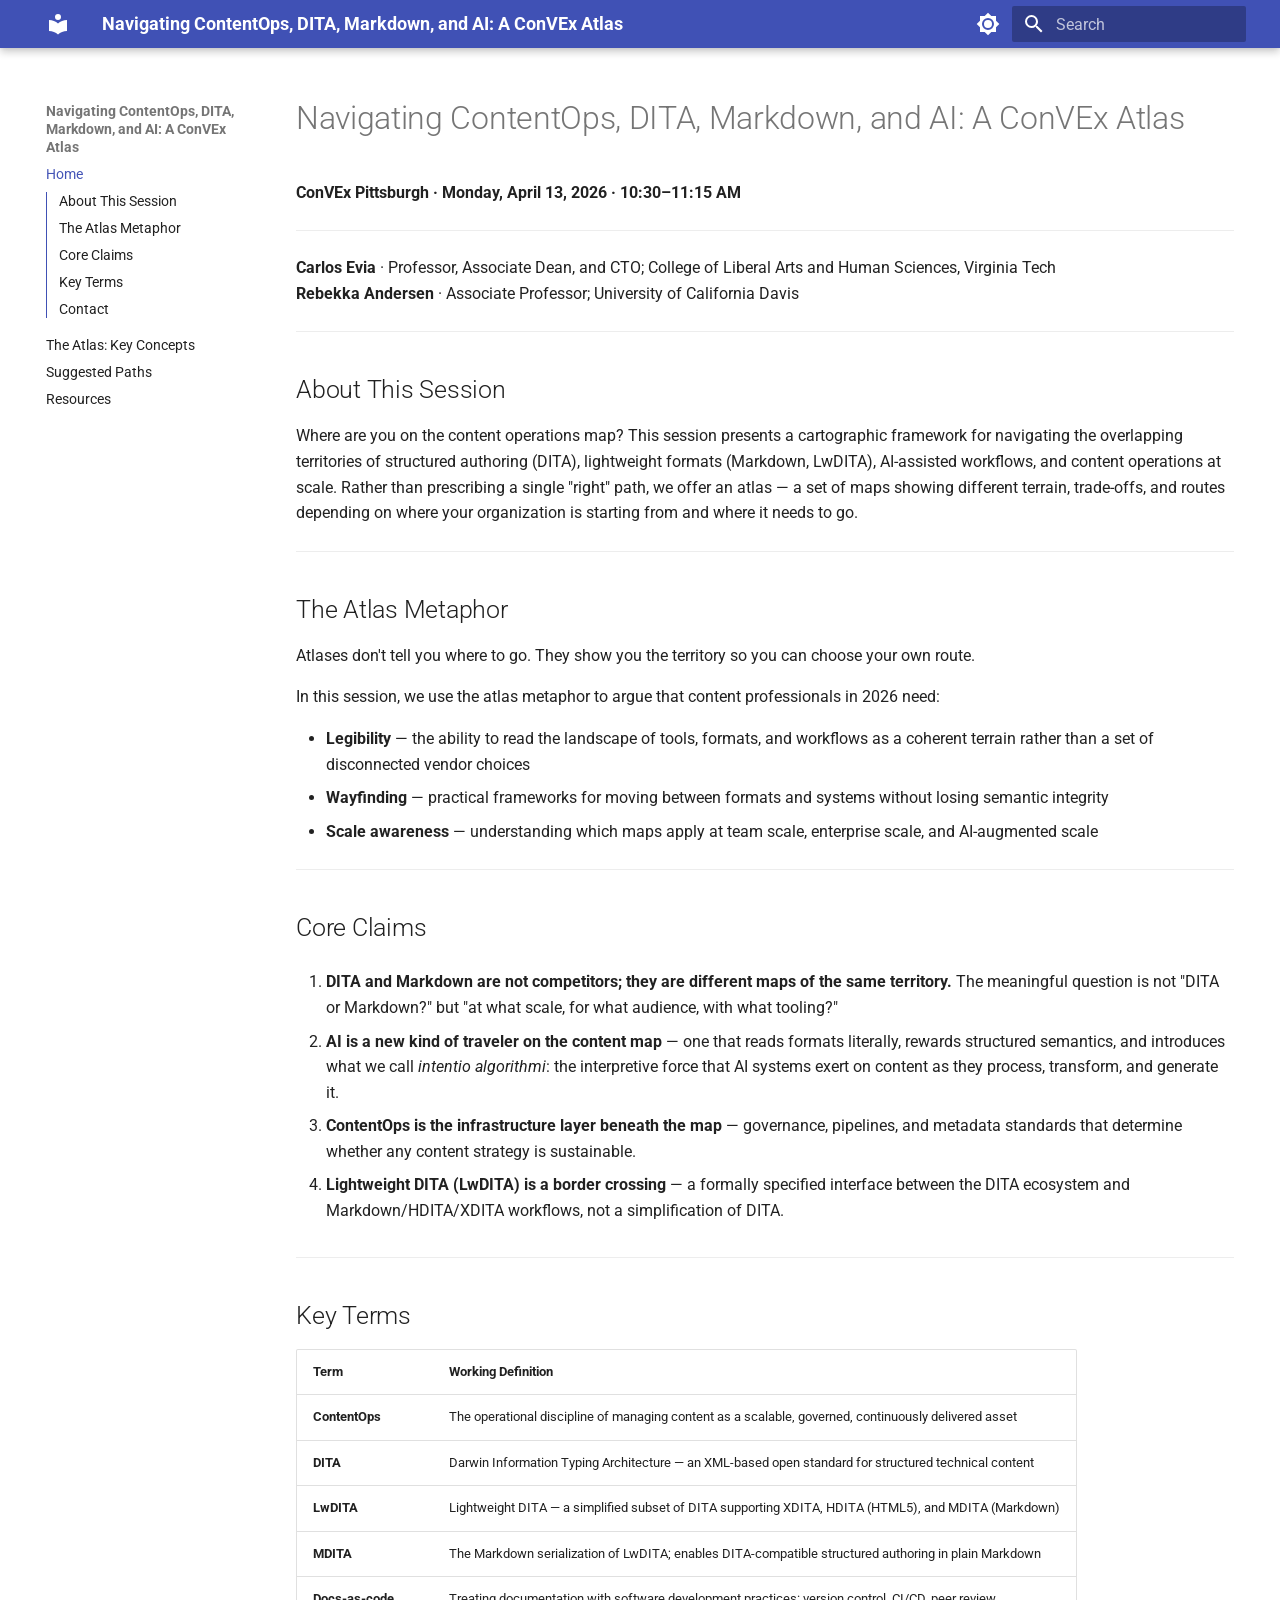
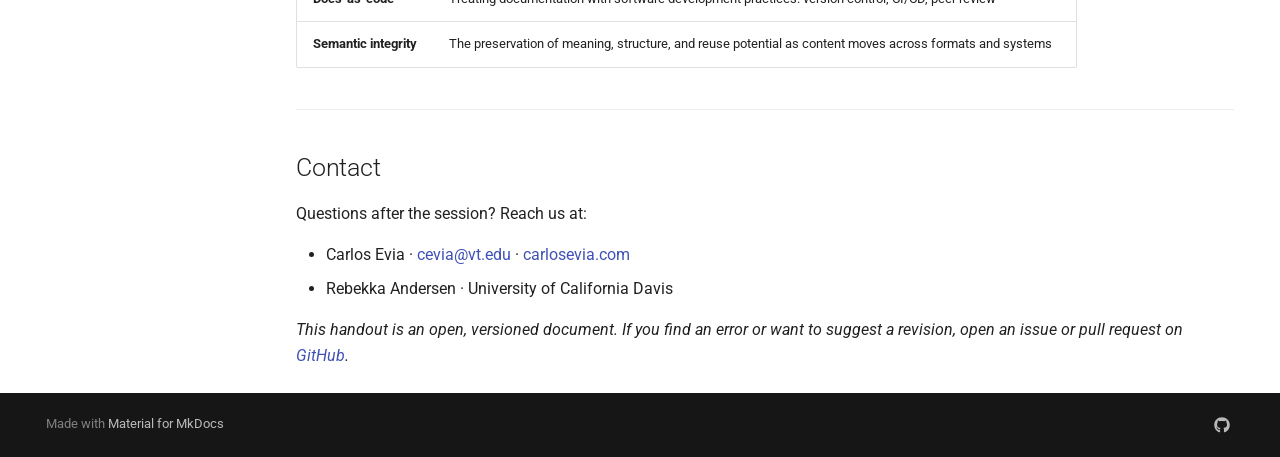
==== index.html @ fee92691 "Deployed 60e2aea with MkDocs version: 1.6.1" ====
<!doctype html>
<html lang="en" class="no-js">
  <head>
    
      <meta charset="utf-8">
      <meta name="viewport" content="width=device-width,initial-scale=1">
      
        <meta name="description" content="Handout for the ConVEx 2026 presentation by Carlos Evia and Rebekka Andersen — April 13, 2026">
      
      
        <meta name="author" content="Carlos Evia & Rebekka Andersen">
      
      
        <link rel="canonical" href="https://vt-evia.github.io/convex-atlas-handout/">
      
      
      
        <link rel="next" href="concepts/">
      
      
        
      
      
      <link rel="icon" href="assets/images/favicon.png">
      <meta name="generator" content="mkdocs-1.6.1, mkdocs-material-9.7.6">
    
    
      
        <title>Navigating ContentOps, DITA, Markdown, and AI: A ConVEx Atlas</title>
      
    
    
      <link rel="stylesheet" href="assets/stylesheets/main.484c7ddc.min.css">
      
        
        <link rel="stylesheet" href="assets/stylesheets/palette.ab4e12ef.min.css">
      
      


    
    
      
    
    
      
        
        
        <link rel="preconnect" href="https://fonts.gstatic.com" crossorigin>
        <link rel="stylesheet" href="https://fonts.googleapis.com/css?family=Roboto:300,300i,400,400i,700,700i%7CRoboto+Mono:400,400i,700,700i&display=fallback">
        <style>:root{--md-text-font:"Roboto";--md-code-font:"Roboto Mono"}</style>
      
    
    
    <script>__md_scope=new URL(".",location),__md_hash=e=>[...e].reduce(((e,_)=>(e<<5)-e+_.charCodeAt(0)),0),__md_get=(e,_=localStorage,t=__md_scope)=>JSON.parse(_.getItem(t.pathname+"."+e)),__md_set=(e,_,t=localStorage,a=__md_scope)=>{try{t.setItem(a.pathname+"."+e,JSON.stringify(_))}catch(e){}}</script>
    
      

    
    
  </head>
  
  
    
    
      
    
    
    
    
    <body dir="ltr" data-md-color-scheme="default" data-md-color-primary="indigo" data-md-color-accent="teal">
  
    
    <input class="md-toggle" data-md-toggle="drawer" type="checkbox" id="__drawer" autocomplete="off">
    <input class="md-toggle" data-md-toggle="search" type="checkbox" id="__search" autocomplete="off">
    <label class="md-overlay" for="__drawer"></label>
    <div data-md-component="skip">
      
        
        <a href="#navigating-contentops-dita-markdown-and-ai-a-convex-atlas" class="md-skip">
          Skip to content
        </a>
      
    </div>
    <div data-md-component="announce">
      
    </div>
    
    
      

  

<header class="md-header md-header--shadow" data-md-component="header">
  <nav class="md-header__inner md-grid" aria-label="Header">
    <a href="." title="Navigating ContentOps, DITA, Markdown, and AI: A ConVEx Atlas" class="md-header__button md-logo" aria-label="Navigating ContentOps, DITA, Markdown, and AI: A ConVEx Atlas" data-md-component="logo">
      
  
  <svg xmlns="http://www.w3.org/2000/svg" viewBox="0 0 24 24"><path d="M12 8a3 3 0 0 0 3-3 3 3 0 0 0-3-3 3 3 0 0 0-3 3 3 3 0 0 0 3 3m0 3.54C9.64 9.35 6.5 8 3 8v11c3.5 0 6.64 1.35 9 3.54 2.36-2.19 5.5-3.54 9-3.54V8c-3.5 0-6.64 1.35-9 3.54"/></svg>

    </a>
    <label class="md-header__button md-icon" for="__drawer">
      
      <svg xmlns="http://www.w3.org/2000/svg" viewBox="0 0 24 24"><path d="M3 6h18v2H3zm0 5h18v2H3zm0 5h18v2H3z"/></svg>
    </label>
    <div class="md-header__title" data-md-component="header-title">
      <div class="md-header__ellipsis">
        <div class="md-header__topic">
          <span class="md-ellipsis">
            Navigating ContentOps, DITA, Markdown, and AI: A ConVEx Atlas
          </span>
        </div>
        <div class="md-header__topic" data-md-component="header-topic">
          <span class="md-ellipsis">
            
              Home
            
          </span>
        </div>
      </div>
    </div>
    
      
        <form class="md-header__option" data-md-component="palette">
  
    
    
    
    <input class="md-option" data-md-color-media="" data-md-color-scheme="default" data-md-color-primary="indigo" data-md-color-accent="teal"  aria-label="Switch to dark mode"  type="radio" name="__palette" id="__palette_0">
    
      <label class="md-header__button md-icon" title="Switch to dark mode" for="__palette_1" hidden>
        <svg xmlns="http://www.w3.org/2000/svg" viewBox="0 0 24 24"><path d="M12 8a4 4 0 0 0-4 4 4 4 0 0 0 4 4 4 4 0 0 0 4-4 4 4 0 0 0-4-4m0 10a6 6 0 0 1-6-6 6 6 0 0 1 6-6 6 6 0 0 1 6 6 6 6 0 0 1-6 6m8-9.31V4h-4.69L12 .69 8.69 4H4v4.69L.69 12 4 15.31V20h4.69L12 23.31 15.31 20H20v-4.69L23.31 12z"/></svg>
      </label>
    
  
    
    
    
    <input class="md-option" data-md-color-media="" data-md-color-scheme="slate" data-md-color-primary="indigo" data-md-color-accent="teal"  aria-label="Switch to light mode"  type="radio" name="__palette" id="__palette_1">
    
      <label class="md-header__button md-icon" title="Switch to light mode" for="__palette_0" hidden>
        <svg xmlns="http://www.w3.org/2000/svg" viewBox="0 0 24 24"><path d="M12 18c-.89 0-1.74-.2-2.5-.55C11.56 16.5 13 14.42 13 12s-1.44-4.5-3.5-5.45C10.26 6.2 11.11 6 12 6a6 6 0 0 1 6 6 6 6 0 0 1-6 6m8-9.31V4h-4.69L12 .69 8.69 4H4v4.69L.69 12 4 15.31V20h4.69L12 23.31 15.31 20H20v-4.69L23.31 12z"/></svg>
      </label>
    
  
</form>
      
    
    
      <script>var palette=__md_get("__palette");if(palette&&palette.color){if("(prefers-color-scheme)"===palette.color.media){var media=matchMedia("(prefers-color-scheme: light)"),input=document.querySelector(media.matches?"[data-md-color-media='(prefers-color-scheme: light)']":"[data-md-color-media='(prefers-color-scheme: dark)']");palette.color.media=input.getAttribute("data-md-color-media"),palette.color.scheme=input.getAttribute("data-md-color-scheme"),palette.color.primary=input.getAttribute("data-md-color-primary"),palette.color.accent=input.getAttribute("data-md-color-accent")}for(var[key,value]of Object.entries(palette.color))document.body.setAttribute("data-md-color-"+key,value)}</script>
    
    
    
      
      
        <label class="md-header__button md-icon" for="__search">
          
          <svg xmlns="http://www.w3.org/2000/svg" viewBox="0 0 24 24"><path d="M9.5 3A6.5 6.5 0 0 1 16 9.5c0 1.61-.59 3.09-1.56 4.23l.27.27h.79l5 5-1.5 1.5-5-5v-.79l-.27-.27A6.52 6.52 0 0 1 9.5 16 6.5 6.5 0 0 1 3 9.5 6.5 6.5 0 0 1 9.5 3m0 2C7 5 5 7 5 9.5S7 14 9.5 14 14 12 14 9.5 12 5 9.5 5"/></svg>
        </label>
        <div class="md-search" data-md-component="search" role="dialog">
  <label class="md-search__overlay" for="__search"></label>
  <div class="md-search__inner" role="search">
    <form class="md-search__form" name="search">
      <input type="text" class="md-search__input" name="query" aria-label="Search" placeholder="Search" autocapitalize="off" autocorrect="off" autocomplete="off" spellcheck="false" data-md-component="search-query" required>
      <label class="md-search__icon md-icon" for="__search">
        
        <svg xmlns="http://www.w3.org/2000/svg" viewBox="0 0 24 24"><path d="M9.5 3A6.5 6.5 0 0 1 16 9.5c0 1.61-.59 3.09-1.56 4.23l.27.27h.79l5 5-1.5 1.5-5-5v-.79l-.27-.27A6.52 6.52 0 0 1 9.5 16 6.5 6.5 0 0 1 3 9.5 6.5 6.5 0 0 1 9.5 3m0 2C7 5 5 7 5 9.5S7 14 9.5 14 14 12 14 9.5 12 5 9.5 5"/></svg>
        
        <svg xmlns="http://www.w3.org/2000/svg" viewBox="0 0 24 24"><path d="M20 11v2H8l5.5 5.5-1.42 1.42L4.16 12l7.92-7.92L13.5 5.5 8 11z"/></svg>
      </label>
      <nav class="md-search__options" aria-label="Search">
        
        <button type="reset" class="md-search__icon md-icon" title="Clear" aria-label="Clear" tabindex="-1">
          
          <svg xmlns="http://www.w3.org/2000/svg" viewBox="0 0 24 24"><path d="M19 6.41 17.59 5 12 10.59 6.41 5 5 6.41 10.59 12 5 17.59 6.41 19 12 13.41 17.59 19 19 17.59 13.41 12z"/></svg>
        </button>
      </nav>
      
    </form>
    <div class="md-search__output">
      <div class="md-search__scrollwrap" tabindex="0" data-md-scrollfix>
        <div class="md-search-result" data-md-component="search-result">
          <div class="md-search-result__meta">
            Initializing search
          </div>
          <ol class="md-search-result__list" role="presentation"></ol>
        </div>
      </div>
    </div>
  </div>
</div>
      
    
    
  </nav>
  
</header>
    
    <div class="md-container" data-md-component="container">
      
      
        
          
        
      
      <main class="md-main" data-md-component="main">
        <div class="md-main__inner md-grid">
          
            
              
              <div class="md-sidebar md-sidebar--primary" data-md-component="sidebar" data-md-type="navigation" >
                <div class="md-sidebar__scrollwrap">
                  <div class="md-sidebar__inner">
                    



  

<nav class="md-nav md-nav--primary md-nav--integrated" aria-label="Navigation" data-md-level="0">
  <label class="md-nav__title" for="__drawer">
    <a href="." title="Navigating ContentOps, DITA, Markdown, and AI: A ConVEx Atlas" class="md-nav__button md-logo" aria-label="Navigating ContentOps, DITA, Markdown, and AI: A ConVEx Atlas" data-md-component="logo">
      
  
  <svg xmlns="http://www.w3.org/2000/svg" viewBox="0 0 24 24"><path d="M12 8a3 3 0 0 0 3-3 3 3 0 0 0-3-3 3 3 0 0 0-3 3 3 3 0 0 0 3 3m0 3.54C9.64 9.35 6.5 8 3 8v11c3.5 0 6.64 1.35 9 3.54 2.36-2.19 5.5-3.54 9-3.54V8c-3.5 0-6.64 1.35-9 3.54"/></svg>

    </a>
    Navigating ContentOps, DITA, Markdown, and AI: A ConVEx Atlas
  </label>
  
  <ul class="md-nav__list" data-md-scrollfix>
    
      
      
  
  
    
  
  
  
    <li class="md-nav__item md-nav__item--active">
      
      <input class="md-nav__toggle md-toggle" type="checkbox" id="__toc">
      
      
        
      
      
        <label class="md-nav__link md-nav__link--active" for="__toc">
          
  
  
  <span class="md-ellipsis">
    
  
    Home
  

    
  </span>
  
  

          <span class="md-nav__icon md-icon"></span>
        </label>
      
      <a href="." class="md-nav__link md-nav__link--active">
        
  
  
  <span class="md-ellipsis">
    
  
    Home
  

    
  </span>
  
  

      </a>
      
        

<nav class="md-nav md-nav--secondary" aria-label="Table of contents">
  
  
  
    
  
  
    <label class="md-nav__title" for="__toc">
      <span class="md-nav__icon md-icon"></span>
      Table of contents
    </label>
    <ul class="md-nav__list" data-md-component="toc" data-md-scrollfix>
      
        <li class="md-nav__item">
  <a href="#about-this-session" class="md-nav__link">
    <span class="md-ellipsis">
      
        About This Session
      
    </span>
  </a>
  
</li>
      
        <li class="md-nav__item">
  <a href="#the-atlas-metaphor" class="md-nav__link">
    <span class="md-ellipsis">
      
        The Atlas Metaphor
      
    </span>
  </a>
  
</li>
      
        <li class="md-nav__item">
  <a href="#core-claims" class="md-nav__link">
    <span class="md-ellipsis">
      
        Core Claims
      
    </span>
  </a>
  
</li>
      
        <li class="md-nav__item">
  <a href="#key-terms" class="md-nav__link">
    <span class="md-ellipsis">
      
        Key Terms
      
    </span>
  </a>
  
</li>
      
        <li class="md-nav__item">
  <a href="#contact" class="md-nav__link">
    <span class="md-ellipsis">
      
        Contact
      
    </span>
  </a>
  
</li>
      
    </ul>
  
</nav>
      
    </li>
  

    
      
      
  
  
  
  
    <li class="md-nav__item">
      <a href="concepts/" class="md-nav__link">
        
  
  
  <span class="md-ellipsis">
    
  
    The Atlas: Key Concepts
  

    
  </span>
  
  

      </a>
    </li>
  

    
      
      
  
  
  
  
    <li class="md-nav__item">
      <a href="paths/" class="md-nav__link">
        
  
  
  <span class="md-ellipsis">
    
  
    Suggested Paths
  

    
  </span>
  
  

      </a>
    </li>
  

    
      
      
  
  
  
  
    <li class="md-nav__item">
      <a href="resources/" class="md-nav__link">
        
  
  
  <span class="md-ellipsis">
    
  
    Resources
  

    
  </span>
  
  

      </a>
    </li>
  

    
  </ul>
</nav>
                  </div>
                </div>
              </div>
            
            
          
          
            <div class="md-content" data-md-component="content">
              
              <article class="md-content__inner md-typeset">
                
                  



<h1 id="navigating-contentops-dita-markdown-and-ai-a-convex-atlas">Navigating ContentOps, DITA, Markdown, and AI: A ConVEx Atlas</h1>
<p><strong>ConVEx Pittsburgh · Monday, April 13, 2026 · 10:30–11:15 AM</strong></p>
<hr />
<p><strong>Carlos Evia</strong> · Professor, Associate Dean, and CTO; College of Liberal Arts and Human Sciences, Virginia Tech<br />
<strong>Rebekka Andersen</strong> · Associate Professor; University of California Davis</p>
<hr />
<h2 id="about-this-session">About This Session</h2>
<p>Where are you on the content operations map? This session presents a cartographic framework for navigating the overlapping territories of structured authoring (DITA), lightweight formats (Markdown, LwDITA), AI-assisted workflows, and content operations at scale. Rather than prescribing a single "right" path, we offer an atlas — a set of maps showing different terrain, trade-offs, and routes depending on where your organization is starting from and where it needs to go.</p>
<hr />
<h2 id="the-atlas-metaphor">The Atlas Metaphor</h2>
<p>Atlases don't tell you where to go. They show you the territory so you can choose your own route.</p>
<p>In this session, we use the atlas metaphor to argue that content professionals in 2026 need:</p>
<ul>
<li><strong>Legibility</strong> — the ability to read the landscape of tools, formats, and workflows as a coherent terrain rather than a set of disconnected vendor choices</li>
<li><strong>Wayfinding</strong> — practical frameworks for moving between formats and systems without losing semantic integrity</li>
<li><strong>Scale awareness</strong> — understanding which maps apply at team scale, enterprise scale, and AI-augmented scale</li>
</ul>
<hr />
<h2 id="core-claims">Core Claims</h2>
<ol>
<li>
<p><strong>DITA and Markdown are not competitors; they are different maps of the same territory.</strong> The meaningful question is not "DITA or Markdown?" but "at what scale, for what audience, with what tooling?"</p>
</li>
<li>
<p><strong>AI is a new kind of traveler on the content map</strong> — one that reads formats literally, rewards structured semantics, and introduces what we call <em>intentio algorithmi</em>: the interpretive force that AI systems exert on content as they process, transform, and generate it.</p>
</li>
<li>
<p><strong>ContentOps is the infrastructure layer beneath the map</strong> — governance, pipelines, and metadata standards that determine whether any content strategy is sustainable.</p>
</li>
<li>
<p><strong>Lightweight DITA (LwDITA) is a border crossing</strong> — a formally specified interface between the DITA ecosystem and Markdown/HDITA/XDITA workflows, not a simplification of DITA.</p>
</li>
</ol>
<hr />
<h2 id="key-terms">Key Terms</h2>
<table>
<thead>
<tr>
<th>Term</th>
<th>Working Definition</th>
</tr>
</thead>
<tbody>
<tr>
<td><strong>ContentOps</strong></td>
<td>The operational discipline of managing content as a scalable, governed, continuously delivered asset</td>
</tr>
<tr>
<td><strong>DITA</strong></td>
<td>Darwin Information Typing Architecture — an XML-based open standard for structured technical content</td>
</tr>
<tr>
<td><strong>LwDITA</strong></td>
<td>Lightweight DITA — a simplified subset of DITA supporting XDITA, HDITA (HTML5), and MDITA (Markdown)</td>
</tr>
<tr>
<td><strong>MDITA</strong></td>
<td>The Markdown serialization of LwDITA; enables DITA-compatible structured authoring in plain Markdown</td>
</tr>
<tr>
<td><strong>Docs-as-code</strong></td>
<td>Treating documentation with software development practices: version control, CI/CD, peer review</td>
</tr>
<tr>
<td><strong>Semantic integrity</strong></td>
<td>The preservation of meaning, structure, and reuse potential as content moves across formats and systems</td>
</tr>
</tbody>
</table>
<hr />
<h2 id="contact">Contact</h2>
<p>Questions after the session? Reach us at:</p>
<ul>
<li>Carlos Evia · <a href="mailto:cevia@vt.edu">cevia@vt.edu</a> · <a href="https://carlosevia.com">carlosevia.com</a></li>
<li>Rebekka Andersen · University of California Davis</li>
</ul>
<p><em>This handout is an open, versioned document. If you find an error or want to suggest a revision, open an issue or pull request on <a href="https://github.com/vt-evia/convex-atlas-handout">GitHub</a>.</em></p>












                
              </article>
            </div>
          
          
<script>var target=document.getElementById(location.hash.slice(1));target&&target.name&&(target.checked=target.name.startsWith("__tabbed_"))</script>
        </div>
        
          <button type="button" class="md-top md-icon" data-md-component="top" hidden>
  
  <svg xmlns="http://www.w3.org/2000/svg" viewBox="0 0 24 24"><path d="M13 20h-2V8l-5.5 5.5-1.42-1.42L12 4.16l7.92 7.92-1.42 1.42L13 8z"/></svg>
  Back to top
</button>
        
      </main>
      
        <footer class="md-footer">
  
  <div class="md-footer-meta md-typeset">
    <div class="md-footer-meta__inner md-grid">
      <div class="md-copyright">
  
  
    Made with
    <a href="https://squidfunk.github.io/mkdocs-material/" target="_blank" rel="noopener">
      Material for MkDocs
    </a>
  
</div>
      
        
<div class="md-social">
  
    
    
    
    
      
      
    
    <a href="https://github.com/vt-evia/convex-atlas-handout" target="_blank" rel="noopener" title="github.com" class="md-social__link">
      <svg xmlns="http://www.w3.org/2000/svg" viewBox="0 0 512 512"><!--! Font Awesome Free 7.1.0 by @fontawesome - https://fontawesome.com License - https://fontawesome.com/license/free (Icons: CC BY 4.0, Fonts: SIL OFL 1.1, Code: MIT License) Copyright 2025 Fonticons, Inc.--><path d="M173.9 397.4c0 2-2.3 3.6-5.2 3.6-3.3.3-5.6-1.3-5.6-3.6 0-2 2.3-3.6 5.2-3.6 3-.3 5.6 1.3 5.6 3.6m-31.1-4.5c-.7 2 1.3 4.3 4.3 4.9 2.6 1 5.6 0 6.2-2s-1.3-4.3-4.3-5.2c-2.6-.7-5.5.3-6.2 2.3m44.2-1.7c-2.9.7-4.9 2.6-4.6 4.9.3 2 2.9 3.3 5.9 2.6 2.9-.7 4.9-2.6 4.6-4.6-.3-1.9-3-3.2-5.9-2.9M252.8 8C114.1 8 8 113.3 8 252c0 110.9 69.8 205.8 169.5 239.2 12.8 2.3 17.3-5.6 17.3-12.1 0-6.2-.3-40.4-.3-61.4 0 0-70 15-84.7-29.8 0 0-11.4-29.1-27.8-36.6 0 0-22.9-15.7 1.6-15.4 0 0 24.9 2 38.6 25.8 21.9 38.6 58.6 27.5 72.9 20.9 2.3-16 8.8-27.1 16-33.7-55.9-6.2-112.3-14.3-112.3-110.5 0-27.5 7.6-41.3 23.6-58.9-2.6-6.5-11.1-33.3 2.6-67.9 20.9-6.5 69 27 69 27 20-5.6 41.5-8.5 62.8-8.5s42.8 2.9 62.8 8.5c0 0 48.1-33.6 69-27 13.7 34.7 5.2 61.4 2.6 67.9 16 17.7 25.8 31.5 25.8 58.9 0 96.5-58.9 104.2-114.8 110.5 9.2 7.9 17 22.9 17 46.4 0 33.7-.3 75.4-.3 83.6 0 6.5 4.6 14.4 17.3 12.1C436.2 457.8 504 362.9 504 252 504 113.3 391.5 8 252.8 8M105.2 352.9c-1.3 1-1 3.3.7 5.2 1.6 1.6 3.9 2.3 5.2 1 1.3-1 1-3.3-.7-5.2-1.6-1.6-3.9-2.3-5.2-1m-10.8-8.1c-.7 1.3.3 2.9 2.3 3.9 1.6 1 3.6.7 4.3-.7.7-1.3-.3-2.9-2.3-3.9-2-.6-3.6-.3-4.3.7m32.4 35.6c-1.6 1.3-1 4.3 1.3 6.2 2.3 2.3 5.2 2.6 6.5 1 1.3-1.3.7-4.3-1.3-6.2-2.2-2.3-5.2-2.6-6.5-1m-11.4-14.7c-1.6 1-1.6 3.6 0 5.9s4.3 3.3 5.6 2.3c1.6-1.3 1.6-3.9 0-6.2-1.4-2.3-4-3.3-5.6-2"/></svg>
    </a>
  
</div>
      
    </div>
  </div>
</footer>
      
    </div>
    <div class="md-dialog" data-md-component="dialog">
      <div class="md-dialog__inner md-typeset"></div>
    </div>
    
    
    
      
      
      <script id="__config" type="application/json">{"annotate": null, "base": ".", "features": ["navigation.instant", "navigation.top", "toc.integrate", "content.code.copy"], "search": "assets/javascripts/workers/search.2c215733.min.js", "tags": null, "translations": {"clipboard.copied": "Copied to clipboard", "clipboard.copy": "Copy to clipboard", "search.result.more.one": "1 more on this page", "search.result.more.other": "# more on this page", "search.result.none": "No matching documents", "search.result.one": "1 matching document", "search.result.other": "# matching documents", "search.result.placeholder": "Type to start searching", "search.result.term.missing": "Missing", "select.version": "Select version"}, "version": null}</script>
    
    
      <script src="assets/javascripts/bundle.79ae519e.min.js"></script>
      
    
  </body>
</html>
---- assets/stylesheets/main.484c7ddc.min.css ----
@charset "UTF-8";html{-webkit-text-size-adjust:none;-moz-text-size-adjust:none;text-size-adjust:none;box-sizing:border-box}*,:after,:before{box-sizing:inherit}@media (prefers-reduced-motion){*,:after,:before{transition:none!important}}body{margin:0}a,button,input,label{-webkit-tap-highlight-color:transparent}a{color:inherit;text-decoration:none}hr{border:0;box-sizing:initial;display:block;height:.05rem;overflow:visible;padding:0}small{font-size:80%}sub,sup{line-height:1em}img{border-style:none}table{border-collapse:initial;border-spacing:0}td,th{font-weight:400;vertical-align:top}button{background:#0000;border:0;font-family:inherit;font-size:inherit;margin:0;padding:0}input{border:0;outline:none}:root{--md-primary-fg-color:#4051b5;--md-primary-fg-color--light:#5d6cc0;--md-primary-fg-color--dark:#303fa1;--md-primary-bg-color:#fff;--md-primary-bg-color--light:#ffffffb3;--md-accent-fg-color:#526cfe;--md-accent-fg-color--transparent:#526cfe1a;--md-accent-bg-color:#fff;--md-accent-bg-color--light:#ffffffb3}[data-md-color-scheme=default]{color-scheme:light}[data-md-color-scheme=default] img[src$="#gh-dark-mode-only"],[data-md-color-scheme=default] img[src$="#only-dark"]{display:none}:root,[data-md-color-scheme=default]{--md-hue:225deg;--md-default-fg-color:#000000de;--md-default-fg-color--light:#0000008a;--md-default-fg-color--lighter:#00000052;--md-default-fg-color--lightest:#00000012;--md-default-bg-color:#fff;--md-default-bg-color--light:#ffffffb3;--md-default-bg-color--lighter:#ffffff4d;--md-default-bg-color--lightest:#ffffff1f;--md-code-fg-color:#36464e;--md-code-bg-color:#f5f5f5;--md-code-bg-color--light:#f5f5f5b3;--md-code-bg-color--lighter:#f5f5f54d;--md-code-hl-color:#4287ff;--md-code-hl-color--light:#4287ff1a;--md-code-hl-number-color:#d52a2a;--md-code-hl-special-color:#db1457;--md-code-hl-function-color:#a846b9;--md-code-hl-constant-color:#6e59d9;--md-code-hl-keyword-color:#3f6ec6;--md-code-hl-string-color:#1c7d4d;--md-code-hl-name-color:var(--md-code-fg-color);--md-code-hl-operator-color:var(--md-default-fg-color--light);--md-code-hl-punctuation-color:var(--md-default-fg-color--light);--md-code-hl-comment-color:var(--md-default-fg-color--light);--md-code-hl-generic-color:var(--md-default-fg-color--light);--md-code-hl-variable-color:var(--md-default-fg-color--light);--md-typeset-color:var(--md-default-fg-color);--md-typeset-a-color:var(--md-primary-fg-color);--md-typeset-del-color:#f5503d26;--md-typeset-ins-color:#0bd57026;--md-typeset-kbd-color:#fafafa;--md-typeset-kbd-accent-color:#fff;--md-typeset-kbd-border-color:#b8b8b8;--md-typeset-mark-color:#ffff0080;--md-typeset-table-color:#0000001f;--md-typeset-table-color--light:rgba(0,0,0,.035);--md-admonition-fg-color:var(--md-default-fg-color);--md-admonition-bg-color:var(--md-default-bg-color);--md-warning-fg-color:#000000de;--md-warning-bg-color:#ff9;--md-footer-fg-color:#fff;--md-footer-fg-color--light:#ffffffb3;--md-footer-fg-color--lighter:#ffffff73;--md-footer-bg-color:#000000de;--md-footer-bg-color--dark:#00000052;--md-shadow-z1:0 0.2rem 0.5rem #0000000d,0 0 0.05rem #0000001a;--md-shadow-z2:0 0.2rem 0.5rem #0000001a,0 0 0.05rem #00000040;--md-shadow-z3:0 0.2rem 0.5rem #0003,0 0 0.05rem #00000059}.md-icon svg{fill:currentcolor;display:block;height:1.2rem;width:1.2rem}body{-webkit-font-smoothing:antialiased;-moz-osx-font-smoothing:grayscale;--md-text-font-family:var(--md-text-font,_),-apple-system,BlinkMacSystemFont,Helvetica,Arial,sans-serif;--md-code-font-family:var(--md-code-font,_),SFMono-Regular,Consolas,Menlo,monospace}aside,body,input{font-feature-settings:"kern","liga";color:var(--md-typeset-color);font-family:var(--md-text-font-family)}code,kbd,pre{font-feature-settings:"kern";font-family:var(--md-code-font-family)}:root{--md-typeset-table-sort-icon:url('data:image/svg+xml;charset=utf-8,<svg xmlns="http://www.w3.org/2000/svg" viewBox="0 0 24 24"><path d="m18 21-4-4h3V7h-3l4-4 4 4h-3v10h3M2 19v-2h10v2M2 13v-2h7v2M2 7V5h4v2z"/></svg>');--md-typeset-table-sort-icon--asc:url('data:image/svg+xml;charset=utf-8,<svg xmlns="http://www.w3.org/2000/svg" viewBox="0 0 24 24"><path d="M19 17h3l-4 4-4-4h3V3h2M2 17h10v2H2M6 5v2H2V5m0 6h7v2H2z"/></svg>');--md-typeset-table-sort-icon--desc:url('data:image/svg+xml;charset=utf-8,<svg xmlns="http://www.w3.org/2000/svg" viewBox="0 0 24 24"><path d="M19 7h3l-4-4-4 4h3v14h2M2 17h10v2H2M6 5v2H2V5m0 6h7v2H2z"/></svg>')}.md-typeset{-webkit-print-color-adjust:exact;color-adjust:exact;font-size:.8rem;line-height:1.6;overflow-wrap:break-word}@media print{.md-typeset{font-size:.68rem}}.md-typeset blockquote,.md-typeset dl,.md-typeset figure,.md-typeset ol,.md-typeset pre,.md-typeset ul{margin-bottom:1em;margin-top:1em}.md-typeset h1{color:var(--md-default-fg-color--light);font-size:2em;line-height:1.3;margin:0 0 1.25em}.md-typeset h1,.md-typeset h2{font-weight:300;letter-spacing:-.01em}.md-typeset h2{font-size:1.5625em;line-height:1.4;margin:1.6em 0 .64em}.md-typeset h3{font-size:1.25em;font-weight:400;letter-spacing:-.01em;line-height:1.5;margin:1.6em 0 .8em}.md-typeset h2+h3{margin-top:.8em}.md-typeset h4{font-weight:700;letter-spacing:-.01em;margin:1em 0}.md-typeset h5,.md-typeset h6{color:var(--md-default-fg-color--light);font-size:.8em;font-weight:700;letter-spacing:-.01em;margin:1.25em 0}.md-typeset h5{text-transform:uppercase}.md-typeset h5 code{text-transform:none}.md-typeset hr{border-bottom:.05rem solid var(--md-default-fg-color--lightest);display:flow-root;margin:1.5em 0}.md-typeset a{color:var(--md-typeset-a-color);word-break:break-word}.md-typeset a,.md-typeset a:before{transition:color 125ms}.md-typeset a:focus,.md-typeset a:hover{color:var(--md-accent-fg-color)}.md-typeset a:focus code,.md-typeset a:hover code{background-color:var(--md-accent-fg-color--transparent);color:var(--md-accent-fg-color)}.md-typeset a code{color:var(--md-typeset-a-color)}.md-typeset a.focus-visible{outline-color:var(--md-accent-fg-color);outline-offset:.2rem}.md-typeset code,.md-typeset kbd,.md-typeset pre{color:var(--md-code-fg-color);direction:ltr;font-variant-ligatures:none;transition:background-color 125ms}@media print{.md-typeset code,.md-typeset kbd,.md-typeset pre{white-space:pre-wrap}}.md-typeset code{background-color:var(--md-code-bg-color);border-radius:.1rem;-webkit-box-decoration-break:clone;box-decoration-break:clone;font-size:.85em;padding:0 .2941176471em;transition:color 125ms,background-color 125ms;word-break:break-word}.md-typeset code:not(.focus-visible){-webkit-tap-highlight-color:transparent;outline:none}.md-typeset pre{display:flow-root;line-height:1.4;position:relative}.md-typeset pre>code{-webkit-box-decoration-break:slice;box-decoration-break:slice;box-shadow:none;display:block;margin:0;outline-color:var(--md-accent-fg-color);overflow:auto;padding:.7720588235em 1.1764705882em;scrollbar-color:var(--md-default-fg-color--lighter) #0000;scrollbar-width:thin;touch-action:auto;word-break:normal}.md-typeset pre>code:hover{scrollbar-color:var(--md-accent-fg-color) #0000}.md-typeset pre>code::-webkit-scrollbar{height:.2rem;width:.2rem}.md-typeset pre>code::-webkit-scrollbar-thumb{background-color:var(--md-default-fg-color--lighter)}.md-typeset pre>code::-webkit-scrollbar-thumb:hover{background-color:var(--md-accent-fg-color)}.md-typeset kbd{background-color:var(--md-typeset-kbd-color);border-radius:.1rem;box-shadow:0 .1rem 0 .05rem var(--md-typeset-kbd-border-color),0 .1rem 0 var(--md-typeset-kbd-border-color),0 -.1rem .2rem var(--md-typeset-kbd-accent-color) inset;color:var(--md-default-fg-color);display:inline-block;font-size:.75em;padding:0 .6666666667em;vertical-align:text-top;word-break:break-word}.md-typeset mark{background-color:var(--md-typeset-mark-color);-webkit-box-decoration-break:clone;box-decoration-break:clone;color:inherit;word-break:break-word}.md-typeset abbr{cursor:help;text-decoration:none}.md-typeset [data-preview],.md-typeset abbr{border-bottom:.05rem dotted var(--md-default-fg-color--light)}.md-typeset small{opacity:.75}[dir=ltr] .md-typeset sub,[dir=ltr] .md-typeset sup{margin-left:.078125em}[dir=rtl] .md-typeset sub,[dir=rtl] .md-typeset sup{margin-right:.078125em}[dir=ltr] .md-typeset blockquote{padding-left:.6rem}[dir=rtl] .md-typeset blockquote{padding-right:.6rem}[dir=ltr] .md-typeset blockquote{border-left:.2rem solid var(--md-default-fg-color--lighter)}[dir=rtl] .md-typeset blockquote{border-right:.2rem solid var(--md-default-fg-color--lighter)}.md-typeset blockquote{color:var(--md-default-fg-color--light);margin-left:0;margin-right:0}.md-typeset ul{list-style-type:disc}.md-typeset ul[type]{list-style-type:revert-layer}[dir=ltr] .md-typeset ol,[dir=ltr] .md-typeset ul{margin-left:.625em}[dir=rtl] .md-typeset ol,[dir=rtl] .md-typeset ul{margin-right:.625em}.md-typeset ol,.md-typeset ul{padding:0}.md-typeset ol:not([hidden]),.md-typeset ul:not([hidden]){display:flow-root}.md-typeset ol ol,.md-typeset ul ol{list-style-type:lower-alpha}.md-typeset ol ol ol,.md-typeset ul ol ol{list-style-type:lower-roman}.md-typeset ol ol ol ol,.md-typeset ul ol ol ol{list-style-type:upper-alpha}.md-typeset ol ol ol ol ol,.md-typeset ul ol ol ol ol{list-style-type:upper-roman}.md-typeset ol[type],.md-typeset ul[type]{list-style-type:revert-layer}[dir=ltr] .md-typeset ol li,[dir=ltr] .md-typeset ul li{margin-left:1.25em}[dir=rtl] .md-typeset ol li,[dir=rtl] .md-typeset ul li{margin-right:1.25em}.md-typeset ol li,.md-typeset ul li{margin-bottom:.5em}.md-typeset ol li blockquote,.md-typeset ol li p,.md-typeset ul li blockquote,.md-typeset ul li p{margin:.5em 0}.md-typeset ol li:last-child,.md-typeset ul li:last-child{margin-bottom:0}[dir=ltr] .md-typeset ol li ol,[dir=ltr] .md-typeset ol li ul,[dir=ltr] .md-typeset ul li ol,[dir=ltr] .md-typeset ul li ul{margin-left:.625em}[dir=rtl] .md-typeset ol li ol,[dir=rtl] .md-typeset ol li ul,[dir=rtl] .md-typeset ul li ol,[dir=rtl] .md-typeset ul li ul{margin-right:.625em}.md-typeset ol li ol,.md-typeset ol li ul,.md-typeset ul li ol,.md-typeset ul li ul{margin-bottom:.5em;margin-top:.5em}[dir=ltr] .md-typeset dd{margin-left:1.875em}[dir=rtl] .md-typeset dd{margin-right:1.875em}.md-typeset dd{margin-bottom:1.5em;margin-top:1em}.md-typeset img,.md-typeset svg,.md-typeset video{height:auto;max-width:100%}.md-typeset img[align=left]{margin:1em 1em 1em 0}.md-typeset img[align=right]{margin:1em 0 1em 1em}.md-typeset img[align]:only-child{margin-top:0}.md-typeset figure{display:flow-root;margin:1em auto;max-width:100%;text-align:center;width:fit-content}.md-typeset figure img{display:block;margin:0 auto}.md-typeset figcaption{font-style:italic;margin:1em auto;max-width:24rem}.md-typeset iframe{max-width:100%}.md-typeset table:not([class]){background-color:var(--md-default-bg-color);border:.05rem solid var(--md-typeset-table-color);border-radius:.1rem;display:inline-block;font-size:.64rem;max-width:100%;overflow:auto;touch-action:auto}@media print{.md-typeset table:not([class]){display:table}}.md-typeset table:not([class])+*{margin-top:1.5em}.md-typeset table:not([class]) td>:first-child,.md-typeset table:not([class]) th>:first-child{margin-top:0}.md-typeset table:not([class]) td>:last-child,.md-typeset table:not([class]) th>:last-child{margin-bottom:0}.md-typeset table:not([class]) td:not([align]),.md-typeset table:not([class]) th:not([align]){text-align:left}[dir=rtl] .md-typeset table:not([class]) td:not([align]),[dir=rtl] .md-typeset table:not([class]) th:not([align]){text-align:right}.md-typeset table:not([class]) th{font-weight:700;min-width:5rem;padding:.9375em 1.25em;vertical-align:top}.md-typeset table:not([class]) td{border-top:.05rem solid var(--md-typeset-table-color);padding:.9375em 1.25em;vertical-align:top}.md-typeset table:not([class]) tbody tr{transition:background-color 125ms}.md-typeset table:not([class]) tbody tr:hover{background-color:var(--md-typeset-table-color--light);box-shadow:0 .05rem 0 var(--md-default-bg-color) inset}.md-typeset table:not([class]) a{word-break:normal}.md-typeset table th[role=columnheader]{cursor:pointer}[dir=ltr] .md-typeset table th[role=columnheader]:after{margin-left:.5em}[dir=rtl] .md-typeset table th[role=columnheader]:after{margin-right:.5em}.md-typeset table th[role=columnheader]:after{content:"";display:inline-block;height:1.2em;-webkit-mask-image:var(--md-typeset-table-sort-icon);mask-image:var(--md-typeset-table-sort-icon);-webkit-mask-repeat:no-repeat;mask-repeat:no-repeat;-webkit-mask-size:contain;mask-size:contain;transition:background-color 125ms;vertical-align:text-bottom;width:1.2em}.md-typeset table th[role=columnheader]:hover:after{background-color:var(--md-default-fg-color--lighter)}.md-typeset table th[role=columnheader][aria-sort=ascending]:after{background-color:var(--md-default-fg-color--light);-webkit-mask-image:var(--md-typeset-table-sort-icon--asc);mask-image:var(--md-typeset-table-sort-icon--asc)}.md-typeset table th[role=columnheader][aria-sort=descending]:after{background-color:var(--md-default-fg-color--light);-webkit-mask-image:var(--md-typeset-table-sort-icon--desc);mask-image:var(--md-typeset-table-sort-icon--desc)}.md-typeset__scrollwrap{margin:1em -.8rem;overflow-x:auto;touch-action:auto}.md-typeset__table{display:inline-block;margin-bottom:.5em;padding:0 .8rem}@media print{.md-typeset__table{display:block}}html .md-typeset__table table{display:table;margin:0;overflow:hidden;width:100%}@media screen and (max-width:44.984375em){.md-content__inner>pre{margin:1em -.8rem}.md-content__inner>pre code{border-radius:0}}.md-typeset .md-author{border-radius:100%;display:block;flex-shrink:0;height:1.6rem;overflow:hidden;position:relative;transition:color 125ms,transform 125ms;width:1.6rem}.md-typeset .md-author img{display:block}.md-typeset .md-author--more{background:var(--md-default-fg-color--lightest);color:var(--md-default-fg-color--lighter);font-size:.6rem;font-weight:700;line-height:1.6rem;text-align:center}.md-typeset .md-author--long{height:2.4rem;width:2.4rem}.md-typeset a.md-author{transform:scale(1)}.md-typeset a.md-author img{border-radius:100%;filter:grayscale(100%) opacity(75%);transition:filter 125ms}.md-typeset a.md-author:focus,.md-typeset a.md-author:hover{transform:scale(1.1);z-index:1}.md-typeset a.md-author:focus img,.md-typeset a.md-author:hover img{filter:grayscale(0)}.md-banner{background-color:var(--md-footer-bg-color);color:var(--md-footer-fg-color);overflow:auto}@media print{.md-banner{display:none}}.md-banner--warning{background-color:var(--md-warning-bg-color);color:var(--md-warning-fg-color)}.md-banner__inner{font-size:.7rem;margin:.6rem auto;padding:0 .8rem}[dir=ltr] .md-banner__button{float:right}[dir=rtl] .md-banner__button{float:left}.md-banner__button{color:inherit;cursor:pointer;transition:opacity .25s}.no-js .md-banner__button{display:none}.md-banner__button:hover{opacity:.7}html{font-size:125%;height:100%;overflow-x:hidden}@media screen and (min-width:100em){html{font-size:137.5%}}@media screen and (min-width:125em){html{font-size:150%}}body{background-color:var(--md-default-bg-color);display:flex;flex-direction:column;font-size:.5rem;min-height:100%;position:relative;width:100%}@media print{body{display:block}}@media screen and (max-width:59.984375em){body[data-md-scrolllock]{position:fixed}}.md-grid{margin-left:auto;margin-right:auto;max-width:61rem}.md-container{display:flex;flex-direction:column;flex-grow:1}@media print{.md-container{display:block}}.md-main{flex-grow:1}.md-main__inner{display:flex;height:100%;margin-top:1.5rem}.md-ellipsis{overflow:hidden;text-overflow:ellipsis}.md-toggle{display:none}.md-option{height:0;opacity:0;position:absolute;width:0}.md-option:checked+label:not([hidden]){display:block}.md-option.focus-visible+label{outline-color:var(--md-accent-fg-color);outline-style:auto}.md-skip{background-color:var(--md-default-fg-color);border-radius:.1rem;color:var(--md-default-bg-color);font-size:.64rem;margin:.5rem;opacity:0;outline-color:var(--md-accent-fg-color);padding:.3rem .5rem;position:fixed;transform:translateY(.4rem);z-index:-1}.md-skip:focus{opacity:1;transform:translateY(0);transition:transform .25s cubic-bezier(.4,0,.2,1),opacity 175ms 75ms;z-index:10}@page{margin:25mm}:root{--md-clipboard-icon:url('data:image/svg+xml;charset=utf-8,<svg xmlns="http://www.w3.org/2000/svg" viewBox="0 0 24 24"><path d="M19 21H8V7h11m0-2H8a2 2 0 0 0-2 2v14a2 2 0 0 0 2 2h11a2 2 0 0 0 2-2V7a2 2 0 0 0-2-2m-3-4H4a2 2 0 0 0-2 2v14h2V3h12z"/></svg>')}.md-clipboard{border-radius:.1rem;color:var(--md-default-fg-color--lightest);cursor:pointer;height:1.5em;outline-color:var(--md-accent-fg-color);outline-offset:.1rem;transition:color .25s;width:1.5em;z-index:1}@media print{.md-clipboard{display:none}}.md-clipboard:not(.focus-visible){-webkit-tap-highlight-color:transparent;outline:none}:hover>.md-clipboard{color:var(--md-default-fg-color--light)}.md-clipboard:focus,.md-clipboard:hover{color:var(--md-accent-fg-color)}.md-clipboard:after{background-color:currentcolor;content:"";display:block;height:1.125em;margin:0 auto;-webkit-mask-image:var(--md-clipboard-icon);mask-image:var(--md-clipboard-icon);-webkit-mask-position:center;mask-position:center;-webkit-mask-repeat:no-repeat;mask-repeat:no-repeat;-webkit-mask-size:contain;mask-size:contain;width:1.125em}.md-clipboard--inline{cursor:pointer}.md-clipboard--inline code{transition:color .25s,background-color .25s}.md-clipboard--inline:focus code,.md-clipboard--inline:hover code{background-color:var(--md-accent-fg-color--transparent);color:var(--md-accent-fg-color)}:root{--md-code-select-icon:url('data:image/svg+xml;charset=utf-8,<svg xmlns="http://www.w3.org/2000/svg" viewBox="0 0 24 24"><path d="M19 19h-4v2h4c1.1 0 2-.9 2-2v-4h-2m0-12h-4v2h4v4h2V5c0-1.1-.9-2-2-2M5 5h4V3H5c-1.1 0-2 .9-2 2v4h2m0 6H3v4c0 1.1.9 2 2 2h4v-2H5zm2-4h2v2H7zm4 0h2v2h-2zm4 0h2v2h-2zM7 7h2v2H7zm4 0h2v2h-2zm4 0h2v2h-2zm-8 8h2v2H7zm4 0h2v2h-2zm4 0h2v2h-2z"/></svg>');--md-code-copy-icon:url('data:image/svg+xml;charset=utf-8,<svg xmlns="http://www.w3.org/2000/svg" viewBox="0 0 24 24"><path d="M19 21H8V7h11m0-2H8a2 2 0 0 0-2 2v14a2 2 0 0 0 2 2h11a2 2 0 0 0 2-2V7a2 2 0 0 0-2-2m-3-4H4a2 2 0 0 0-2 2v14h2V3h12z"/></svg>')}.md-typeset .md-code__content{display:grid}.md-code__nav{background-color:var(--md-code-bg-color--lighter);border-radius:.1rem;display:flex;gap:.2rem;padding:.2rem;position:absolute;right:.25em;top:.25em;transition:background-color .25s;z-index:1}:hover>.md-code__nav{background-color:var(--md-code-bg-color--light)}.md-code__button{color:var(--md-default-fg-color--lightest);cursor:pointer;display:block;height:1.5em;outline-color:var(--md-accent-fg-color);outline-offset:.1rem;transition:color .25s;width:1.5em}:hover>*>.md-code__button{color:var(--md-default-fg-color--light)}.md-code__button.focus-visible,.md-code__button:hover{color:var(--md-accent-fg-color)}.md-code__button--active{color:var(--md-default-fg-color)!important}.md-code__button:after{background-color:currentcolor;content:"";display:block;height:1.125em;margin:0 auto;-webkit-mask-position:center;mask-position:center;-webkit-mask-repeat:no-repeat;mask-repeat:no-repeat;-webkit-mask-size:contain;mask-size:contain;width:1.125em}.md-code__button[data-md-type=select]:after{-webkit-mask-image:var(--md-code-select-icon);mask-image:var(--md-code-select-icon)}.md-code__button[data-md-type=copy]:after{-webkit-mask-image:var(--md-code-copy-icon);mask-image:var(--md-code-copy-icon)}@keyframes consent{0%{opacity:0;transform:translateY(100%)}to{opacity:1;transform:translateY(0)}}@keyframes overlay{0%{opacity:0}to{opacity:1}}.md-consent__overlay{animation:overlay .25s both;-webkit-backdrop-filter:blur(.1rem);backdrop-filter:blur(.1rem);background-color:#0000008a;height:100%;opacity:1;position:fixed;top:0;width:100%;z-index:5}.md-consent__inner{animation:consent .5s cubic-bezier(.1,.7,.1,1) both;background-color:var(--md-default-bg-color);border:0;border-radius:.1rem;bottom:0;box-shadow:0 0 .2rem #0000001a,0 .2rem .4rem #0003;max-height:100%;overflow:auto;padding:0;position:fixed;width:100%;z-index:5}.md-consent__form{padding:.8rem}.md-consent__settings{display:none;margin:1em 0}input:checked+.md-consent__settings{display:block}.md-consent__controls{margin-bottom:.8rem}.md-typeset .md-consent__controls .md-button{display:inline}@media screen and (max-width:44.984375em){.md-typeset .md-consent__controls .md-button{display:block;margin-top:.4rem;text-align:center;width:100%}}.md-consent label{cursor:pointer}.md-content{flex-grow:1;min-width:0}.md-content__inner{margin:0 .8rem 1.2rem;padding-top:.6rem}@media screen and (min-width:76.25em){[dir=ltr] .md-sidebar--primary:not([hidden])~.md-content>.md-content__inner{margin-left:1.2rem}[dir=ltr] .md-sidebar--secondary:not([hidden])~.md-content>.md-content__inner,[dir=rtl] .md-sidebar--primary:not([hidden])~.md-content>.md-content__inner{margin-right:1.2rem}[dir=rtl] .md-sidebar--secondary:not([hidden])~.md-content>.md-content__inner{margin-left:1.2rem}}.md-content__inner:before{content:"";display:block;height:.4rem}.md-content__inner>:last-child{margin-bottom:0}[dir=ltr] .md-content__button{float:right}[dir=rtl] .md-content__button{float:left}[dir=ltr] .md-content__button{margin-left:.4rem}[dir=rtl] .md-content__button{margin-right:.4rem}.md-content__button{margin:.4rem 0;padding:0}@media print{.md-content__button{display:none}}.md-typeset .md-content__button{color:var(--md-default-fg-color--lighter)}.md-content__button svg{display:inline;vertical-align:top}[dir=rtl] .md-content__button svg{transform:scaleX(-1)}[dir=ltr] .md-dialog{right:.8rem}[dir=rtl] .md-dialog{left:.8rem}.md-dialog{background-color:var(--md-default-fg-color);border-radius:.1rem;bottom:.8rem;box-shadow:var(--md-shadow-z3);min-width:11.1rem;opacity:0;padding:.4rem .6rem;pointer-events:none;position:fixed;transform:translateY(100%);transition:transform 0ms .4s,opacity .4s;z-index:4}@media print{.md-dialog{display:none}}.md-dialog--active{opacity:1;pointer-events:auto;transform:translateY(0);transition:transform .4s cubic-bezier(.075,.85,.175,1),opacity .4s}.md-dialog__inner{color:var(--md-default-bg-color);font-size:.7rem}.md-feedback{margin:2em 0 1em;text-align:center}.md-feedback fieldset{border:none;margin:0;padding:0}.md-feedback__title{font-weight:700;margin:1em auto}.md-feedback__inner{position:relative}.md-feedback__list{display:flex;flex-wrap:wrap;place-content:baseline center;position:relative}.md-feedback__list:hover .md-icon:not(:disabled){color:var(--md-default-fg-color--lighter)}:disabled .md-feedback__list{min-height:1.8rem}.md-feedback__icon{color:var(--md-default-fg-color--light);cursor:pointer;flex-shrink:0;margin:0 .1rem;transition:color 125ms}.md-feedback__icon:not(:disabled).md-icon:hover{color:var(--md-accent-fg-color)}.md-feedback__icon:disabled{color:var(--md-default-fg-color--lightest);pointer-events:none}.md-feedback__note{opacity:0;position:relative;transform:translateY(.4rem);transition:transform .4s cubic-bezier(.1,.7,.1,1),opacity .15s}.md-feedback__note>*{margin:0 auto;max-width:16rem}:disabled .md-feedback__note{opacity:1;transform:translateY(0)}@media print{.md-feedback{display:none}}.md-footer{background-color:var(--md-footer-bg-color);color:var(--md-footer-fg-color)}@media print{.md-footer{display:none}}.md-footer__inner{justify-content:space-between;overflow:auto;padding:.2rem}.md-footer__inner:not([hidden]){display:flex}.md-footer__link{align-items:end;display:flex;flex-grow:0.01;margin-bottom:.4rem;margin-top:1rem;max-width:100%;outline-color:var(--md-accent-fg-color);overflow:hidden;transition:opacity .25s}.md-footer__link:focus,.md-footer__link:hover{opacity:.7}[dir=rtl] .md-footer__link svg{transform:scaleX(-1)}@media screen and (max-width:44.984375em){.md-footer__link--prev{flex-shrink:0}.md-footer__link--prev .md-footer__title{display:none}}[dir=ltr] .md-footer__link--next{margin-left:auto}[dir=rtl] .md-footer__link--next{margin-right:auto}.md-footer__link--next{text-align:right}[dir=rtl] .md-footer__link--next{text-align:left}.md-footer__title{flex-grow:1;font-size:.9rem;margin-bottom:.7rem;max-width:calc(100% - 2.4rem);padding:0 1rem;white-space:nowrap}.md-footer__button{margin:.2rem;padding:.4rem}.md-footer__direction{font-size:.64rem;opacity:.7}.md-footer-meta{background-color:var(--md-footer-bg-color--dark)}.md-footer-meta__inner{display:flex;flex-wrap:wrap;justify-content:space-between;padding:.2rem}html .md-footer-meta.md-typeset a{color:var(--md-footer-fg-color--light)}html .md-footer-meta.md-typeset a:focus,html .md-footer-meta.md-typeset a:hover{color:var(--md-footer-fg-color)}.md-copyright{color:var(--md-footer-fg-color--lighter);font-size:.64rem;margin:auto .6rem;padding:.4rem 0;width:100%}@media screen and (min-width:45em){.md-copyright{width:auto}}.md-copyright__highlight{color:var(--md-footer-fg-color--light)}.md-social{display:inline-flex;gap:.2rem;margin:0 .4rem;padding:.2rem 0 .6rem}@media screen and (min-width:45em){.md-social{padding:.6rem 0}}.md-social__link{display:inline-block;height:1.6rem;text-align:center;width:1.6rem}.md-social__link:before{line-height:1.9}.md-social__link svg{fill:currentcolor;max-height:.8rem;vertical-align:-25%}.md-typeset .md-button{border:.1rem solid;border-radius:.1rem;color:var(--md-primary-fg-color);cursor:pointer;display:inline-block;font-weight:700;padding:.625em 2em;transition:color 125ms,background-color 125ms,border-color 125ms}.md-typeset .md-button--primary{background-color:var(--md-primary-fg-color);border-color:var(--md-primary-fg-color);color:var(--md-primary-bg-color)}.md-typeset .md-button:focus,.md-typeset .md-button:hover{background-color:var(--md-accent-fg-color);border-color:var(--md-accent-fg-color);color:var(--md-accent-bg-color)}[dir=ltr] .md-typeset .md-input{border-top-left-radius:.1rem}[dir=ltr] .md-typeset .md-input,[dir=rtl] .md-typeset .md-input{border-top-right-radius:.1rem}[dir=rtl] .md-typeset .md-input{border-top-left-radius:.1rem}.md-typeset .md-input{border-bottom:.1rem solid var(--md-default-fg-color--lighter);box-shadow:var(--md-shadow-z1);font-size:.8rem;height:1.8rem;padding:0 .6rem;transition:border .25s,box-shadow .25s}.md-typeset .md-input:focus,.md-typeset .md-input:hover{border-bottom-color:var(--md-accent-fg-color);box-shadow:var(--md-shadow-z2)}.md-typeset .md-input--stretch{width:100%}.md-header{background-color:var(--md-primary-fg-color);box-shadow:0 0 .2rem #0000,0 .2rem .4rem #0000;color:var(--md-primary-bg-color);display:block;left:0;position:sticky;right:0;top:0;z-index:4}@media print{.md-header{display:none}}.md-header[hidden]{transform:translateY(-100%);transition:transform .25s cubic-bezier(.8,0,.6,1),box-shadow .25s}.md-header--shadow{box-shadow:0 0 .2rem #0000001a,0 .2rem .4rem #0003;transition:transform .25s cubic-bezier(.1,.7,.1,1),box-shadow .25s}.md-header__inner{align-items:center;display:flex;padding:0 .2rem}.md-header__button{color:currentcolor;cursor:pointer;margin:.2rem;outline-color:var(--md-accent-fg-color);padding:.4rem;position:relative;transition:opacity .25s;vertical-align:middle;z-index:1}.md-header__button:hover{opacity:.7}.md-header__button:not([hidden]){display:inline-block}.md-header__button:not(.focus-visible){-webkit-tap-highlight-color:transparent;outline:none}.md-header__button.md-logo{margin:.2rem;padding:.4rem}@media screen and (max-width:76.234375em){.md-header__button.md-logo{display:none}}.md-header__button.md-logo img,.md-header__button.md-logo svg{fill:currentcolor;display:block;height:1.2rem;width:auto}@media screen and (min-width:60em){.md-header__button[for=__search]{display:none}}.no-js .md-header__button[for=__search]{display:none}[dir=rtl] .md-header__button[for=__search] svg{transform:scaleX(-1)}@media screen and (min-width:76.25em){.md-header__button[for=__drawer]{display:none}}.md-header__topic{display:flex;max-width:100%;position:absolute;transition:transform .4s cubic-bezier(.1,.7,.1,1),opacity .15s;white-space:nowrap}.md-header__topic+.md-header__topic{opacity:0;pointer-events:none;transform:translateX(1.25rem);transition:transform .4s cubic-bezier(1,.7,.1,.1),opacity .15s;z-index:-1}[dir=rtl] .md-header__topic+.md-header__topic{transform:translateX(-1.25rem)}.md-header__topic:first-child{font-weight:700}[dir=ltr] .md-header__title{margin-left:1rem;margin-right:.4rem}[dir=rtl] .md-header__title{margin-left:.4rem;margin-right:1rem}.md-header__title{flex-grow:1;font-size:.9rem;height:2.4rem;line-height:2.4rem}.md-header__title--active .md-header__topic{opacity:0;pointer-events:none;transform:translateX(-1.25rem);transition:transform .4s cubic-bezier(1,.7,.1,.1),opacity .15s;z-index:-1}[dir=rtl] .md-header__title--active .md-header__topic{transform:translateX(1.25rem)}.md-header__title--active .md-header__topic+.md-header__topic{opacity:1;pointer-events:auto;transform:translateX(0);transition:transform .4s cubic-bezier(.1,.7,.1,1),opacity .15s;z-index:0}.md-header__title>.md-header__ellipsis{height:100%;position:relative;width:100%}.md-header__option{display:flex;flex-shrink:0;max-width:100%;transition:max-width 0ms .25s,opacity .25s .25s;white-space:nowrap}[data-md-toggle=search]:checked~.md-header .md-header__option{max-width:0;opacity:0;transition:max-width 0ms,opacity 0ms}.md-header__option>input{bottom:0}.md-header__source{display:none}@media screen and (min-width:60em){[dir=ltr] .md-header__source{margin-left:1rem}[dir=rtl] .md-header__source{margin-right:1rem}.md-header__source{display:block;max-width:11.7rem;width:11.7rem}}@media screen and (min-width:76.25em){[dir=ltr] .md-header__source{margin-left:1.4rem}[dir=rtl] .md-header__source{margin-right:1.4rem}}.md-meta{color:var(--md-default-fg-color--light);font-size:.7rem;line-height:1.3}.md-meta__list{display:inline-flex;flex-wrap:wrap;list-style:none;margin:0;padding:0}.md-meta__item:not(:last-child):after{content:"·";margin-left:.2rem;margin-right:.2rem}.md-meta__link{color:var(--md-typeset-a-color)}.md-meta__link:focus,.md-meta__link:hover{color:var(--md-accent-fg-color)}.md-draft{background-color:#ff1744;border-radius:.125em;color:#fff;display:inline-block;font-weight:700;padding-left:.5714285714em;padding-right:.5714285714em}:root{--md-nav-icon--prev:url('data:image/svg+xml;charset=utf-8,<svg xmlns="http://www.w3.org/2000/svg" viewBox="0 0 24 24"><path d="M20 11v2H8l5.5 5.5-1.42 1.42L4.16 12l7.92-7.92L13.5 5.5 8 11z"/></svg>');--md-nav-icon--next:url('data:image/svg+xml;charset=utf-8,<svg xmlns="http://www.w3.org/2000/svg" viewBox="0 0 24 24"><path d="M8.59 16.58 13.17 12 8.59 7.41 10 6l6 6-6 6z"/></svg>');--md-toc-icon:url('data:image/svg+xml;charset=utf-8,<svg xmlns="http://www.w3.org/2000/svg" viewBox="0 0 24 24"><path d="M3 9h14V7H3zm0 4h14v-2H3zm0 4h14v-2H3zm16 0h2v-2h-2zm0-10v2h2V7zm0 6h2v-2h-2z"/></svg>')}.md-nav{font-size:.7rem;line-height:1.3}.md-nav__title{color:var(--md-default-fg-color--light);display:block;font-weight:700;overflow:hidden;padding:0 .6rem;text-overflow:ellipsis}.md-nav__title .md-nav__button{display:none}.md-nav__title .md-nav__button img{height:100%;width:auto}.md-nav__title .md-nav__button.md-logo img,.md-nav__title .md-nav__button.md-logo svg{fill:currentcolor;display:block;height:2.4rem;max-width:100%;object-fit:contain;width:auto}.md-nav__list{list-style:none;margin:0;padding:0}.md-nav__link{align-items:flex-start;display:flex;gap:.4rem;margin-top:.625em;scroll-snap-align:start;transition:color 125ms}.md-nav__link--passed,.md-nav__link--passed code{color:var(--md-default-fg-color--light)}.md-nav__item .md-nav__link--active,.md-nav__item .md-nav__link--active code{color:var(--md-typeset-a-color)}.md-nav__link .md-ellipsis{position:relative}.md-nav__link .md-ellipsis code{word-break:normal}[dir=ltr] .md-nav__link .md-icon:last-child{margin-left:auto}[dir=rtl] .md-nav__link .md-icon:last-child{margin-right:auto}.md-nav__link .md-typeset{font-size:.7rem;line-height:1.3}.md-nav__link svg{fill:currentcolor;flex-shrink:0;height:1.3em;position:relative}.md-nav__link[for]:focus,.md-nav__link[for]:hover,.md-nav__link[href]:focus,.md-nav__link[href]:hover{color:var(--md-accent-fg-color);cursor:pointer}.md-nav__link[for]:focus code,.md-nav__link[for]:hover code,.md-nav__link[href]:focus code,.md-nav__link[href]:hover code{background-color:var(--md-accent-fg-color--transparent);color:var(--md-accent-fg-color)}.md-nav__link.focus-visible{outline-color:var(--md-accent-fg-color);outline-offset:.2rem}.md-nav--primary .md-nav__link[for=__toc]{display:none}.md-nav--primary .md-nav__link[for=__toc] .md-icon:after{background-color:currentcolor;display:block;height:100%;-webkit-mask-image:var(--md-toc-icon);mask-image:var(--md-toc-icon);width:100%}.md-nav--primary .md-nav__link[for=__toc]~.md-nav{display:none}.md-nav__container>.md-nav__link{margin-top:0}.md-nav__container>.md-nav__link:first-child{flex-grow:1;min-width:0}.md-nav__icon{flex-shrink:0}.md-nav__source{display:none}@media screen and (max-width:76.234375em){.md-nav--primary,.md-nav--primary .md-nav{background-color:var(--md-default-bg-color);display:flex;flex-direction:column;height:100%;left:0;position:absolute;right:0;top:0;z-index:1}.md-nav--primary .md-nav__item,.md-nav--primary .md-nav__title{font-size:.8rem;line-height:1.5}.md-nav--primary .md-nav__title{background-color:var(--md-default-fg-color--lightest);color:var(--md-default-fg-color--light);cursor:pointer;height:5.6rem;line-height:2.4rem;padding:3rem .8rem .2rem;position:relative;white-space:nowrap}[dir=ltr] .md-nav--primary .md-nav__title .md-nav__icon{left:.4rem}[dir=rtl] .md-nav--primary .md-nav__title .md-nav__icon{right:.4rem}.md-nav--primary .md-nav__title .md-nav__icon{display:block;height:1.2rem;margin:.2rem;position:absolute;top:.4rem;width:1.2rem}.md-nav--primary .md-nav__title .md-nav__icon:after{background-color:currentcolor;content:"";display:block;height:100%;-webkit-mask-image:var(--md-nav-icon--prev);mask-image:var(--md-nav-icon--prev);-webkit-mask-position:center;mask-position:center;-webkit-mask-repeat:no-repeat;mask-repeat:no-repeat;-webkit-mask-size:contain;mask-size:contain;width:100%}.md-nav--primary .md-nav__title~.md-nav__list{background-color:var(--md-default-bg-color);box-shadow:0 .05rem 0 var(--md-default-fg-color--lightest) inset;overflow-y:auto;scroll-snap-type:y mandatory;touch-action:pan-y}.md-nav--primary .md-nav__title~.md-nav__list>:first-child{border-top:0}.md-nav--primary .md-nav__title[for=__drawer]{background-color:var(--md-primary-fg-color);color:var(--md-primary-bg-color);font-weight:700}.md-nav--primary .md-nav__title .md-logo{display:block;left:.2rem;margin:.2rem;padding:.4rem;position:absolute;right:.2rem;top:.2rem}.md-nav--primary .md-nav__list{flex:1}.md-nav--primary .md-nav__item{border-top:.05rem solid var(--md-default-fg-color--lightest)}.md-nav--primary .md-nav__item--active>.md-nav__link{color:var(--md-typeset-a-color)}.md-nav--primary .md-nav__item--active>.md-nav__link:focus,.md-nav--primary .md-nav__item--active>.md-nav__link:hover{color:var(--md-accent-fg-color)}.md-nav--primary .md-nav__link{margin-top:0;padding:.6rem .8rem}.md-nav--primary .md-nav__link svg{margin-top:.1em}.md-nav--primary .md-nav__link>.md-nav__link{padding:0}[dir=ltr] .md-nav--primary .md-nav__link .md-nav__icon{margin-right:-.2rem}[dir=rtl] .md-nav--primary .md-nav__link .md-nav__icon{margin-left:-.2rem}.md-nav--primary .md-nav__link .md-nav__icon{font-size:1.2rem;height:1.2rem;width:1.2rem}.md-nav--primary .md-nav__link .md-nav__icon:after{background-color:currentcolor;content:"";display:block;height:100%;-webkit-mask-image:var(--md-nav-icon--next);mask-image:var(--md-nav-icon--next);-webkit-mask-position:center;mask-position:center;-webkit-mask-repeat:no-repeat;mask-repeat:no-repeat;-webkit-mask-size:contain;mask-size:contain;width:100%}[dir=rtl] .md-nav--primary .md-nav__icon:after{transform:scale(-1)}.md-nav--primary .md-nav--secondary .md-nav{background-color:initial;position:static}[dir=ltr] .md-nav--primary .md-nav--secondary .md-nav .md-nav__link{padding-left:1.4rem}[dir=rtl] .md-nav--primary .md-nav--secondary .md-nav .md-nav__link{padding-right:1.4rem}[dir=ltr] .md-nav--primary .md-nav--secondary .md-nav .md-nav .md-nav__link{padding-left:2rem}[dir=rtl] .md-nav--primary .md-nav--secondary .md-nav .md-nav .md-nav__link{padding-right:2rem}[dir=ltr] .md-nav--primary .md-nav--secondary .md-nav .md-nav .md-nav .md-nav__link{padding-left:2.6rem}[dir=rtl] .md-nav--primary .md-nav--secondary .md-nav .md-nav .md-nav .md-nav__link{padding-right:2.6rem}[dir=ltr] .md-nav--primary .md-nav--secondary .md-nav .md-nav .md-nav .md-nav .md-nav__link{padding-left:3.2rem}[dir=rtl] .md-nav--primary .md-nav--secondary .md-nav .md-nav .md-nav .md-nav .md-nav__link{padding-right:3.2rem}.md-nav--secondary{background-color:initial}.md-nav__toggle~.md-nav{display:flex;opacity:0;transform:translateX(100%);transition:transform .25s cubic-bezier(.8,0,.6,1),opacity 125ms 50ms}[dir=rtl] .md-nav__toggle~.md-nav{transform:translateX(-100%)}.md-nav__toggle:checked~.md-nav{opacity:1;transform:translateX(0);transition:transform .25s cubic-bezier(.4,0,.2,1),opacity 125ms 125ms}.md-nav__toggle:checked~.md-nav>.md-nav__list{backface-visibility:hidden}}@media screen and (max-width:59.984375em){.md-nav--primary .md-nav__link[for=__toc]{display:flex}.md-nav--primary .md-nav__link[for=__toc] .md-icon:after{content:""}.md-nav--primary .md-nav__link[for=__toc]+.md-nav__link{display:none}.md-nav--primary .md-nav__link[for=__toc]~.md-nav{display:flex}.md-nav__source{background-color:var(--md-primary-fg-color--dark);color:var(--md-primary-bg-color);display:block;padding:0 .2rem}}@media screen and (min-width:60em) and (max-width:76.234375em){.md-nav--integrated .md-nav__link[for=__toc]{display:flex}.md-nav--integrated .md-nav__link[for=__toc] .md-icon:after{content:""}.md-nav--integrated .md-nav__link[for=__toc]+.md-nav__link{display:none}.md-nav--integrated .md-nav__link[for=__toc]~.md-nav{display:flex}}@media screen and (min-width:60em){.md-nav{margin-bottom:-.4rem}.md-nav--secondary .md-nav__title{background:var(--md-default-bg-color);box-shadow:0 0 .4rem .4rem var(--md-default-bg-color);position:sticky;top:0;z-index:1}.md-nav--secondary .md-nav__title[for=__toc]{scroll-snap-align:start}.md-nav--secondary .md-nav__title .md-nav__icon{display:none}[dir=ltr] .md-nav--secondary .md-nav__list{padding-left:.6rem}[dir=rtl] .md-nav--secondary .md-nav__list{padding-right:.6rem}.md-nav--secondary .md-nav__list{padding-bottom:.4rem}[dir=ltr] .md-nav--secondary .md-nav__item>.md-nav__link{margin-right:.4rem}[dir=rtl] .md-nav--secondary .md-nav__item>.md-nav__link{margin-left:.4rem}}@media screen and (min-width:76.25em){.md-nav{margin-bottom:-.4rem;transition:max-height .25s cubic-bezier(.86,0,.07,1)}.md-nav--primary .md-nav__title{background:var(--md-default-bg-color);box-shadow:0 0 .4rem .4rem var(--md-default-bg-color);position:sticky;top:0;z-index:1}.md-nav--primary .md-nav__title[for=__drawer]{scroll-snap-align:start}.md-nav--primary .md-nav__title .md-nav__icon{display:none}[dir=ltr] .md-nav--primary .md-nav__list{padding-left:.6rem}[dir=rtl] .md-nav--primary .md-nav__list{padding-right:.6rem}.md-nav--primary .md-nav__list{padding-bottom:.4rem}[dir=ltr] .md-nav--primary .md-nav__item>.md-nav__link{margin-right:.4rem}[dir=rtl] .md-nav--primary .md-nav__item>.md-nav__link{margin-left:.4rem}.md-nav__toggle~.md-nav{display:grid;grid-template-rows:minmax(.4rem,0fr);opacity:0;transition:grid-template-rows .25s cubic-bezier(.86,0,.07,1),opacity .25s,visibility 0ms .25s;visibility:collapse}.md-nav__toggle~.md-nav>.md-nav__list{overflow:hidden}.md-nav__toggle.md-toggle--indeterminate~.md-nav,.md-nav__toggle:checked~.md-nav{grid-template-rows:minmax(.4rem,1fr);opacity:1;transition:grid-template-rows .25s cubic-bezier(.86,0,.07,1),opacity .15s .1s,visibility 0ms;visibility:visible}.md-nav__toggle.md-toggle--indeterminate~.md-nav{transition:none}.md-nav__item--nested>.md-nav>.md-nav__title{display:none}.md-nav__item--section{display:block;margin:1.25em 0}.md-nav__item--section:last-child{margin-bottom:0}.md-nav__item--section>.md-nav__link{font-weight:700}.md-nav__item--section>.md-nav__link[for]{color:var(--md-default-fg-color--light)}.md-nav__item--section>.md-nav__link:not(.md-nav__container){pointer-events:none}.md-nav__item--section>.md-nav__link .md-icon,.md-nav__item--section>.md-nav__link>[for]{display:none}[dir=ltr] .md-nav__item--section>.md-nav{margin-left:-.6rem}[dir=rtl] .md-nav__item--section>.md-nav{margin-right:-.6rem}.md-nav__item--section>.md-nav{display:block;opacity:1;visibility:visible}.md-nav__item--section>.md-nav>.md-nav__list>.md-nav__item{padding:0}.md-nav__icon{border-radius:100%;height:.9rem;transition:background-color .25s;width:.9rem}.md-nav__icon:hover{background-color:var(--md-accent-fg-color--transparent)}.md-nav__icon:after{background-color:currentcolor;border-radius:100%;content:"";display:inline-block;height:100%;-webkit-mask-image:var(--md-nav-icon--next);mask-image:var(--md-nav-icon--next);-webkit-mask-position:center;mask-position:center;-webkit-mask-repeat:no-repeat;mask-repeat:no-repeat;-webkit-mask-size:contain;mask-size:contain;transition:transform .25s;vertical-align:-.1rem;width:100%}[dir=rtl] .md-nav__icon:after{transform:rotate(180deg)}.md-nav__item--nested .md-nav__toggle:checked~.md-nav__link .md-nav__icon:after,.md-nav__item--nested .md-toggle--indeterminate~.md-nav__link .md-nav__icon:after{transform:rotate(90deg)}.md-nav--lifted>.md-nav__list>.md-nav__item,.md-nav--lifted>.md-nav__title{display:none}.md-nav--lifted>.md-nav__list>.md-nav__item--active{display:block}.md-nav--lifted>.md-nav__list>.md-nav__item--active>.md-nav__link{background:var(--md-default-bg-color);box-shadow:0 0 .4rem .4rem var(--md-default-bg-color);margin-top:0;position:sticky;top:0;z-index:1}.md-nav--lifted>.md-nav__list>.md-nav__item--active>.md-nav__link:not(.md-nav__container){pointer-events:none}.md-nav--lifted>.md-nav__list>.md-nav__item--active.md-nav__item--section{margin:0}[dir=ltr] .md-nav--lifted>.md-nav__list>.md-nav__item>.md-nav:not(.md-nav--secondary){margin-left:-.6rem}[dir=rtl] .md-nav--lifted>.md-nav__list>.md-nav__item>.md-nav:not(.md-nav--secondary){margin-right:-.6rem}.md-nav--lifted>.md-nav__list>.md-nav__item>[for]{color:var(--md-default-fg-color--light)}.md-nav--lifted .md-nav[data-md-level="1"]{grid-template-rows:minmax(.4rem,1fr);opacity:1;visibility:visible}[dir=ltr] .md-nav--integrated>.md-nav__list>.md-nav__item--active .md-nav--secondary{border-left:.05rem solid var(--md-primary-fg-color)}[dir=rtl] .md-nav--integrated>.md-nav__list>.md-nav__item--active .md-nav--secondary{border-right:.05rem solid var(--md-primary-fg-color)}.md-nav--integrated>.md-nav__list>.md-nav__item--active .md-nav--secondary{display:block;margin-bottom:1.25em;opacity:1;visibility:visible}.md-nav--integrated>.md-nav__list>.md-nav__item--active .md-nav--secondary>.md-nav__list{overflow:visible;padding-bottom:0}.md-nav--integrated>.md-nav__list>.md-nav__item--active .md-nav--secondary>.md-nav__title{display:none}}.md-pagination{font-size:.8rem;font-weight:700;gap:.4rem}.md-pagination,.md-pagination>*{align-items:center;display:flex;justify-content:center}.md-pagination>*{border-radius:.2rem;height:1.8rem;min-width:1.8rem;text-align:center}.md-pagination__current{background-color:var(--md-default-fg-color--lightest);color:var(--md-default-fg-color--light)}.md-pagination__link{transition:color 125ms,background-color 125ms}.md-pagination__link:focus,.md-pagination__link:hover{background-color:var(--md-accent-fg-color--transparent);color:var(--md-accent-fg-color)}.md-pagination__link:focus svg,.md-pagination__link:hover svg{color:var(--md-accent-fg-color)}.md-pagination__link.focus-visible{outline-color:var(--md-accent-fg-color);outline-offset:.2rem}.md-pagination__link svg{fill:currentcolor;color:var(--md-default-fg-color--lighter);display:block;max-height:100%;width:1.2rem}:root{--md-path-icon:url('data:image/svg+xml;charset=utf-8,<svg xmlns="http://www.w3.org/2000/svg" viewBox="0 0 24 24"><path d="M8.59 16.58 13.17 12 8.59 7.41 10 6l6 6-6 6z"/></svg>')}.md-path{font-size:.7rem;margin:0 .8rem;overflow:auto;padding-top:1.2rem}.md-path:not([hidden]){display:block}@media screen and (min-width:76.25em){.md-path{margin:0 1.2rem}}.md-path__list{align-items:center;display:flex;gap:.2rem;list-style:none;margin:0;padding:0}.md-path__item:not(:first-child){display:inline-flex;gap:.2rem;white-space:nowrap}.md-path__item:not(:first-child):before{background-color:var(--md-default-fg-color--lighter);content:"";display:inline;height:.8rem;-webkit-mask-image:var(--md-path-icon);mask-image:var(--md-path-icon);width:.8rem}.md-path__link{align-items:center;color:var(--md-default-fg-color--light);display:flex}.md-path__link:focus,.md-path__link:hover{color:var(--md-accent-fg-color)}:root{--md-post-pin-icon:url('data:image/svg+xml;charset=utf-8,<svg xmlns="http://www.w3.org/2000/svg" viewBox="0 0 24 24"><path d="M16 12V4h1V2H7v2h1v8l-2 2v2h5.2v6h1.6v-6H18v-2z"/></svg>')}.md-post__back{border-bottom:.05rem solid var(--md-default-fg-color--lightest);margin-bottom:1.2rem;padding-bottom:1.2rem}@media screen and (max-width:76.234375em){.md-post__back{display:none}}[dir=rtl] .md-post__back svg{transform:scaleX(-1)}.md-post__authors{display:flex;flex-direction:column;gap:.6rem;margin:0 .6rem 1.2rem}.md-post .md-post__meta a{transition:color 125ms}.md-post .md-post__meta a:focus,.md-post .md-post__meta a:hover{color:var(--md-accent-fg-color)}.md-post__title{color:var(--md-default-fg-color--light);font-weight:700}.md-post--excerpt{margin-bottom:3.2rem}.md-post--excerpt .md-post__header{align-items:center;display:flex;gap:.6rem;min-height:1.6rem}.md-post--excerpt .md-post__authors{align-items:center;display:inline-flex;flex-direction:row;gap:.2rem;margin:0;min-height:2.4rem}[dir=ltr] .md-post--excerpt .md-post__meta .md-meta__list{margin-right:.4rem}[dir=rtl] .md-post--excerpt .md-post__meta .md-meta__list{margin-left:.4rem}.md-post--excerpt .md-post__content>:first-child{--md-scroll-margin:6rem;margin-top:0}.md-post>.md-nav--secondary{margin:1em 0}.md-pin{background:var(--md-default-fg-color--lightest);border-radius:1rem;margin-top:-.05rem;padding:.2rem}.md-pin:after{background-color:currentcolor;content:"";display:block;height:.6rem;margin:0 auto;-webkit-mask-image:var(--md-post-pin-icon);mask-image:var(--md-post-pin-icon);-webkit-mask-position:center;mask-position:center;-webkit-mask-repeat:no-repeat;mask-repeat:no-repeat;-webkit-mask-size:contain;mask-size:contain;width:.6rem}.md-profile{align-items:center;display:flex;font-size:.7rem;gap:.6rem;line-height:1.4;width:100%}.md-profile__description{flex-grow:1}.md-content--post{display:flex}@media screen and (max-width:76.234375em){.md-content--post{flex-flow:column-reverse}}.md-content--post>.md-content__inner{flex-grow:1;min-width:0}@media screen and (min-width:76.25em){[dir=ltr] .md-content--post>.md-content__inner{margin-left:1.2rem}[dir=rtl] .md-content--post>.md-content__inner{margin-right:1.2rem}}@media screen and (max-width:76.234375em){.md-sidebar.md-sidebar--post{padding:0;position:static;width:100%}.md-sidebar.md-sidebar--post .md-sidebar__scrollwrap{overflow:visible}.md-sidebar.md-sidebar--post .md-sidebar__inner{padding:0}.md-sidebar.md-sidebar--post .md-post__meta{margin-left:.6rem;margin-right:.6rem}.md-sidebar.md-sidebar--post .md-nav__item{border:none;display:inline}.md-sidebar.md-sidebar--post .md-nav__list{display:inline-flex;flex-wrap:wrap;gap:.6rem;padding-bottom:.6rem;padding-top:.6rem}.md-sidebar.md-sidebar--post .md-nav__link{padding:0}.md-sidebar.md-sidebar--post .md-nav{height:auto;margin-bottom:0;position:static}}:root{--md-progress-value:0;--md-progress-delay:400ms}.md-progress{background:var(--md-primary-bg-color);height:.075rem;opacity:min(clamp(0,var(--md-progress-value),1),clamp(0,100 - var(--md-progress-value),1));position:fixed;top:0;transform:scaleX(calc(var(--md-progress-value)*1%));transform-origin:left;transition:transform .5s cubic-bezier(.19,1,.22,1),opacity .25s var(--md-progress-delay);width:100%;z-index:4}:root{--md-search-result-icon:url('data:image/svg+xml;charset=utf-8,<svg xmlns="http://www.w3.org/2000/svg" viewBox="0 0 24 24"><path d="M14 2H6a2 2 0 0 0-2 2v16a2 2 0 0 0 2 2h7c-.41-.25-.8-.56-1.14-.9-.33-.33-.61-.7-.86-1.1H6V4h7v5h5v1.18c.71.16 1.39.43 2 .82V8zm6.31 16.9c1.33-2.11.69-4.9-1.4-6.22-2.11-1.33-4.91-.68-6.22 1.4-1.34 2.11-.69 4.89 1.4 6.22 1.46.93 3.32.93 4.79.02L22 23.39 23.39 22zm-3.81.1a2.5 2.5 0 0 1-2.5-2.5 2.5 2.5 0 0 1 2.5-2.5 2.5 2.5 0 0 1 2.5 2.5 2.5 2.5 0 0 1-2.5 2.5"/></svg>')}.md-search{position:relative}@media screen and (min-width:60em){.md-search{padding:.2rem 0}}.no-js .md-search{display:none}.md-search__overlay{opacity:0;z-index:1}@media screen and (max-width:59.984375em){[dir=ltr] .md-search__overlay{left:-2.2rem}[dir=rtl] .md-search__overlay{right:-2.2rem}.md-search__overlay{background-color:var(--md-default-bg-color);border-radius:1rem;height:2rem;overflow:hidden;pointer-events:none;position:absolute;top:-1rem;transform-origin:center;transition:transform .3s .1s,opacity .2s .2s;width:2rem}[data-md-toggle=search]:checked~.md-header .md-search__overlay{opacity:1;transition:transform .4s,opacity .1s}}@media screen and (min-width:60em){[dir=ltr] .md-search__overlay{left:0}[dir=rtl] .md-search__overlay{right:0}.md-search__overlay{background-color:#0000008a;cursor:pointer;height:0;position:fixed;top:0;transition:width 0ms .25s,height 0ms .25s,opacity .25s;width:0}[data-md-toggle=search]:checked~.md-header .md-search__overlay{height:200vh;opacity:1;transition:width 0ms,height 0ms,opacity .25s;width:100%}}@media screen and (max-width:29.984375em){[data-md-toggle=search]:checked~.md-header .md-search__overlay{transform:scale(45)}}@media screen and (min-width:30em) and (max-width:44.984375em){[data-md-toggle=search]:checked~.md-header .md-search__overlay{transform:scale(60)}}@media screen and (min-width:45em) and (max-width:59.984375em){[data-md-toggle=search]:checked~.md-header .md-search__overlay{transform:scale(75)}}.md-search__inner{backface-visibility:hidden}@media screen and (max-width:59.984375em){[dir=ltr] .md-search__inner{left:0}[dir=rtl] .md-search__inner{right:0}.md-search__inner{height:0;opacity:0;overflow:hidden;position:fixed;top:0;transform:translateX(5%);transition:width 0ms .3s,height 0ms .3s,transform .15s cubic-bezier(.4,0,.2,1) .15s,opacity .15s .15s;width:0;z-index:2}[dir=rtl] .md-search__inner{transform:translateX(-5%)}[data-md-toggle=search]:checked~.md-header .md-search__inner{height:100%;opacity:1;transform:translateX(0);transition:width 0ms 0ms,height 0ms 0ms,transform .15s cubic-bezier(.1,.7,.1,1) .15s,opacity .15s .15s;width:100%}}@media screen and (min-width:60em){[dir=ltr] .md-search__inner{float:right}[dir=rtl] .md-search__inner{float:left}.md-search__inner{padding:.1rem 0;position:relative;transition:width .25s cubic-bezier(.1,.7,.1,1);width:11.7rem}}@media screen and (min-width:60em) and (max-width:76.234375em){[data-md-toggle=search]:checked~.md-header .md-search__inner{width:23.4rem}}@media screen and (min-width:76.25em){[data-md-toggle=search]:checked~.md-header .md-search__inner{width:34.4rem}}.md-search__form{background-color:var(--md-default-bg-color);box-shadow:0 0 .6rem #0000;height:2.4rem;position:relative;transition:color .25s,background-color .25s;z-index:2}@media screen and (min-width:60em){.md-search__form{background-color:#00000042;border-radius:.1rem;height:1.8rem}.md-search__form:hover{background-color:#ffffff1f}}[data-md-toggle=search]:checked~.md-header .md-search__form{background-color:var(--md-default-bg-color);border-radius:.1rem .1rem 0 0;box-shadow:0 0 .6rem #00000012;color:var(--md-default-fg-color)}[dir=ltr] .md-search__input{padding-left:3.6rem;padding-right:2.2rem}[dir=rtl] .md-search__input{padding-left:2.2rem;padding-right:3.6rem}.md-search__input{background:#0000;font-size:.9rem;height:100%;position:relative;text-overflow:ellipsis;width:100%;z-index:2}.md-search__input::placeholder{transition:color .25s}.md-search__input::placeholder,.md-search__input~.md-search__icon{color:var(--md-default-fg-color--light)}.md-search__input::-ms-clear{display:none}@media screen and (max-width:59.984375em){.md-search__input{font-size:.9rem;height:2.4rem;width:100%}}@media screen and (min-width:60em){[dir=ltr] .md-search__input{padding-left:2.2rem}[dir=rtl] .md-search__input{padding-right:2.2rem}.md-search__input{color:inherit;font-size:.8rem}.md-search__input::placeholder{color:var(--md-primary-bg-color--light)}.md-search__input+.md-search__icon{color:var(--md-primary-bg-color)}[data-md-toggle=search]:checked~.md-header .md-search__input{text-overflow:clip}[data-md-toggle=search]:checked~.md-header .md-search__input+.md-search__icon{color:var(--md-default-fg-color--light)}[data-md-toggle=search]:checked~.md-header .md-search__input::placeholder{color:#0000}}.md-search__icon{cursor:pointer;display:inline-block;height:1.2rem;transition:color .25s,opacity .25s;width:1.2rem}.md-search__icon:hover{opacity:.7}[dir=ltr] .md-search__icon[for=__search]{left:.5rem}[dir=rtl] .md-search__icon[for=__search]{right:.5rem}.md-search__icon[for=__search]{position:absolute;top:.3rem;z-index:2}[dir=rtl] .md-search__icon[for=__search] svg{transform:scaleX(-1)}@media screen and (max-width:59.984375em){[dir=ltr] .md-search__icon[for=__search]{left:.8rem}[dir=rtl] .md-search__icon[for=__search]{right:.8rem}.md-search__icon[for=__search]{top:.6rem}.md-search__icon[for=__search] svg:first-child{display:none}}@media screen and (min-width:60em){.md-search__icon[for=__search]{pointer-events:none}.md-search__icon[for=__search] svg:last-child{display:none}}[dir=ltr] .md-search__options{right:.5rem}[dir=rtl] .md-search__options{left:.5rem}.md-search__options{pointer-events:none;position:absolute;top:.3rem;z-index:2}@media screen and (max-width:59.984375em){[dir=ltr] .md-search__options{right:.8rem}[dir=rtl] .md-search__options{left:.8rem}.md-search__options{top:.6rem}}[dir=ltr] .md-search__options>.md-icon{margin-left:.2rem}[dir=rtl] .md-search__options>.md-icon{margin-right:.2rem}.md-search__options>.md-icon{color:var(--md-default-fg-color--light);opacity:0;transform:scale(.75);transition:transform .15s cubic-bezier(.1,.7,.1,1),opacity .15s}.md-search__options>.md-icon:not(.focus-visible){-webkit-tap-highlight-color:transparent;outline:none}[data-md-toggle=search]:checked~.md-header .md-search__input:valid~.md-search__options>.md-icon{opacity:1;pointer-events:auto;transform:scale(1)}[data-md-toggle=search]:checked~.md-header .md-search__input:valid~.md-search__options>.md-icon:hover{opacity:.7}[dir=ltr] .md-search__suggest{padding-left:3.6rem;padding-right:2.2rem}[dir=rtl] .md-search__suggest{padding-left:2.2rem;padding-right:3.6rem}.md-search__suggest{align-items:center;color:var(--md-default-fg-color--lighter);display:flex;font-size:.9rem;height:100%;opacity:0;position:absolute;top:0;transition:opacity 50ms;white-space:nowrap;width:100%}@media screen and (min-width:60em){[dir=ltr] .md-search__suggest{padding-left:2.2rem}[dir=rtl] .md-search__suggest{padding-right:2.2rem}.md-search__suggest{font-size:.8rem}}[data-md-toggle=search]:checked~.md-header .md-search__suggest{opacity:1;transition:opacity .3s .1s}[dir=ltr] .md-search__output{border-bottom-left-radius:.1rem}[dir=ltr] .md-search__output,[dir=rtl] .md-search__output{border-bottom-right-radius:.1rem}[dir=rtl] .md-search__output{border-bottom-left-radius:.1rem}.md-search__output{overflow:hidden;position:absolute;width:100%;z-index:1}@media screen and (max-width:59.984375em){.md-search__output{bottom:0;top:2.4rem}}@media screen and (min-width:60em){.md-search__output{opacity:0;top:1.9rem;transition:opacity .4s}[data-md-toggle=search]:checked~.md-header .md-search__output{box-shadow:var(--md-shadow-z3);opacity:1}}.md-search__scrollwrap{backface-visibility:hidden;background-color:var(--md-default-bg-color);height:100%;overflow-y:auto;touch-action:pan-y}@media (-webkit-max-device-pixel-ratio:1),(max-resolution:1dppx){.md-search__scrollwrap{transform:translateZ(0)}}@media screen and (min-width:60em) and (max-width:76.234375em){.md-search__scrollwrap{width:23.4rem}}@media screen and (min-width:76.25em){.md-search__scrollwrap{width:34.4rem}}@media screen and (min-width:60em){.md-search__scrollwrap{max-height:0;scrollbar-color:var(--md-default-fg-color--lighter) #0000;scrollbar-width:thin}[data-md-toggle=search]:checked~.md-header .md-search__scrollwrap{max-height:75vh}.md-search__scrollwrap:hover{scrollbar-color:var(--md-accent-fg-color) #0000}.md-search__scrollwrap::-webkit-scrollbar{height:.2rem;width:.2rem}.md-search__scrollwrap::-webkit-scrollbar-thumb{background-color:var(--md-default-fg-color--lighter)}.md-search__scrollwrap::-webkit-scrollbar-thumb:hover{background-color:var(--md-accent-fg-color)}}.md-search-result{color:var(--md-default-fg-color);word-break:break-word}.md-search-result__meta{background-color:var(--md-default-fg-color--lightest);color:var(--md-default-fg-color--light);font-size:.64rem;line-height:1.8rem;padding:0 .8rem;scroll-snap-align:start}@media screen and (min-width:60em){[dir=ltr] .md-search-result__meta{padding-left:2.2rem}[dir=rtl] .md-search-result__meta{padding-right:2.2rem}}.md-search-result__list{list-style:none;margin:0;padding:0;-webkit-user-select:none;user-select:none}.md-search-result__item{box-shadow:0 -.05rem var(--md-default-fg-color--lightest)}.md-search-result__item:first-child{box-shadow:none}.md-search-result__link{display:block;outline:none;scroll-snap-align:start;transition:background-color .25s}.md-search-result__link:focus,.md-search-result__link:hover{background-color:var(--md-accent-fg-color--transparent)}.md-search-result__link:last-child p:last-child{margin-bottom:.6rem}.md-search-result__more>summary{cursor:pointer;display:block;outline:none;position:sticky;scroll-snap-align:start;top:0;z-index:1}.md-search-result__more>summary::marker{display:none}.md-search-result__more>summary::-webkit-details-marker{display:none}.md-search-result__more>summary>div{color:var(--md-typeset-a-color);font-size:.64rem;padding:.75em .8rem;transition:color .25s,background-color .25s}@media screen and (min-width:60em){[dir=ltr] .md-search-result__more>summary>div{padding-left:2.2rem}[dir=rtl] .md-search-result__more>summary>div{padding-right:2.2rem}}.md-search-result__more>summary:focus>div,.md-search-result__more>summary:hover>div{background-color:var(--md-accent-fg-color--transparent);color:var(--md-accent-fg-color)}.md-search-result__more[open]>summary{background-color:var(--md-default-bg-color)}.md-search-result__article{overflow:hidden;padding:0 .8rem;position:relative}@media screen and (min-width:60em){[dir=ltr] .md-search-result__article{padding-left:2.2rem}[dir=rtl] .md-search-result__article{padding-right:2.2rem}}[dir=ltr] .md-search-result__icon{left:0}[dir=rtl] .md-search-result__icon{right:0}.md-search-result__icon{color:var(--md-default-fg-color--light);height:1.2rem;margin:.5rem;position:absolute;width:1.2rem}@media screen and (max-width:59.984375em){.md-search-result__icon{display:none}}.md-search-result__icon:after{background-color:currentcolor;content:"";display:inline-block;height:100%;-webkit-mask-image:var(--md-search-result-icon);mask-image:var(--md-search-result-icon);-webkit-mask-position:center;mask-position:center;-webkit-mask-repeat:no-repeat;mask-repeat:no-repeat;-webkit-mask-size:contain;mask-size:contain;width:100%}[dir=rtl] .md-search-result__icon:after{transform:scaleX(-1)}.md-search-result .md-typeset{color:var(--md-default-fg-color--light);font-size:.64rem;line-height:1.6}.md-search-result .md-typeset h1{color:var(--md-default-fg-color);font-size:.8rem;font-weight:400;line-height:1.4;margin:.55rem 0}.md-search-result .md-typeset h1 mark{text-decoration:none}.md-search-result .md-typeset h2{color:var(--md-default-fg-color);font-size:.64rem;font-weight:700;line-height:1.6;margin:.5em 0}.md-search-result .md-typeset h2 mark{text-decoration:none}.md-search-result__terms{color:var(--md-default-fg-color);display:block;font-size:.64rem;font-style:italic;margin:.5em 0}.md-search-result mark{background-color:initial;color:var(--md-accent-fg-color);text-decoration:underline}.md-select{position:relative;z-index:1}.md-select__inner{background-color:var(--md-default-bg-color);border-radius:.1rem;box-shadow:var(--md-shadow-z2);color:var(--md-default-fg-color);left:50%;margin-top:.2rem;max-height:0;opacity:0;position:absolute;top:calc(100% - .2rem);transform:translate3d(-50%,.3rem,0);transition:transform .25s 375ms,opacity .25s .25s,max-height 0ms .5s}.md-select:focus-within .md-select__inner,.md-select:hover .md-select__inner{max-height:10rem;opacity:1;transform:translate3d(-50%,0,0);transition:transform .25s cubic-bezier(.1,.7,.1,1),opacity .25s,max-height 0ms}.md-select__inner:after{border-bottom:.2rem solid #0000;border-bottom-color:var(--md-default-bg-color);border-left:.2rem solid #0000;border-right:.2rem solid #0000;border-top:0;content:"";height:0;left:50%;margin-left:-.2rem;margin-top:-.2rem;position:absolute;top:0;width:0}.md-select__list{border-radius:.1rem;font-size:.8rem;list-style-type:none;margin:0;max-height:inherit;overflow:auto;padding:0}.md-select__item{line-height:1.8rem}[dir=ltr] .md-select__link{padding-left:.6rem;padding-right:1.2rem}[dir=rtl] .md-select__link{padding-left:1.2rem;padding-right:.6rem}.md-select__link{cursor:pointer;display:block;outline:none;scroll-snap-align:start;transition:background-color .25s,color .25s;width:100%}.md-select__link:focus,.md-select__link:hover{color:var(--md-accent-fg-color)}.md-select__link:focus{background-color:var(--md-default-fg-color--lightest)}.md-sidebar{align-self:flex-start;flex-shrink:0;padding:1.2rem 0;position:sticky;top:2.4rem;width:12.1rem}@media print{.md-sidebar{display:none}}@media screen and (max-width:76.234375em){[dir=ltr] .md-sidebar--primary{left:-12.1rem}[dir=rtl] .md-sidebar--primary{right:-12.1rem}.md-sidebar--primary{background-color:var(--md-default-bg-color);display:block;height:100%;position:fixed;top:0;transform:translateX(0);transition:transform .25s cubic-bezier(.4,0,.2,1),box-shadow .25s;width:12.1rem;z-index:5}[data-md-toggle=drawer]:checked~.md-container .md-sidebar--primary{box-shadow:var(--md-shadow-z3);transform:translateX(12.1rem)}[dir=rtl] [data-md-toggle=drawer]:checked~.md-container .md-sidebar--primary{transform:translateX(-12.1rem)}.md-sidebar--primary .md-sidebar__scrollwrap{bottom:0;left:0;margin:0;overflow:hidden;position:absolute;right:0;scroll-snap-type:none;top:0}}@media screen and (min-width:76.25em){.md-sidebar{height:0}.no-js .md-sidebar{height:auto}.md-header--lifted~.md-container .md-sidebar{top:4.8rem}}.md-sidebar--secondary{display:none;order:2}@media screen and (min-width:60em){.md-sidebar--secondary{height:0}.no-js .md-sidebar--secondary{height:auto}.md-sidebar--secondary:not([hidden]){display:block}.md-sidebar--secondary .md-sidebar__scrollwrap{touch-action:pan-y}}.md-sidebar__scrollwrap{backface-visibility:hidden;margin:0 .2rem;overflow-y:auto;scrollbar-color:var(--md-default-fg-color--lighter) #0000}@media screen and (min-width:60em){.md-sidebar__scrollwrap{scrollbar-gutter:stable;scrollbar-width:thin}}.md-sidebar__scrollwrap::-webkit-scrollbar{height:.2rem;width:.2rem}.md-sidebar__scrollwrap:focus-within,.md-sidebar__scrollwrap:hover{scrollbar-color:var(--md-accent-fg-color) #0000}.md-sidebar__scrollwrap:focus-within::-webkit-scrollbar-thumb,.md-sidebar__scrollwrap:hover::-webkit-scrollbar-thumb{background-color:var(--md-default-fg-color--lighter)}.md-sidebar__scrollwrap:focus-within::-webkit-scrollbar-thumb:hover,.md-sidebar__scrollwrap:hover::-webkit-scrollbar-thumb:hover{background-color:var(--md-accent-fg-color)}@supports selector(::-webkit-scrollbar){.md-sidebar__scrollwrap{scrollbar-gutter:auto}[dir=ltr] .md-sidebar__inner{padding-right:calc(100% - 11.5rem)}[dir=rtl] .md-sidebar__inner{padding-left:calc(100% - 11.5rem)}}@media screen and (max-width:76.234375em){.md-overlay{background-color:#0000008a;height:0;opacity:0;position:fixed;top:0;transition:width 0ms .25s,height 0ms .25s,opacity .25s;width:0;z-index:5}[data-md-toggle=drawer]:checked~.md-overlay{height:100%;opacity:1;transition:width 0ms,height 0ms,opacity .25s;width:100%}}@keyframes facts{0%{height:0}to{height:.65rem}}@keyframes fact{0%{opacity:0;transform:translateY(100%)}50%{opacity:0}to{opacity:1;transform:translateY(0)}}:root{--md-source-forks-icon:url('data:image/svg+xml;charset=utf-8,<svg xmlns="http://www.w3.org/2000/svg" viewBox="0 0 16 16"><path d="M5 5.372v.878c0 .414.336.75.75.75h4.5a.75.75 0 0 0 .75-.75v-.878a2.25 2.25 0 1 1 1.5 0v.878a2.25 2.25 0 0 1-2.25 2.25h-1.5v2.128a2.251 2.251 0 1 1-1.5 0V8.5h-1.5A2.25 2.25 0 0 1 3.5 6.25v-.878a2.25 2.25 0 1 1 1.5 0M5 3.25a.75.75 0 1 0-1.5 0 .75.75 0 0 0 1.5 0m6.75.75a.75.75 0 1 0 0-1.5.75.75 0 0 0 0 1.5m-3 8.75a.75.75 0 1 0-1.5 0 .75.75 0 0 0 1.5 0"/></svg>');--md-source-repositories-icon:url('data:image/svg+xml;charset=utf-8,<svg xmlns="http://www.w3.org/2000/svg" viewBox="0 0 16 16"><path d="M2 2.5A2.5 2.5 0 0 1 4.5 0h8.75a.75.75 0 0 1 .75.75v12.5a.75.75 0 0 1-.75.75h-2.5a.75.75 0 0 1 0-1.5h1.75v-2h-8a1 1 0 0 0-.714 1.7.75.75 0 1 1-1.072 1.05A2.5 2.5 0 0 1 2 11.5Zm10.5-1h-8a1 1 0 0 0-1 1v6.708A2.5 2.5 0 0 1 4.5 9h8ZM5 12.25a.25.25 0 0 1 .25-.25h3.5a.25.25 0 0 1 .25.25v3.25a.25.25 0 0 1-.4.2l-1.45-1.087a.25.25 0 0 0-.3 0L5.4 15.7a.25.25 0 0 1-.4-.2Z"/></svg>');--md-source-stars-icon:url('data:image/svg+xml;charset=utf-8,<svg xmlns="http://www.w3.org/2000/svg" viewBox="0 0 16 16"><path d="M8 .25a.75.75 0 0 1 .673.418l1.882 3.815 4.21.612a.75.75 0 0 1 .416 1.279l-3.046 2.97.719 4.192a.751.751 0 0 1-1.088.791L8 12.347l-3.766 1.98a.75.75 0 0 1-1.088-.79l.72-4.194L.818 6.374a.75.75 0 0 1 .416-1.28l4.21-.611L7.327.668A.75.75 0 0 1 8 .25m0 2.445L6.615 5.5a.75.75 0 0 1-.564.41l-3.097.45 2.24 2.184a.75.75 0 0 1 .216.664l-.528 3.084 2.769-1.456a.75.75 0 0 1 .698 0l2.77 1.456-.53-3.084a.75.75 0 0 1 .216-.664l2.24-2.183-3.096-.45a.75.75 0 0 1-.564-.41z"/></svg>');--md-source-version-icon:url('data:image/svg+xml;charset=utf-8,<svg xmlns="http://www.w3.org/2000/svg" viewBox="0 0 16 16"><path d="M1 7.775V2.75C1 1.784 1.784 1 2.75 1h5.025c.464 0 .91.184 1.238.513l6.25 6.25a1.75 1.75 0 0 1 0 2.474l-5.026 5.026a1.75 1.75 0 0 1-2.474 0l-6.25-6.25A1.75 1.75 0 0 1 1 7.775m1.5 0c0 .066.026.13.073.177l6.25 6.25a.25.25 0 0 0 .354 0l5.025-5.025a.25.25 0 0 0 0-.354l-6.25-6.25a.25.25 0 0 0-.177-.073H2.75a.25.25 0 0 0-.25.25ZM6 5a1 1 0 1 1 0 2 1 1 0 0 1 0-2"/></svg>')}.md-source{backface-visibility:hidden;display:block;font-size:.65rem;line-height:1.2;outline-color:var(--md-accent-fg-color);transition:opacity .25s;white-space:nowrap}.md-source:hover{opacity:.7}.md-source__icon{display:inline-block;height:2.4rem;vertical-align:middle;width:2rem}[dir=ltr] .md-source__icon svg{margin-left:.6rem}[dir=rtl] .md-source__icon svg{margin-right:.6rem}.md-source__icon svg{margin-top:.6rem}[dir=ltr] .md-source__icon+.md-source__repository{padding-left:2rem}[dir=rtl] .md-source__icon+.md-source__repository{padding-right:2rem}[dir=ltr] .md-source__icon+.md-source__repository{margin-left:-2rem}[dir=rtl] .md-source__icon+.md-source__repository{margin-right:-2rem}[dir=ltr] .md-source__repository{margin-left:.6rem}[dir=rtl] .md-source__repository{margin-right:.6rem}.md-source__repository{display:inline-block;max-width:calc(100% - 1.2rem);overflow:hidden;text-overflow:ellipsis;vertical-align:middle}.md-source__facts{display:flex;font-size:.55rem;gap:.4rem;list-style-type:none;margin:.1rem 0 0;opacity:.75;overflow:hidden;padding:0;width:100%}.md-source__repository--active .md-source__facts{animation:facts .25s ease-in}.md-source__fact{overflow:hidden;text-overflow:ellipsis}.md-source__repository--active .md-source__fact{animation:fact .4s ease-out}[dir=ltr] .md-source__fact:before{margin-right:.1rem}[dir=rtl] .md-source__fact:before{margin-left:.1rem}.md-source__fact:before{background-color:currentcolor;content:"";display:inline-block;height:.6rem;-webkit-mask-position:center;mask-position:center;-webkit-mask-repeat:no-repeat;mask-repeat:no-repeat;-webkit-mask-size:contain;mask-size:contain;vertical-align:text-top;width:.6rem}.md-source__fact:nth-child(1n+2){flex-shrink:0}.md-source__fact--version:before{-webkit-mask-image:var(--md-source-version-icon);mask-image:var(--md-source-version-icon)}.md-source__fact--stars:before{-webkit-mask-image:var(--md-source-stars-icon);mask-image:var(--md-source-stars-icon)}.md-source__fact--forks:before{-webkit-mask-image:var(--md-source-forks-icon);mask-image:var(--md-source-forks-icon)}.md-source__fact--repositories:before{-webkit-mask-image:var(--md-source-repositories-icon);mask-image:var(--md-source-repositories-icon)}.md-source-file{margin:1em 0}[dir=ltr] .md-source-file__fact{margin-right:.6rem}[dir=rtl] .md-source-file__fact{margin-left:.6rem}.md-source-file__fact{align-items:center;color:var(--md-default-fg-color--light);display:inline-flex;font-size:.68rem;gap:.3rem}.md-source-file__fact .md-icon{flex-shrink:0;margin-bottom:.05rem}[dir=ltr] .md-source-file__fact .md-author{float:left}[dir=rtl] .md-source-file__fact .md-author{float:right}.md-source-file__fact .md-author{margin-right:.2rem}.md-source-file__fact svg{width:.9rem}:root{--md-status:url('data:image/svg+xml;charset=utf-8,<svg xmlns="http://www.w3.org/2000/svg" viewBox="0 0 24 24"><path d="M11 9h2V7h-2m1 13c-4.41 0-8-3.59-8-8s3.59-8 8-8 8 3.59 8 8-3.59 8-8 8m0-18A10 10 0 0 0 2 12a10 10 0 0 0 10 10 10 10 0 0 0 10-10A10 10 0 0 0 12 2m-1 15h2v-6h-2z"/></svg>');--md-status--new:url('data:image/svg+xml;charset=utf-8,<svg xmlns="http://www.w3.org/2000/svg" viewBox="0 0 24 24"><path d="m23 12-2.44-2.78.34-3.68-3.61-.82-1.89-3.18L12 3 8.6 1.54 6.71 4.72l-3.61.81.34 3.68L1 12l2.44 2.78-.34 3.69 3.61.82 1.89 3.18L12 21l3.4 1.46 1.89-3.18 3.61-.82-.34-3.68zm-10 5h-2v-2h2zm0-4h-2V7h2z"/></svg>');--md-status--deprecated:url('data:image/svg+xml;charset=utf-8,<svg xmlns="http://www.w3.org/2000/svg" viewBox="0 0 24 24"><path d="M9 3v1H4v2h1v13a2 2 0 0 0 2 2h10a2 2 0 0 0 2-2V6h1V4h-5V3zm0 5h2v9H9zm4 0h2v9h-2z"/></svg>');--md-status--encrypted:url('data:image/svg+xml;charset=utf-8,<svg xmlns="http://www.w3.org/2000/svg" viewBox="0 0 24 24"><path d="M12 1 3 5v6c0 5.55 3.84 10.74 9 12 5.16-1.26 9-6.45 9-12V5zm0 6c1.4 0 2.8 1.1 2.8 2.5V11c.6 0 1.2.6 1.2 1.3v3.5c0 .6-.6 1.2-1.3 1.2H9.2c-.6 0-1.2-.6-1.2-1.3v-3.5c0-.6.6-1.2 1.2-1.2V9.5C9.2 8.1 10.6 7 12 7m0 1.2c-.8 0-1.5.5-1.5 1.3V11h3V9.5c0-.8-.7-1.3-1.5-1.3"/></svg>')}.md-status:after{background-color:var(--md-default-fg-color--light);content:"";display:inline-block;height:1.125em;-webkit-mask-image:var(--md-status);mask-image:var(--md-status);-webkit-mask-position:center;mask-position:center;-webkit-mask-repeat:no-repeat;mask-repeat:no-repeat;-webkit-mask-size:contain;mask-size:contain;vertical-align:text-bottom;width:1.125em}.md-status:hover:after{background-color:currentcolor}.md-status--new:after{-webkit-mask-image:var(--md-status--new);mask-image:var(--md-status--new)}.md-status--deprecated:after{-webkit-mask-image:var(--md-status--deprecated);mask-image:var(--md-status--deprecated)}.md-status--encrypted:after{-webkit-mask-image:var(--md-status--encrypted);mask-image:var(--md-status--encrypted)}.md-tabs{background-color:var(--md-primary-fg-color);color:var(--md-primary-bg-color);display:block;line-height:1.3;overflow:auto;width:100%;z-index:3}@media print{.md-tabs{display:none}}@media screen and (max-width:76.234375em){.md-tabs{display:none}}.md-tabs[hidden]{pointer-events:none}[dir=ltr] .md-tabs__list{margin-left:.2rem}[dir=rtl] .md-tabs__list{margin-right:.2rem}.md-tabs__list{contain:content;display:flex;list-style:none;margin:0;overflow:auto;padding:0;scrollbar-width:none;white-space:nowrap}.md-tabs__list::-webkit-scrollbar{display:none}.md-tabs__item{height:2.4rem;padding-left:.6rem;padding-right:.6rem}.md-tabs__item--active .md-tabs__link{color:inherit;opacity:1}.md-tabs__link{backface-visibility:hidden;display:flex;font-size:.7rem;margin-top:.8rem;opacity:.7;outline-color:var(--md-accent-fg-color);outline-offset:.2rem;transition:transform .4s cubic-bezier(.1,.7,.1,1),opacity .25s}.md-tabs__link:focus,.md-tabs__link:hover{color:inherit;opacity:1}[dir=ltr] .md-tabs__link svg{margin-right:.4rem}[dir=rtl] .md-tabs__link svg{margin-left:.4rem}.md-tabs__link svg{fill:currentcolor;height:1.3em}.md-tabs__item:nth-child(2) .md-tabs__link{transition-delay:20ms}.md-tabs__item:nth-child(3) .md-tabs__link{transition-delay:40ms}.md-tabs__item:nth-child(4) .md-tabs__link{transition-delay:60ms}.md-tabs__item:nth-child(5) .md-tabs__link{transition-delay:80ms}.md-tabs__item:nth-child(6) .md-tabs__link{transition-delay:.1s}.md-tabs__item:nth-child(7) .md-tabs__link{transition-delay:.12s}.md-tabs__item:nth-child(8) .md-tabs__link{transition-delay:.14s}.md-tabs__item:nth-child(9) .md-tabs__link{transition-delay:.16s}.md-tabs__item:nth-child(10) .md-tabs__link{transition-delay:.18s}.md-tabs__item:nth-child(11) .md-tabs__link{transition-delay:.2s}.md-tabs__item:nth-child(12) .md-tabs__link{transition-delay:.22s}.md-tabs__item:nth-child(13) .md-tabs__link{transition-delay:.24s}.md-tabs__item:nth-child(14) .md-tabs__link{transition-delay:.26s}.md-tabs__item:nth-child(15) .md-tabs__link{transition-delay:.28s}.md-tabs__item:nth-child(16) .md-tabs__link{transition-delay:.3s}.md-tabs[hidden] .md-tabs__link{opacity:0;transform:translateY(50%);transition:transform 0ms .1s,opacity .1s}:root{--md-tag-icon:url('data:image/svg+xml;charset=utf-8,<svg xmlns="http://www.w3.org/2000/svg" viewBox="0 0 24 24"><path d="m5.41 21 .71-4h-4l.35-2h4l1.06-6h-4l.35-2h4l.71-4h2l-.71 4h6l.71-4h2l-.71 4h4l-.35 2h-4l-1.06 6h4l-.35 2h-4l-.71 4h-2l.71-4h-6l-.71 4zM9.53 9l-1.06 6h6l1.06-6z"/></svg>')}.md-typeset .md-tags:not([hidden]){display:inline-flex;flex-wrap:wrap;gap:.5em;margin-bottom:.75em;margin-top:-.125em}.md-typeset .md-tag{align-items:center;background:var(--md-default-fg-color--lightest);border-radius:2.4rem;display:inline-flex;font-size:.64rem;font-size:min(.8em,.64rem);font-weight:700;gap:.5em;letter-spacing:normal;line-height:1.6;padding:.3125em .78125em}.md-typeset .md-tag[href]{-webkit-tap-highlight-color:transparent;color:inherit;outline:none;transition:color 125ms,background-color 125ms}.md-typeset .md-tag[href]:focus,.md-typeset .md-tag[href]:hover{background-color:var(--md-accent-fg-color);color:var(--md-accent-bg-color)}[id]>.md-typeset .md-tag{vertical-align:text-top}.md-typeset .md-tag-shadow{opacity:.5}.md-typeset .md-tag-icon:before{background-color:var(--md-default-fg-color--lighter);content:"";display:inline-block;height:1.2em;-webkit-mask-image:var(--md-tag-icon);mask-image:var(--md-tag-icon);-webkit-mask-position:center;mask-position:center;-webkit-mask-repeat:no-repeat;mask-repeat:no-repeat;-webkit-mask-size:contain;mask-size:contain;transition:background-color 125ms;vertical-align:text-bottom;width:1.2em}.md-typeset .md-tag-icon[href]:focus:before,.md-typeset .md-tag-icon[href]:hover:before{background-color:var(--md-accent-bg-color)}@keyframes pulse{0%{transform:scale(.95)}75%{transform:scale(1)}to{transform:scale(.95)}}:root{--md-annotation-bg-icon:url('data:image/svg+xml;charset=utf-8,<svg xmlns="http://www.w3.org/2000/svg" viewBox="0 0 24 24"><path d="M12 2A10 10 0 0 0 2 12a10 10 0 0 0 10 10 10 10 0 0 0 10-10A10 10 0 0 0 12 2"/></svg>');--md-annotation-icon:url('data:image/svg+xml;charset=utf-8,<svg xmlns="http://www.w3.org/2000/svg" viewBox="0 0 24 24"><path d="M17 13h-4v4h-2v-4H7v-2h4V7h2v4h4m-5-9A10 10 0 0 0 2 12a10 10 0 0 0 10 10 10 10 0 0 0 10-10A10 10 0 0 0 12 2"/></svg>')}.md-tooltip{backface-visibility:hidden;background-color:var(--md-default-bg-color);border-radius:.1rem;box-shadow:var(--md-shadow-z2);color:var(--md-default-fg-color);font-family:var(--md-text-font-family);left:clamp(var(--md-tooltip-0,0rem) + .8rem,var(--md-tooltip-x),100vw + var(--md-tooltip-0,0rem) + .8rem - var(--md-tooltip-width) - 2 * .8rem);max-width:calc(100vw - 1.6rem);opacity:0;position:absolute;top:var(--md-tooltip-y);transform:translateY(-.4rem);transition:transform 0ms .25s,opacity .25s,z-index .25s;width:var(--md-tooltip-width);z-index:0}.md-tooltip--active{opacity:1;transform:translateY(0);transition:transform .25s cubic-bezier(.1,.7,.1,1),opacity .25s,z-index 0ms;z-index:2}.md-tooltip--inline{font-weight:700;-webkit-user-select:none;user-select:none;width:auto}.md-tooltip--inline:not(.md-tooltip--active){transform:translateY(.2rem) scale(.9)}.md-tooltip--inline .md-tooltip__inner{font-size:.5rem;padding:.2rem .4rem}[hidden]+.md-tooltip--inline{display:none}.focus-visible>.md-tooltip,.md-tooltip:target{outline:var(--md-accent-fg-color) auto}.md-tooltip__inner{font-size:.64rem;padding:.8rem}.md-tooltip__inner.md-typeset>:first-child{margin-top:0}.md-tooltip__inner.md-typeset>:last-child{margin-bottom:0}.md-annotation{font-style:normal;font-weight:400;outline:none;text-align:initial;vertical-align:text-bottom;white-space:normal}[dir=rtl] .md-annotation{direction:rtl}code .md-annotation{font-family:var(--md-code-font-family);font-size:inherit}.md-annotation:not([hidden]){display:inline-block;line-height:1.25}.md-annotation__index{border-radius:.01px;cursor:pointer;display:inline-block;margin-left:.4ch;margin-right:.4ch;outline:none;overflow:hidden;position:relative;-webkit-user-select:none;user-select:none;vertical-align:text-top;z-index:0}.md-annotation .md-annotation__index{transition:z-index .25s}@media screen{.md-annotation__index{width:2.2ch}[data-md-visible]>.md-annotation__index{animation:pulse 2s infinite}.md-annotation__index:before{background:var(--md-default-bg-color);-webkit-mask-image:var(--md-annotation-bg-icon);mask-image:var(--md-annotation-bg-icon)}.md-annotation__index:after,.md-annotation__index:before{content:"";height:2.2ch;-webkit-mask-position:center;mask-position:center;-webkit-mask-repeat:no-repeat;mask-repeat:no-repeat;-webkit-mask-size:contain;mask-size:contain;position:absolute;top:-.1ch;width:2.2ch;z-index:-1}.md-annotation__index:after{background-color:var(--md-default-fg-color--lighter);-webkit-mask-image:var(--md-annotation-icon);mask-image:var(--md-annotation-icon);transform:scale(1.0001);transition:background-color .25s,transform .25s}.md-tooltip--active+.md-annotation__index:after{transform:rotate(45deg)}.md-tooltip--active+.md-annotation__index:after,:hover>.md-annotation__index:after{background-color:var(--md-accent-fg-color)}}.md-tooltip--active+.md-annotation__index{animation-play-state:paused;transition-duration:0ms;z-index:2}.md-annotation__index [data-md-annotation-id]{display:inline-block}@media print{.md-annotation__index [data-md-annotation-id]{background:var(--md-default-fg-color--lighter);border-radius:2ch;color:var(--md-default-bg-color);font-weight:700;padding:0 .6ch;white-space:nowrap}.md-annotation__index [data-md-annotation-id]:after{content:attr(data-md-annotation-id)}}.md-typeset .md-annotation-list{counter-reset:annotation;list-style:none!important}.md-typeset .md-annotation-list li{position:relative}[dir=ltr] .md-typeset .md-annotation-list li:before{left:-2.125em}[dir=rtl] .md-typeset .md-annotation-list li:before{right:-2.125em}.md-typeset .md-annotation-list li:before{background:var(--md-default-fg-color--lighter);border-radius:2ch;color:var(--md-default-bg-color);content:counter(annotation);counter-increment:annotation;font-size:.8875em;font-weight:700;height:2ch;line-height:1.25;min-width:2ch;padding:0 .6ch;position:absolute;text-align:center;top:.25em}:root{--md-tooltip-width:20rem;--md-tooltip-tail:0.3rem}.md-tooltip2{backface-visibility:hidden;color:var(--md-default-fg-color);font-family:var(--md-text-font-family);opacity:0;pointer-events:none;position:absolute;top:calc(var(--md-tooltip-host-y) + var(--md-tooltip-y));transform:translateY(-.4rem);transform-origin:calc(var(--md-tooltip-host-x) + var(--md-tooltip-x)) 0;transition:transform 0ms .25s,opacity .25s,z-index .25s;width:100%;z-index:0}.md-tooltip2:before{border-left:var(--md-tooltip-tail) solid #0000;border-right:var(--md-tooltip-tail) solid #0000;content:"";display:block;left:clamp(1.5 * .8rem,var(--md-tooltip-host-x) + var(--md-tooltip-x) - var(--md-tooltip-tail),100vw - 2 * var(--md-tooltip-tail) - 1.5 * .8rem);position:absolute;z-index:1}.md-tooltip2--top:before{border-top:var(--md-tooltip-tail) solid var(--md-default-bg-color);bottom:calc(var(--md-tooltip-tail)*-1 + .025rem);filter:drop-shadow(0 1px 0 hsla(0,0%,0%,.05))}.md-tooltip2--bottom:before{border-bottom:var(--md-tooltip-tail) solid var(--md-default-bg-color);filter:drop-shadow(0 -1px 0 hsla(0,0%,0%,.05));top:calc(var(--md-tooltip-tail)*-1 + .025rem)}.md-tooltip2--active{opacity:1;transform:translateY(0);transition:transform .4s cubic-bezier(0,1,.5,1),opacity .25s,z-index 0ms;z-index:2}.md-tooltip2__inner{scrollbar-gutter:stable;background-color:var(--md-default-bg-color);border-radius:.1rem;box-shadow:var(--md-shadow-z2);left:clamp(.8rem,var(--md-tooltip-host-x) - .8rem,100vw - var(--md-tooltip-width) - .8rem);max-height:40vh;max-width:calc(100vw - 1.6rem);position:relative;scrollbar-width:thin}.md-tooltip2__inner::-webkit-scrollbar{height:.2rem;width:.2rem}.md-tooltip2__inner::-webkit-scrollbar-thumb{background-color:var(--md-default-fg-color--lighter)}.md-tooltip2__inner::-webkit-scrollbar-thumb:hover{background-color:var(--md-accent-fg-color)}[role=dialog]>.md-tooltip2__inner{font-size:.64rem;overflow:auto;padding:0 .8rem;pointer-events:auto;width:var(--md-tooltip-width)}[role=dialog]>.md-tooltip2__inner:after,[role=dialog]>.md-tooltip2__inner:before{content:"";display:block;height:.8rem;position:sticky;width:100%;z-index:10}[role=dialog]>.md-tooltip2__inner:before{background:linear-gradient(var(--md-default-bg-color),#0000 75%);top:0}[role=dialog]>.md-tooltip2__inner:after{background:linear-gradient(#0000,var(--md-default-bg-color) 75%);bottom:0}[role=tooltip]>.md-tooltip2__inner{font-size:.5rem;font-weight:700;left:clamp(.8rem,var(--md-tooltip-host-x) + var(--md-tooltip-x) - var(--md-tooltip-width)/2,100vw - var(--md-tooltip-width) - .8rem);max-width:min(100vw - 2 * .8rem,400px);padding:.2rem .4rem;-webkit-user-select:none;user-select:none;width:fit-content}.md-tooltip2__inner.md-typeset>:first-child{margin-top:0}.md-tooltip2__inner.md-typeset>:last-child{margin-bottom:0}[dir=ltr] .md-top{margin-left:50%}[dir=rtl] .md-top{margin-right:50%}.md-top{background-color:var(--md-default-bg-color);border-radius:1.6rem;box-shadow:var(--md-shadow-z2);color:var(--md-default-fg-color--light);cursor:pointer;display:block;font-size:.7rem;outline:none;padding:.4rem .8rem;position:fixed;top:3.2rem;transform:translate(-50%);transition:color 125ms,background-color 125ms,transform 125ms cubic-bezier(.4,0,.2,1),opacity 125ms;z-index:2}@media print{.md-top{display:none}}[dir=rtl] .md-top{transform:translate(50%)}.md-top[hidden]{opacity:0;pointer-events:none;transform:translate(-50%,.2rem);transition-duration:0ms}[dir=rtl] .md-top[hidden]{transform:translate(50%,.2rem)}.md-top:focus,.md-top:hover{background-color:var(--md-accent-fg-color);color:var(--md-accent-bg-color)}.md-top svg{display:inline-block;vertical-align:-.5em}@keyframes hoverfix{0%{pointer-events:none}}:root{--md-version-icon:url('data:image/svg+xml;charset=utf-8,<svg xmlns="http://www.w3.org/2000/svg" viewBox="0 0 320 512"><!--! Font Awesome Free 7.1.0 by @fontawesome - https://fontawesome.com License - https://fontawesome.com/license/free (Icons: CC BY 4.0, Fonts: SIL OFL 1.1, Code: MIT License) Copyright 2025 Fonticons, Inc.--><path d="M140.3 376.8c12.6 10.2 31.1 9.5 42.8-2.2l128-128c9.2-9.2 11.9-22.9 6.9-34.9S301.4 192 288.5 192h-256c-12.9 0-24.6 7.8-29.6 19.8s-2.2 25.7 7 34.8l128 128z"/></svg>')}.md-version{flex-shrink:0;font-size:.8rem;height:2.4rem}[dir=ltr] .md-version__current{margin-left:1.4rem;margin-right:.4rem}[dir=rtl] .md-version__current{margin-left:.4rem;margin-right:1.4rem}.md-version__current{color:inherit;cursor:pointer;outline:none;position:relative;top:.05rem}[dir=ltr] .md-version__current:after{margin-left:.4rem}[dir=rtl] .md-version__current:after{margin-right:.4rem}.md-version__current:after{background-color:currentcolor;content:"";display:inline-block;height:.6rem;-webkit-mask-image:var(--md-version-icon);mask-image:var(--md-version-icon);-webkit-mask-position:center;mask-position:center;-webkit-mask-repeat:no-repeat;mask-repeat:no-repeat;-webkit-mask-size:contain;mask-size:contain;width:.4rem}.md-version__alias{margin-left:.3rem;opacity:.7}.md-version__list{background-color:var(--md-default-bg-color);border-radius:.1rem;box-shadow:var(--md-shadow-z2);color:var(--md-default-fg-color);list-style-type:none;margin:.2rem .8rem;max-height:0;opacity:0;overflow:auto;padding:0;position:absolute;scroll-snap-type:y mandatory;top:.15rem;transition:max-height 0ms .5s,opacity .25s .25s;z-index:3}.md-version:focus-within .md-version__list,.md-version:hover .md-version__list{max-height:10rem;opacity:1;transition:max-height 0ms,opacity .25s}@media (hover:none),(pointer:coarse){.md-version:hover .md-version__list{animation:hoverfix .25s forwards}.md-version:focus-within .md-version__list{animation:none}}.md-version__item{line-height:1.8rem}[dir=ltr] .md-version__link{padding-left:.6rem;padding-right:1.2rem}[dir=rtl] .md-version__link{padding-left:1.2rem;padding-right:.6rem}.md-version__link{cursor:pointer;display:block;outline:none;scroll-snap-align:start;transition:color .25s,background-color .25s;white-space:nowrap;width:100%}.md-version__link:focus,.md-version__link:hover{color:var(--md-accent-fg-color)}.md-version__link:focus{background-color:var(--md-default-fg-color--lightest)}:root{--md-admonition-icon--note:url('data:image/svg+xml;charset=utf-8,<svg xmlns="http://www.w3.org/2000/svg" viewBox="0 0 24 24"><path d="M12 2C6.47 2 2 6.47 2 12s4.47 10 10 10 10-4.47 10-10S17.53 2 12 2m3.1 5.07c.14 0 .28.05.4.16l1.27 1.27c.23.22.23.57 0 .78l-1 1-2.05-2.05 1-1c.1-.11.24-.16.38-.16m-1.97 1.74 2.06 2.06-6.06 6.06H7.07v-2.06z"/></svg>');--md-admonition-icon--abstract:url('data:image/svg+xml;charset=utf-8,<svg xmlns="http://www.w3.org/2000/svg" viewBox="0 0 24 24"><path d="M17 9H7V7h10m0 6H7v-2h10m-3 6H7v-2h7M12 3a1 1 0 0 1 1 1 1 1 0 0 1-1 1 1 1 0 0 1-1-1 1 1 0 0 1 1-1m7 0h-4.18C14.4 1.84 13.3 1 12 1s-2.4.84-2.82 2H5a2 2 0 0 0-2 2v14a2 2 0 0 0 2 2h14a2 2 0 0 0 2-2V5a2 2 0 0 0-2-2"/></svg>');--md-admonition-icon--info:url('data:image/svg+xml;charset=utf-8,<svg xmlns="http://www.w3.org/2000/svg" viewBox="0 0 24 24"><path d="M13 9h-2V7h2m0 10h-2v-6h2m-1-9A10 10 0 0 0 2 12a10 10 0 0 0 10 10 10 10 0 0 0 10-10A10 10 0 0 0 12 2"/></svg>');--md-admonition-icon--tip:url('data:image/svg+xml;charset=utf-8,<svg xmlns="http://www.w3.org/2000/svg" viewBox="0 0 24 24"><path d="M17.66 11.2c-.23-.3-.51-.56-.77-.82-.67-.6-1.43-1.03-2.07-1.66C13.33 7.26 13 4.85 13.95 3c-.95.23-1.78.75-2.49 1.32-2.59 2.08-3.61 5.75-2.39 8.9.04.1.08.2.08.33 0 .22-.15.42-.35.5-.23.1-.47.04-.66-.12a.6.6 0 0 1-.14-.17c-1.13-1.43-1.31-3.48-.55-5.12C5.78 10 4.87 12.3 5 14.47c.06.5.12 1 .29 1.5.14.6.41 1.2.71 1.73 1.08 1.73 2.95 2.97 4.96 3.22 2.14.27 4.43-.12 6.07-1.6 1.83-1.66 2.47-4.32 1.53-6.6l-.13-.26c-.21-.46-.77-1.26-.77-1.26m-3.16 6.3c-.28.24-.74.5-1.1.6-1.12.4-2.24-.16-2.9-.82 1.19-.28 1.9-1.16 2.11-2.05.17-.8-.15-1.46-.28-2.23-.12-.74-.1-1.37.17-2.06.19.38.39.76.63 1.06.77 1 1.98 1.44 2.24 2.8.04.14.06.28.06.43.03.82-.33 1.72-.93 2.27"/></svg>');--md-admonition-icon--success:url('data:image/svg+xml;charset=utf-8,<svg xmlns="http://www.w3.org/2000/svg" viewBox="0 0 24 24"><path d="M21 7 9 19l-5.5-5.5 1.41-1.41L9 16.17 19.59 5.59z"/></svg>');--md-admonition-icon--question:url('data:image/svg+xml;charset=utf-8,<svg xmlns="http://www.w3.org/2000/svg" viewBox="0 0 24 24"><path d="m15.07 11.25-.9.92C13.45 12.89 13 13.5 13 15h-2v-.5c0-1.11.45-2.11 1.17-2.83l1.24-1.26c.37-.36.59-.86.59-1.41a2 2 0 0 0-2-2 2 2 0 0 0-2 2H8a4 4 0 0 1 4-4 4 4 0 0 1 4 4 3.2 3.2 0 0 1-.93 2.25M13 19h-2v-2h2M12 2A10 10 0 0 0 2 12a10 10 0 0 0 10 10 10 10 0 0 0 10-10c0-5.53-4.5-10-10-10"/></svg>');--md-admonition-icon--warning:url('data:image/svg+xml;charset=utf-8,<svg xmlns="http://www.w3.org/2000/svg" viewBox="0 0 24 24"><path d="M13 14h-2V9h2m0 9h-2v-2h2M1 21h22L12 2z"/></svg>');--md-admonition-icon--failure:url('data:image/svg+xml;charset=utf-8,<svg xmlns="http://www.w3.org/2000/svg" viewBox="0 0 24 24"><path d="M19 6.41 17.59 5 12 10.59 6.41 5 5 6.41 10.59 12 5 17.59 6.41 19 12 13.41 17.59 19 19 17.59 13.41 12z"/></svg>');--md-admonition-icon--danger:url('data:image/svg+xml;charset=utf-8,<svg xmlns="http://www.w3.org/2000/svg" viewBox="0 0 24 24"><path d="m11.5 20 4.86-9.73H13V4l-5 9.73h3.5zM12 2c2.75 0 5.1 1 7.05 2.95S22 9.25 22 12s-1 5.1-2.95 7.05S14.75 22 12 22s-5.1-1-7.05-2.95S2 14.75 2 12s1-5.1 2.95-7.05S9.25 2 12 2"/></svg>');--md-admonition-icon--bug:url('data:image/svg+xml;charset=utf-8,<svg xmlns="http://www.w3.org/2000/svg" viewBox="0 0 24 24"><path d="M11 13h2v1h-2zm10-8v6c0 5.5-3.8 10.7-9 12-5.2-1.3-9-6.5-9-12V5l9-4zm-4 5h-2.2c-.2-.6-.6-1.1-1.1-1.5l1.2-1.2-.7-.7L12.8 8H12c-.2 0-.5 0-.7.1L9.9 6.6l-.8.8 1.2 1.2c-.5.3-.9.8-1.1 1.4H7v1h2v1H7v1h2v1H7v1h2.2c.4 1.2 1.5 2 2.8 2s2.4-.8 2.8-2H17v-1h-2v-1h2v-1h-2v-1h2zm-6 2h2v-1h-2z"/></svg>');--md-admonition-icon--example:url('data:image/svg+xml;charset=utf-8,<svg xmlns="http://www.w3.org/2000/svg" viewBox="0 0 24 24"><path d="M7 2v2h1v14a4 4 0 0 0 4 4 4 4 0 0 0 4-4V4h1V2zm4 14c-.6 0-1-.4-1-1s.4-1 1-1 1 .4 1 1-.4 1-1 1m2-4c-.6 0-1-.4-1-1s.4-1 1-1 1 .4 1 1-.4 1-1 1m1-5h-4V4h4z"/></svg>');--md-admonition-icon--quote:url('data:image/svg+xml;charset=utf-8,<svg xmlns="http://www.w3.org/2000/svg" viewBox="0 0 24 24"><path d="M14 17h3l2-4V7h-6v6h3M6 17h3l2-4V7H5v6h3z"/></svg>')}.md-typeset .admonition,.md-typeset details{background-color:var(--md-admonition-bg-color);border:.075rem solid #448aff;border-radius:.2rem;box-shadow:var(--md-shadow-z1);color:var(--md-admonition-fg-color);display:flow-root;font-size:.64rem;margin:1.5625em 0;padding:0 .6rem;page-break-inside:avoid;transition:box-shadow 125ms}@media print{.md-typeset .admonition,.md-typeset details{box-shadow:none}}.md-typeset .admonition:focus-within,.md-typeset details:focus-within{box-shadow:0 0 0 .2rem #448aff1a}.md-typeset .admonition>*,.md-typeset details>*{box-sizing:border-box}.md-typeset .admonition .admonition,.md-typeset .admonition details,.md-typeset details .admonition,.md-typeset details details{margin-bottom:1em;margin-top:1em}.md-typeset .admonition .md-typeset__scrollwrap,.md-typeset details .md-typeset__scrollwrap{margin:1em -.6rem}.md-typeset .admonition .md-typeset__table,.md-typeset details .md-typeset__table{padding:0 .6rem}.md-typeset .admonition>.tabbed-set:only-child,.md-typeset details>.tabbed-set:only-child{margin-top:0}html .md-typeset .admonition>:last-child,html .md-typeset details>:last-child{margin-bottom:.6rem}[dir=ltr] .md-typeset .admonition-title,[dir=ltr] .md-typeset summary{padding-left:2rem;padding-right:.6rem}[dir=rtl] .md-typeset .admonition-title,[dir=rtl] .md-typeset summary{padding-left:.6rem;padding-right:2rem}[dir=ltr] .md-typeset .admonition-title,[dir=ltr] .md-typeset summary{border-left-width:.2rem}[dir=rtl] .md-typeset .admonition-title,[dir=rtl] .md-typeset summary{border-right-width:.2rem}[dir=ltr] .md-typeset .admonition-title,[dir=ltr] .md-typeset summary{border-top-left-radius:.1rem}[dir=ltr] .md-typeset .admonition-title,[dir=ltr] .md-typeset summary,[dir=rtl] .md-typeset .admonition-title,[dir=rtl] .md-typeset summary{border-top-right-radius:.1rem}[dir=rtl] .md-typeset .admonition-title,[dir=rtl] .md-typeset summary{border-top-left-radius:.1rem}.md-typeset .admonition-title,.md-typeset summary{background-color:#448aff1a;border:none;font-weight:700;margin:0 -.6rem;padding-bottom:.4rem;padding-top:.4rem;position:relative}html .md-typeset .admonition-title:last-child,html .md-typeset summary:last-child{margin-bottom:0}[dir=ltr] .md-typeset .admonition-title:before,[dir=ltr] .md-typeset summary:before{left:.6rem}[dir=rtl] .md-typeset .admonition-title:before,[dir=rtl] .md-typeset summary:before{right:.6rem}.md-typeset .admonition-title:before,.md-typeset summary:before{background-color:#448aff;content:"";height:1rem;-webkit-mask-image:var(--md-admonition-icon--note);mask-image:var(--md-admonition-icon--note);-webkit-mask-position:center;mask-position:center;-webkit-mask-repeat:no-repeat;mask-repeat:no-repeat;-webkit-mask-size:contain;mask-size:contain;position:absolute;top:.625em;width:1rem}.md-typeset .admonition-title code,.md-typeset summary code{box-shadow:0 0 0 .05rem var(--md-default-fg-color--lightest)}.md-typeset .admonition.note,.md-typeset details.note{border-color:#448aff}.md-typeset .admonition.note:focus-within,.md-typeset details.note:focus-within{box-shadow:0 0 0 .2rem #448aff1a}.md-typeset .note>.admonition-title,.md-typeset .note>summary{background-color:#448aff1a}.md-typeset .note>.admonition-title:before,.md-typeset .note>summary:before{background-color:#448aff;-webkit-mask-image:var(--md-admonition-icon--note);mask-image:var(--md-admonition-icon--note)}.md-typeset .note>.admonition-title:after,.md-typeset .note>summary:after{color:#448aff}.md-typeset .admonition.abstract,.md-typeset details.abstract{border-color:#00b0ff}.md-typeset .admonition.abstract:focus-within,.md-typeset details.abstract:focus-within{box-shadow:0 0 0 .2rem #00b0ff1a}.md-typeset .abstract>.admonition-title,.md-typeset .abstract>summary{background-color:#00b0ff1a}.md-typeset .abstract>.admonition-title:before,.md-typeset .abstract>summary:before{background-color:#00b0ff;-webkit-mask-image:var(--md-admonition-icon--abstract);mask-image:var(--md-admonition-icon--abstract)}.md-typeset .abstract>.admonition-title:after,.md-typeset .abstract>summary:after{color:#00b0ff}.md-typeset .admonition.info,.md-typeset details.info{border-color:#00b8d4}.md-typeset .admonition.info:focus-within,.md-typeset details.info:focus-within{box-shadow:0 0 0 .2rem #00b8d41a}.md-typeset .info>.admonition-title,.md-typeset .info>summary{background-color:#00b8d41a}.md-typeset .info>.admonition-title:before,.md-typeset .info>summary:before{background-color:#00b8d4;-webkit-mask-image:var(--md-admonition-icon--info);mask-image:var(--md-admonition-icon--info)}.md-typeset .info>.admonition-title:after,.md-typeset .info>summary:after{color:#00b8d4}.md-typeset .admonition.tip,.md-typeset details.tip{border-color:#00bfa5}.md-typeset .admonition.tip:focus-within,.md-typeset details.tip:focus-within{box-shadow:0 0 0 .2rem #00bfa51a}.md-typeset .tip>.admonition-title,.md-typeset .tip>summary{background-color:#00bfa51a}.md-typeset .tip>.admonition-title:before,.md-typeset .tip>summary:before{background-color:#00bfa5;-webkit-mask-image:var(--md-admonition-icon--tip);mask-image:var(--md-admonition-icon--tip)}.md-typeset .tip>.admonition-title:after,.md-typeset .tip>summary:after{color:#00bfa5}.md-typeset .admonition.success,.md-typeset details.success{border-color:#00c853}.md-typeset .admonition.success:focus-within,.md-typeset details.success:focus-within{box-shadow:0 0 0 .2rem #00c8531a}.md-typeset .success>.admonition-title,.md-typeset .success>summary{background-color:#00c8531a}.md-typeset .success>.admonition-title:before,.md-typeset .success>summary:before{background-color:#00c853;-webkit-mask-image:var(--md-admonition-icon--success);mask-image:var(--md-admonition-icon--success)}.md-typeset .success>.admonition-title:after,.md-typeset .success>summary:after{color:#00c853}.md-typeset .admonition.question,.md-typeset details.question{border-color:#64dd17}.md-typeset .admonition.question:focus-within,.md-typeset details.question:focus-within{box-shadow:0 0 0 .2rem #64dd171a}.md-typeset .question>.admonition-title,.md-typeset .question>summary{background-color:#64dd171a}.md-typeset .question>.admonition-title:before,.md-typeset .question>summary:before{background-color:#64dd17;-webkit-mask-image:var(--md-admonition-icon--question);mask-image:var(--md-admonition-icon--question)}.md-typeset .question>.admonition-title:after,.md-typeset .question>summary:after{color:#64dd17}.md-typeset .admonition.warning,.md-typeset details.warning{border-color:#ff9100}.md-typeset .admonition.warning:focus-within,.md-typeset details.warning:focus-within{box-shadow:0 0 0 .2rem #ff91001a}.md-typeset .warning>.admonition-title,.md-typeset .warning>summary{background-color:#ff91001a}.md-typeset .warning>.admonition-title:before,.md-typeset .warning>summary:before{background-color:#ff9100;-webkit-mask-image:var(--md-admonition-icon--warning);mask-image:var(--md-admonition-icon--warning)}.md-typeset .warning>.admonition-title:after,.md-typeset .warning>summary:after{color:#ff9100}.md-typeset .admonition.failure,.md-typeset details.failure{border-color:#ff5252}.md-typeset .admonition.failure:focus-within,.md-typeset details.failure:focus-within{box-shadow:0 0 0 .2rem #ff52521a}.md-typeset .failure>.admonition-title,.md-typeset .failure>summary{background-color:#ff52521a}.md-typeset .failure>.admonition-title:before,.md-typeset .failure>summary:before{background-color:#ff5252;-webkit-mask-image:var(--md-admonition-icon--failure);mask-image:var(--md-admonition-icon--failure)}.md-typeset .failure>.admonition-title:after,.md-typeset .failure>summary:after{color:#ff5252}.md-typeset .admonition.danger,.md-typeset details.danger{border-color:#ff1744}.md-typeset .admonition.danger:focus-within,.md-typeset details.danger:focus-within{box-shadow:0 0 0 .2rem #ff17441a}.md-typeset .danger>.admonition-title,.md-typeset .danger>summary{background-color:#ff17441a}.md-typeset .danger>.admonition-title:before,.md-typeset .danger>summary:before{background-color:#ff1744;-webkit-mask-image:var(--md-admonition-icon--danger);mask-image:var(--md-admonition-icon--danger)}.md-typeset .danger>.admonition-title:after,.md-typeset .danger>summary:after{color:#ff1744}.md-typeset .admonition.bug,.md-typeset details.bug{border-color:#f50057}.md-typeset .admonition.bug:focus-within,.md-typeset details.bug:focus-within{box-shadow:0 0 0 .2rem #f500571a}.md-typeset .bug>.admonition-title,.md-typeset .bug>summary{background-color:#f500571a}.md-typeset .bug>.admonition-title:before,.md-typeset .bug>summary:before{background-color:#f50057;-webkit-mask-image:var(--md-admonition-icon--bug);mask-image:var(--md-admonition-icon--bug)}.md-typeset .bug>.admonition-title:after,.md-typeset .bug>summary:after{color:#f50057}.md-typeset .admonition.example,.md-typeset details.example{border-color:#7c4dff}.md-typeset .admonition.example:focus-within,.md-typeset details.example:focus-within{box-shadow:0 0 0 .2rem #7c4dff1a}.md-typeset .example>.admonition-title,.md-typeset .example>summary{background-color:#7c4dff1a}.md-typeset .example>.admonition-title:before,.md-typeset .example>summary:before{background-color:#7c4dff;-webkit-mask-image:var(--md-admonition-icon--example);mask-image:var(--md-admonition-icon--example)}.md-typeset .example>.admonition-title:after,.md-typeset .example>summary:after{color:#7c4dff}.md-typeset .admonition.quote,.md-typeset details.quote{border-color:#9e9e9e}.md-typeset .admonition.quote:focus-within,.md-typeset details.quote:focus-within{box-shadow:0 0 0 .2rem #9e9e9e1a}.md-typeset .quote>.admonition-title,.md-typeset .quote>summary{background-color:#9e9e9e1a}.md-typeset .quote>.admonition-title:before,.md-typeset .quote>summary:before{background-color:#9e9e9e;-webkit-mask-image:var(--md-admonition-icon--quote);mask-image:var(--md-admonition-icon--quote)}.md-typeset .quote>.admonition-title:after,.md-typeset .quote>summary:after{color:#9e9e9e}:root{--md-footnotes-icon:url('data:image/svg+xml;charset=utf-8,<svg xmlns="http://www.w3.org/2000/svg" viewBox="0 0 24 24"><path d="M19 7v4H5.83l3.58-3.59L8 6l-6 6 6 6 1.41-1.42L5.83 13H21V7z"/></svg>')}.md-typeset .footnote{color:var(--md-default-fg-color--light);font-size:.64rem}[dir=ltr] .md-typeset .footnote>ol{margin-left:0}[dir=rtl] .md-typeset .footnote>ol{margin-right:0}.md-typeset .footnote>ol>li{transition:color 125ms}.md-typeset .footnote>ol>li:target{color:var(--md-default-fg-color)}.md-typeset .footnote>ol>li:focus-within .footnote-backref{opacity:1;transform:translateX(0);transition:none}.md-typeset .footnote>ol>li:hover .footnote-backref,.md-typeset .footnote>ol>li:target .footnote-backref{opacity:1;transform:translateX(0)}.md-typeset .footnote>ol>li>:first-child{margin-top:0}.md-typeset .footnote-ref{font-size:.75em;font-weight:700}html .md-typeset .footnote-ref{outline-offset:.1rem}.md-typeset [id^="fnref:"]:target>.footnote-ref{outline:auto}.md-typeset .footnote-backref{color:var(--md-typeset-a-color);display:inline-block;font-size:0;opacity:0;transform:translateX(.25rem);transition:color .25s,transform .25s .25s,opacity 125ms .25s;vertical-align:text-bottom}@media print{.md-typeset .footnote-backref{color:var(--md-typeset-a-color);opacity:1;transform:translateX(0)}}[dir=rtl] .md-typeset .footnote-backref{transform:translateX(-.25rem)}.md-typeset .footnote-backref:hover{color:var(--md-accent-fg-color)}.md-typeset .footnote-backref:before{background-color:currentcolor;content:"";display:inline-block;height:.8rem;-webkit-mask-image:var(--md-footnotes-icon);mask-image:var(--md-footnotes-icon);-webkit-mask-position:center;mask-position:center;-webkit-mask-repeat:no-repeat;mask-repeat:no-repeat;-webkit-mask-size:contain;mask-size:contain;width:.8rem}[dir=rtl] .md-typeset .footnote-backref:before{transform:scaleX(-1)}[dir=ltr] .md-typeset .headerlink{margin-left:.5rem}[dir=rtl] .md-typeset .headerlink{margin-right:.5rem}.md-typeset .headerlink{color:var(--md-default-fg-color--lighter);display:inline-block;opacity:0;transition:color .25s,opacity 125ms}@media print{.md-typeset .headerlink{display:none}}.md-typeset .headerlink:focus,.md-typeset :hover>.headerlink,.md-typeset :target>.headerlink{opacity:1;transition:color .25s,opacity 125ms}.md-typeset .headerlink:focus,.md-typeset .headerlink:hover,.md-typeset :target>.headerlink{color:var(--md-accent-fg-color)}.md-typeset :target{--md-scroll-margin:3.6rem;--md-scroll-offset:0rem;scroll-margin-top:calc(var(--md-scroll-margin) - var(--md-scroll-offset))}@media screen and (min-width:76.25em){.md-header--lifted~.md-container .md-typeset :target{--md-scroll-margin:6rem}}.md-typeset h1:target,.md-typeset h2:target,.md-typeset h3:target{--md-scroll-offset:0.2rem}.md-typeset h4:target{--md-scroll-offset:0.15rem}.md-typeset div.arithmatex{overflow:auto}@media screen and (max-width:44.984375em){.md-typeset div.arithmatex{margin:0 -.8rem}.md-typeset div.arithmatex>*{width:min-content}}.md-typeset div.arithmatex>*{margin-left:auto!important;margin-right:auto!important;padding:0 .8rem;touch-action:auto}.md-typeset div.arithmatex>* mjx-container{margin:0!important}.md-typeset div.arithmatex mjx-assistive-mml{height:0}.md-typeset .katex-html svg{max-width:revert}.md-typeset del.critic{background-color:var(--md-typeset-del-color)}.md-typeset del.critic,.md-typeset ins.critic{-webkit-box-decoration-break:clone;box-decoration-break:clone}.md-typeset ins.critic{background-color:var(--md-typeset-ins-color)}.md-typeset .critic.comment{-webkit-box-decoration-break:clone;box-decoration-break:clone;color:var(--md-code-hl-comment-color)}.md-typeset .critic.comment:before{content:"/* "}.md-typeset .critic.comment:after{content:" */"}.md-typeset .critic.block{box-shadow:none;display:block;margin:1em 0;overflow:auto;padding-left:.8rem;padding-right:.8rem}.md-typeset .critic.block>:first-child{margin-top:.5em}.md-typeset .critic.block>:last-child{margin-bottom:.5em}:root{--md-details-icon:url('data:image/svg+xml;charset=utf-8,<svg xmlns="http://www.w3.org/2000/svg" viewBox="0 0 24 24"><path d="M8.59 16.58 13.17 12 8.59 7.41 10 6l6 6-6 6z"/></svg>')}.md-typeset details{display:flow-root;overflow:visible;padding-top:0}.md-typeset details[open]>summary:after{transform:rotate(90deg)}.md-typeset details:not([open]){box-shadow:none;padding-bottom:0}.md-typeset details:not([open])>summary{border-radius:.1rem}[dir=ltr] .md-typeset summary{padding-right:1.8rem}[dir=rtl] .md-typeset summary{padding-left:1.8rem}[dir=ltr] .md-typeset summary{border-top-left-radius:.1rem}[dir=ltr] .md-typeset summary,[dir=rtl] .md-typeset summary{border-top-right-radius:.1rem}[dir=rtl] .md-typeset summary{border-top-left-radius:.1rem}.md-typeset summary{cursor:pointer;display:block;min-height:1rem;overflow:hidden}.md-typeset summary.focus-visible{outline-color:var(--md-accent-fg-color);outline-offset:.2rem}.md-typeset summary:not(.focus-visible){-webkit-tap-highlight-color:transparent;outline:none}[dir=ltr] .md-typeset summary:after{right:.4rem}[dir=rtl] .md-typeset summary:after{left:.4rem}.md-typeset summary:after{background-color:currentcolor;content:"";height:1rem;-webkit-mask-image:var(--md-details-icon);mask-image:var(--md-details-icon);-webkit-mask-position:center;mask-position:center;-webkit-mask-repeat:no-repeat;mask-repeat:no-repeat;-webkit-mask-size:contain;mask-size:contain;position:absolute;top:.625em;transform:rotate(0deg);transition:transform .25s;width:1rem}[dir=rtl] .md-typeset summary:after{transform:rotate(180deg)}.md-typeset summary::marker{display:none}.md-typeset summary::-webkit-details-marker{display:none}.md-typeset .emojione,.md-typeset .gemoji,.md-typeset .twemoji{--md-icon-size:1.125em;display:inline-flex;height:var(--md-icon-size);vertical-align:text-top}.md-typeset .emojione svg,.md-typeset .gemoji svg,.md-typeset .twemoji svg{fill:currentcolor;max-height:100%;width:var(--md-icon-size)}.md-typeset .lg,.md-typeset .xl,.md-typeset .xxl,.md-typeset .xxxl{vertical-align:text-bottom}.md-typeset .middle{vertical-align:middle}.md-typeset .lg{--md-icon-size:1.5em}.md-typeset .xl{--md-icon-size:2.25em}.md-typeset .xxl{--md-icon-size:3em}.md-typeset .xxxl{--md-icon-size:4em}.highlight .o,.highlight .ow{color:var(--md-code-hl-operator-color)}.highlight .p{color:var(--md-code-hl-punctuation-color)}.highlight .cpf,.highlight .l,.highlight .s,.highlight .s1,.highlight .s2,.highlight .sb,.highlight .sc,.highlight .si,.highlight .ss{color:var(--md-code-hl-string-color)}.highlight .cp,.highlight .se,.highlight .sh,.highlight .sr,.highlight .sx{color:var(--md-code-hl-special-color)}.highlight .il,.highlight .m,.highlight .mb,.highlight .mf,.highlight .mh,.highlight .mi,.highlight .mo{color:var(--md-code-hl-number-color)}.highlight .k,.highlight .kd,.highlight .kn,.highlight .kp,.highlight .kr,.highlight .kt{color:var(--md-code-hl-keyword-color)}.highlight .kc,.highlight .n{color:var(--md-code-hl-name-color)}.highlight .bp,.highlight .nb,.highlight .no{color:var(--md-code-hl-constant-color)}.highlight .nc,.highlight .ne,.highlight .nf,.highlight .nn{color:var(--md-code-hl-function-color)}.highlight .nd,.highlight .ni,.highlight .nl,.highlight .nt{color:var(--md-code-hl-keyword-color)}.highlight .c,.highlight .c1,.highlight .ch,.highlight .cm,.highlight .cs,.highlight .sd{color:var(--md-code-hl-comment-color)}.highlight .na,.highlight .nv,.highlight .vc,.highlight .vg,.highlight .vi{color:var(--md-code-hl-variable-color)}.highlight .ge,.highlight .gh,.highlight .go,.highlight .gp,.highlight .gr,.highlight .gs,.highlight .gt,.highlight .gu{color:var(--md-code-hl-generic-color)}.highlight .gd,.highlight .gi{border-radius:.1rem;margin:0 -.125em;padding:0 .125em}.highlight .gd{background-color:var(--md-typeset-del-color)}.highlight .gi{background-color:var(--md-typeset-ins-color)}.highlight .hll{background-color:var(--md-code-hl-color--light);box-shadow:2px 0 0 0 var(--md-code-hl-color) inset;display:block;margin:0 -1.1764705882em;padding:0 1.1764705882em}.highlight span.filename{background-color:var(--md-code-bg-color);border-bottom:.05rem solid var(--md-default-fg-color--lightest);border-top-left-radius:.1rem;border-top-right-radius:.1rem;display:flow-root;font-size:.85em;font-weight:700;margin-top:1em;padding:.6617647059em 1.1764705882em;position:relative}.highlight span.filename+pre{margin-top:0}.highlight span.filename+pre>code{border-top-left-radius:0;border-top-right-radius:0}.highlight [data-linenos]:before{background-color:var(--md-code-bg-color);box-shadow:-.05rem 0 var(--md-default-fg-color--lightest) inset;color:var(--md-default-fg-color--light);content:attr(data-linenos);float:left;left:-1.1764705882em;margin-left:-1.1764705882em;margin-right:1.1764705882em;padding-left:1.1764705882em;position:sticky;-webkit-user-select:none;user-select:none;z-index:3}.highlight code a[id]{position:absolute;visibility:hidden}.highlight code[data-md-copying]{display:initial}.highlight code[data-md-copying] .hll{display:contents}.highlight code[data-md-copying] .md-annotation{display:none}.highlighttable{display:flow-root}.highlighttable tbody,.highlighttable td{display:block;padding:0}.highlighttable tr{display:flex}.highlighttable pre{margin:0}.highlighttable th.filename{flex-grow:1;padding:0;text-align:left}.highlighttable th.filename span.filename{margin-top:0}.highlighttable .linenos{background-color:var(--md-code-bg-color);border-bottom-left-radius:.1rem;border-top-left-radius:.1rem;font-size:.85em;padding:.7720588235em 0 .7720588235em 1.1764705882em;-webkit-user-select:none;user-select:none}.highlighttable .linenodiv{box-shadow:-.05rem 0 var(--md-default-fg-color--lightest) inset}.highlighttable .linenodiv pre{color:var(--md-default-fg-color--light);text-align:right}.highlighttable .linenodiv span[class]{padding-right:.5882352941em}.highlighttable .code{flex:1;min-width:0}.linenodiv a{color:inherit}.md-typeset .highlighttable{direction:ltr;margin:1em 0}.md-typeset .highlighttable>tbody>tr>.code>div>pre>code{border-bottom-left-radius:0;border-top-left-radius:0}.md-typeset .highlight+.result{border:.05rem solid var(--md-code-bg-color);border-bottom-left-radius:.1rem;border-bottom-right-radius:.1rem;border-top-width:.1rem;margin-top:-1.125em;overflow:visible;padding:0 1em}.md-typeset .highlight+.result:after{clear:both;content:"";display:block}@media screen and (max-width:44.984375em){.md-content__inner>.highlight{margin:1em -.8rem}.md-content__inner>.highlight>.filename,.md-content__inner>.highlight>.highlighttable>tbody>tr>.code>div>pre>code,.md-content__inner>.highlight>.highlighttable>tbody>tr>.filename span.filename,.md-content__inner>.highlight>.highlighttable>tbody>tr>.linenos,.md-content__inner>.highlight>pre>code{border-radius:0}.md-content__inner>.highlight+.result{border-left-width:0;border-radius:0;border-right-width:0;margin-left:-.8rem;margin-right:-.8rem}}.md-typeset .keys kbd:after,.md-typeset .keys kbd:before{-moz-osx-font-smoothing:initial;-webkit-font-smoothing:initial;color:inherit;margin:0;position:relative}.md-typeset .keys span{color:var(--md-default-fg-color--light);padding:0 .2em}.md-typeset .keys .key-alt:before,.md-typeset .keys .key-left-alt:before,.md-typeset .keys .key-right-alt:before{content:"⎇";padding-right:.4em}.md-typeset .keys .key-command:before,.md-typeset .keys .key-left-command:before,.md-typeset .keys .key-right-command:before{content:"⌘";padding-right:.4em}.md-typeset .keys .key-control:before,.md-typeset .keys .key-left-control:before,.md-typeset .keys .key-right-control:before{content:"⌃";padding-right:.4em}.md-typeset .keys .key-left-meta:before,.md-typeset .keys .key-meta:before,.md-typeset .keys .key-right-meta:before{content:"◆";padding-right:.4em}.md-typeset .keys .key-left-option:before,.md-typeset .keys .key-option:before,.md-typeset .keys .key-right-option:before{content:"⌥";padding-right:.4em}.md-typeset .keys .key-left-shift:before,.md-typeset .keys .key-right-shift:before,.md-typeset .keys .key-shift:before{content:"⇧";padding-right:.4em}.md-typeset .keys .key-left-super:before,.md-typeset .keys .key-right-super:before,.md-typeset .keys .key-super:before{content:"❖";padding-right:.4em}.md-typeset .keys .key-left-windows:before,.md-typeset .keys .key-right-windows:before,.md-typeset .keys .key-windows:before{content:"⊞";padding-right:.4em}.md-typeset .keys .key-arrow-down:before{content:"↓";padding-right:.4em}.md-typeset .keys .key-arrow-left:before{content:"←";padding-right:.4em}.md-typeset .keys .key-arrow-right:before{content:"→";padding-right:.4em}.md-typeset .keys .key-arrow-up:before{content:"↑";padding-right:.4em}.md-typeset .keys .key-backspace:before{content:"⌫";padding-right:.4em}.md-typeset .keys .key-backtab:before{content:"⇤";padding-right:.4em}.md-typeset .keys .key-caps-lock:before{content:"⇪";padding-right:.4em}.md-typeset .keys .key-clear:before{content:"⌧";padding-right:.4em}.md-typeset .keys .key-context-menu:before{content:"☰";padding-right:.4em}.md-typeset .keys .key-delete:before{content:"⌦";padding-right:.4em}.md-typeset .keys .key-eject:before{content:"⏏";padding-right:.4em}.md-typeset .keys .key-end:before{content:"⤓";padding-right:.4em}.md-typeset .keys .key-escape:before{content:"⎋";padding-right:.4em}.md-typeset .keys .key-home:before{content:"⤒";padding-right:.4em}.md-typeset .keys .key-insert:before{content:"⎀";padding-right:.4em}.md-typeset .keys .key-page-down:before{content:"⇟";padding-right:.4em}.md-typeset .keys .key-page-up:before{content:"⇞";padding-right:.4em}.md-typeset .keys .key-print-screen:before{content:"⎙";padding-right:.4em}.md-typeset .keys .key-tab:after{content:"⇥";padding-left:.4em}.md-typeset .keys .key-num-enter:after{content:"⌤";padding-left:.4em}.md-typeset .keys .key-enter:after{content:"⏎";padding-left:.4em}:root{--md-tabbed-icon--prev:url('data:image/svg+xml;charset=utf-8,<svg xmlns="http://www.w3.org/2000/svg" viewBox="0 0 24 24"><path d="M15.41 16.58 10.83 12l4.58-4.59L14 6l-6 6 6 6z"/></svg>');--md-tabbed-icon--next:url('data:image/svg+xml;charset=utf-8,<svg xmlns="http://www.w3.org/2000/svg" viewBox="0 0 24 24"><path d="M8.59 16.58 13.17 12 8.59 7.41 10 6l6 6-6 6z"/></svg>')}.md-typeset .tabbed-set{border-radius:.1rem;display:flex;flex-flow:column wrap;margin:1em 0;position:relative}.md-typeset .tabbed-set>input{height:0;opacity:0;position:absolute;width:0}.md-typeset .tabbed-set>input:target{--md-scroll-offset:0.625em}.md-typeset .tabbed-set>input.focus-visible~.tabbed-labels:before{background-color:var(--md-accent-fg-color)}.md-typeset .tabbed-labels{-ms-overflow-style:none;box-shadow:0 -.05rem var(--md-default-fg-color--lightest) inset;display:flex;max-width:100%;overflow:auto;scrollbar-width:none}@media print{.md-typeset .tabbed-labels{display:contents}}@media screen{.js .md-typeset .tabbed-labels{position:relative}.js .md-typeset .tabbed-labels:before{background:var(--md-default-fg-color);bottom:0;content:"";display:block;height:2px;left:0;position:absolute;transform:translateX(var(--md-indicator-x));transition:width 225ms,background-color .25s,transform .25s;transition-timing-function:cubic-bezier(.4,0,.2,1);width:var(--md-indicator-width)}}.md-typeset .tabbed-labels::-webkit-scrollbar{display:none}.md-typeset .tabbed-labels>label{border-bottom:.1rem solid #0000;border-radius:.1rem .1rem 0 0;color:var(--md-default-fg-color--light);cursor:pointer;flex-shrink:0;font-size:.64rem;font-weight:700;padding:.78125em 1.25em .625em;scroll-margin-inline-start:1rem;transition:background-color .25s,color .25s;white-space:nowrap;width:auto}@media print{.md-typeset .tabbed-labels>label:first-child{order:1}.md-typeset .tabbed-labels>label:nth-child(2){order:2}.md-typeset .tabbed-labels>label:nth-child(3){order:3}.md-typeset .tabbed-labels>label:nth-child(4){order:4}.md-typeset .tabbed-labels>label:nth-child(5){order:5}.md-typeset .tabbed-labels>label:nth-child(6){order:6}.md-typeset .tabbed-labels>label:nth-child(7){order:7}.md-typeset .tabbed-labels>label:nth-child(8){order:8}.md-typeset .tabbed-labels>label:nth-child(9){order:9}.md-typeset .tabbed-labels>label:nth-child(10){order:10}.md-typeset .tabbed-labels>label:nth-child(11){order:11}.md-typeset .tabbed-labels>label:nth-child(12){order:12}.md-typeset .tabbed-labels>label:nth-child(13){order:13}.md-typeset .tabbed-labels>label:nth-child(14){order:14}.md-typeset .tabbed-labels>label:nth-child(15){order:15}.md-typeset .tabbed-labels>label:nth-child(16){order:16}.md-typeset .tabbed-labels>label:nth-child(17){order:17}.md-typeset .tabbed-labels>label:nth-child(18){order:18}.md-typeset .tabbed-labels>label:nth-child(19){order:19}.md-typeset .tabbed-labels>label:nth-child(20){order:20}}.md-typeset .tabbed-labels>label:hover{color:var(--md-default-fg-color)}.md-typeset .tabbed-labels>label>[href]:first-child{color:inherit}.md-typeset .tabbed-labels--linked>label{padding:0}.md-typeset .tabbed-labels--linked>label>a{display:block;padding:.78125em 1.25em .625em}.md-typeset .tabbed-content{width:100%}@media print{.md-typeset .tabbed-content{display:contents}}.md-typeset .tabbed-block{display:none}@media print{.md-typeset .tabbed-block{display:block}.md-typeset .tabbed-block:first-child{order:1}.md-typeset .tabbed-block:nth-child(2){order:2}.md-typeset .tabbed-block:nth-child(3){order:3}.md-typeset .tabbed-block:nth-child(4){order:4}.md-typeset .tabbed-block:nth-child(5){order:5}.md-typeset .tabbed-block:nth-child(6){order:6}.md-typeset .tabbed-block:nth-child(7){order:7}.md-typeset .tabbed-block:nth-child(8){order:8}.md-typeset .tabbed-block:nth-child(9){order:9}.md-typeset .tabbed-block:nth-child(10){order:10}.md-typeset .tabbed-block:nth-child(11){order:11}.md-typeset .tabbed-block:nth-child(12){order:12}.md-typeset .tabbed-block:nth-child(13){order:13}.md-typeset .tabbed-block:nth-child(14){order:14}.md-typeset .tabbed-block:nth-child(15){order:15}.md-typeset .tabbed-block:nth-child(16){order:16}.md-typeset .tabbed-block:nth-child(17){order:17}.md-typeset .tabbed-block:nth-child(18){order:18}.md-typeset .tabbed-block:nth-child(19){order:19}.md-typeset .tabbed-block:nth-child(20){order:20}}.md-typeset .tabbed-block>.highlight:first-child>pre,.md-typeset .tabbed-block>pre:first-child{margin:0}.md-typeset .tabbed-block>.highlight:first-child>pre>code,.md-typeset .tabbed-block>pre:first-child>code{border-top-left-radius:0;border-top-right-radius:0}.md-typeset .tabbed-block>.highlight:first-child>.filename{border-top-left-radius:0;border-top-right-radius:0;margin:0}.md-typeset .tabbed-block>.highlight:first-child>.highlighttable{margin:0}.md-typeset .tabbed-block>.highlight:first-child>.highlighttable>tbody>tr>.filename span.filename,.md-typeset .tabbed-block>.highlight:first-child>.highlighttable>tbody>tr>.linenos{border-top-left-radius:0;border-top-right-radius:0;margin:0}.md-typeset .tabbed-block>.highlight:first-child>.highlighttable>tbody>tr>.code>div>pre>code{border-top-left-radius:0;border-top-right-radius:0}.md-typeset .tabbed-block>.highlight:first-child+.result{margin-top:-.125em}.md-typeset .tabbed-block>.tabbed-set{margin:0}.md-typeset .tabbed-button{align-self:center;border-radius:100%;color:var(--md-default-fg-color--light);cursor:pointer;display:block;height:.9rem;margin-top:.1rem;pointer-events:auto;transition:background-color .25s;width:.9rem}.md-typeset .tabbed-button:hover{background-color:var(--md-accent-fg-color--transparent);color:var(--md-accent-fg-color)}.md-typeset .tabbed-button:after{background-color:currentcolor;content:"";display:block;height:100%;-webkit-mask-image:var(--md-tabbed-icon--prev);mask-image:var(--md-tabbed-icon--prev);-webkit-mask-position:center;mask-position:center;-webkit-mask-repeat:no-repeat;mask-repeat:no-repeat;-webkit-mask-size:contain;mask-size:contain;transition:background-color .25s,transform .25s;width:100%}.md-typeset .tabbed-control{background:linear-gradient(to right,var(--md-default-bg-color) 60%,#0000);display:flex;height:1.9rem;justify-content:start;pointer-events:none;position:absolute;transition:opacity 125ms;width:1.2rem}[dir=rtl] .md-typeset .tabbed-control{transform:rotate(180deg)}.md-typeset .tabbed-control[hidden]{opacity:0}.md-typeset .tabbed-control--next{background:linear-gradient(to left,var(--md-default-bg-color) 60%,#0000);justify-content:end;right:0}.md-typeset .tabbed-control--next .tabbed-button:after{-webkit-mask-image:var(--md-tabbed-icon--next);mask-image:var(--md-tabbed-icon--next)}@media screen and (max-width:44.984375em){[dir=ltr] .md-content__inner>.tabbed-set .tabbed-labels{padding-left:.8rem}[dir=rtl] .md-content__inner>.tabbed-set .tabbed-labels{padding-right:.8rem}.md-content__inner>.tabbed-set .tabbed-labels{margin:0 -.8rem;max-width:100vw;scroll-padding-inline-start:.8rem}[dir=ltr] .md-content__inner>.tabbed-set .tabbed-labels:after{padding-right:.8rem}[dir=rtl] .md-content__inner>.tabbed-set .tabbed-labels:after{padding-left:.8rem}.md-content__inner>.tabbed-set .tabbed-labels:after{content:""}[dir=ltr] .md-content__inner>.tabbed-set .tabbed-labels~.tabbed-control--prev{padding-left:.8rem}[dir=rtl] .md-content__inner>.tabbed-set .tabbed-labels~.tabbed-control--prev{padding-right:.8rem}[dir=ltr] .md-content__inner>.tabbed-set .tabbed-labels~.tabbed-control--prev{margin-left:-.8rem}[dir=rtl] .md-content__inner>.tabbed-set .tabbed-labels~.tabbed-control--prev{margin-right:-.8rem}.md-content__inner>.tabbed-set .tabbed-labels~.tabbed-control--prev{width:2rem}[dir=ltr] .md-content__inner>.tabbed-set .tabbed-labels~.tabbed-control--next{padding-right:.8rem}[dir=rtl] .md-content__inner>.tabbed-set .tabbed-labels~.tabbed-control--next{padding-left:.8rem}[dir=ltr] .md-content__inner>.tabbed-set .tabbed-labels~.tabbed-control--next{margin-right:-.8rem}[dir=rtl] .md-content__inner>.tabbed-set .tabbed-labels~.tabbed-control--next{margin-left:-.8rem}.md-content__inner>.tabbed-set .tabbed-labels~.tabbed-control--next{width:2rem}}@media screen{.md-typeset .tabbed-set>input:first-child:checked~.tabbed-labels>:first-child,.md-typeset .tabbed-set>input:nth-child(10):checked~.tabbed-labels>:nth-child(10),.md-typeset .tabbed-set>input:nth-child(11):checked~.tabbed-labels>:nth-child(11),.md-typeset .tabbed-set>input:nth-child(12):checked~.tabbed-labels>:nth-child(12),.md-typeset .tabbed-set>input:nth-child(13):checked~.tabbed-labels>:nth-child(13),.md-typeset .tabbed-set>input:nth-child(14):checked~.tabbed-labels>:nth-child(14),.md-typeset .tabbed-set>input:nth-child(15):checked~.tabbed-labels>:nth-child(15),.md-typeset .tabbed-set>input:nth-child(16):checked~.tabbed-labels>:nth-child(16),.md-typeset .tabbed-set>input:nth-child(17):checked~.tabbed-labels>:nth-child(17),.md-typeset .tabbed-set>input:nth-child(18):checked~.tabbed-labels>:nth-child(18),.md-typeset .tabbed-set>input:nth-child(19):checked~.tabbed-labels>:nth-child(19),.md-typeset .tabbed-set>input:nth-child(2):checked~.tabbed-labels>:nth-child(2),.md-typeset .tabbed-set>input:nth-child(20):checked~.tabbed-labels>:nth-child(20),.md-typeset .tabbed-set>input:nth-child(3):checked~.tabbed-labels>:nth-child(3),.md-typeset .tabbed-set>input:nth-child(4):checked~.tabbed-labels>:nth-child(4),.md-typeset .tabbed-set>input:nth-child(5):checked~.tabbed-labels>:nth-child(5),.md-typeset .tabbed-set>input:nth-child(6):checked~.tabbed-labels>:nth-child(6),.md-typeset .tabbed-set>input:nth-child(7):checked~.tabbed-labels>:nth-child(7),.md-typeset .tabbed-set>input:nth-child(8):checked~.tabbed-labels>:nth-child(8),.md-typeset .tabbed-set>input:nth-child(9):checked~.tabbed-labels>:nth-child(9){color:var(--md-default-fg-color)}.md-typeset .no-js .tabbed-set>input:first-child:checked~.tabbed-labels>:first-child,.md-typeset .no-js .tabbed-set>input:nth-child(10):checked~.tabbed-labels>:nth-child(10),.md-typeset .no-js .tabbed-set>input:nth-child(11):checked~.tabbed-labels>:nth-child(11),.md-typeset .no-js .tabbed-set>input:nth-child(12):checked~.tabbed-labels>:nth-child(12),.md-typeset .no-js .tabbed-set>input:nth-child(13):checked~.tabbed-labels>:nth-child(13),.md-typeset .no-js .tabbed-set>input:nth-child(14):checked~.tabbed-labels>:nth-child(14),.md-typeset .no-js .tabbed-set>input:nth-child(15):checked~.tabbed-labels>:nth-child(15),.md-typeset .no-js .tabbed-set>input:nth-child(16):checked~.tabbed-labels>:nth-child(16),.md-typeset .no-js .tabbed-set>input:nth-child(17):checked~.tabbed-labels>:nth-child(17),.md-typeset .no-js .tabbed-set>input:nth-child(18):checked~.tabbed-labels>:nth-child(18),.md-typeset .no-js .tabbed-set>input:nth-child(19):checked~.tabbed-labels>:nth-child(19),.md-typeset .no-js .tabbed-set>input:nth-child(2):checked~.tabbed-labels>:nth-child(2),.md-typeset .no-js .tabbed-set>input:nth-child(20):checked~.tabbed-labels>:nth-child(20),.md-typeset .no-js .tabbed-set>input:nth-child(3):checked~.tabbed-labels>:nth-child(3),.md-typeset .no-js .tabbed-set>input:nth-child(4):checked~.tabbed-labels>:nth-child(4),.md-typeset .no-js .tabbed-set>input:nth-child(5):checked~.tabbed-labels>:nth-child(5),.md-typeset .no-js .tabbed-set>input:nth-child(6):checked~.tabbed-labels>:nth-child(6),.md-typeset .no-js .tabbed-set>input:nth-child(7):checked~.tabbed-labels>:nth-child(7),.md-typeset .no-js .tabbed-set>input:nth-child(8):checked~.tabbed-labels>:nth-child(8),.md-typeset .no-js .tabbed-set>input:nth-child(9):checked~.tabbed-labels>:nth-child(9),.md-typeset [role=dialog] .tabbed-set>input:first-child:checked~.tabbed-labels>:first-child,.md-typeset [role=dialog] .tabbed-set>input:nth-child(10):checked~.tabbed-labels>:nth-child(10),.md-typeset [role=dialog] .tabbed-set>input:nth-child(11):checked~.tabbed-labels>:nth-child(11),.md-typeset [role=dialog] .tabbed-set>input:nth-child(12):checked~.tabbed-labels>:nth-child(12),.md-typeset [role=dialog] .tabbed-set>input:nth-child(13):checked~.tabbed-labels>:nth-child(13),.md-typeset [role=dialog] .tabbed-set>input:nth-child(14):checked~.tabbed-labels>:nth-child(14),.md-typeset [role=dialog] .tabbed-set>input:nth-child(15):checked~.tabbed-labels>:nth-child(15),.md-typeset [role=dialog] .tabbed-set>input:nth-child(16):checked~.tabbed-labels>:nth-child(16),.md-typeset [role=dialog] .tabbed-set>input:nth-child(17):checked~.tabbed-labels>:nth-child(17),.md-typeset [role=dialog] .tabbed-set>input:nth-child(18):checked~.tabbed-labels>:nth-child(18),.md-typeset [role=dialog] .tabbed-set>input:nth-child(19):checked~.tabbed-labels>:nth-child(19),.md-typeset [role=dialog] .tabbed-set>input:nth-child(2):checked~.tabbed-labels>:nth-child(2),.md-typeset [role=dialog] .tabbed-set>input:nth-child(20):checked~.tabbed-labels>:nth-child(20),.md-typeset [role=dialog] .tabbed-set>input:nth-child(3):checked~.tabbed-labels>:nth-child(3),.md-typeset [role=dialog] .tabbed-set>input:nth-child(4):checked~.tabbed-labels>:nth-child(4),.md-typeset [role=dialog] .tabbed-set>input:nth-child(5):checked~.tabbed-labels>:nth-child(5),.md-typeset [role=dialog] .tabbed-set>input:nth-child(6):checked~.tabbed-labels>:nth-child(6),.md-typeset [role=dialog] .tabbed-set>input:nth-child(7):checked~.tabbed-labels>:nth-child(7),.md-typeset [role=dialog] .tabbed-set>input:nth-child(8):checked~.tabbed-labels>:nth-child(8),.md-typeset [role=dialog] .tabbed-set>input:nth-child(9):checked~.tabbed-labels>:nth-child(9),.no-js .md-typeset .tabbed-set>input:first-child:checked~.tabbed-labels>:first-child,.no-js .md-typeset .tabbed-set>input:nth-child(10):checked~.tabbed-labels>:nth-child(10),.no-js .md-typeset .tabbed-set>input:nth-child(11):checked~.tabbed-labels>:nth-child(11),.no-js .md-typeset .tabbed-set>input:nth-child(12):checked~.tabbed-labels>:nth-child(12),.no-js .md-typeset .tabbed-set>input:nth-child(13):checked~.tabbed-labels>:nth-child(13),.no-js .md-typeset .tabbed-set>input:nth-child(14):checked~.tabbed-labels>:nth-child(14),.no-js .md-typeset .tabbed-set>input:nth-child(15):checked~.tabbed-labels>:nth-child(15),.no-js .md-typeset .tabbed-set>input:nth-child(16):checked~.tabbed-labels>:nth-child(16),.no-js .md-typeset .tabbed-set>input:nth-child(17):checked~.tabbed-labels>:nth-child(17),.no-js .md-typeset .tabbed-set>input:nth-child(18):checked~.tabbed-labels>:nth-child(18),.no-js .md-typeset .tabbed-set>input:nth-child(19):checked~.tabbed-labels>:nth-child(19),.no-js .md-typeset .tabbed-set>input:nth-child(2):checked~.tabbed-labels>:nth-child(2),.no-js .md-typeset .tabbed-set>input:nth-child(20):checked~.tabbed-labels>:nth-child(20),.no-js .md-typeset .tabbed-set>input:nth-child(3):checked~.tabbed-labels>:nth-child(3),.no-js .md-typeset .tabbed-set>input:nth-child(4):checked~.tabbed-labels>:nth-child(4),.no-js .md-typeset .tabbed-set>input:nth-child(5):checked~.tabbed-labels>:nth-child(5),.no-js .md-typeset .tabbed-set>input:nth-child(6):checked~.tabbed-labels>:nth-child(6),.no-js .md-typeset .tabbed-set>input:nth-child(7):checked~.tabbed-labels>:nth-child(7),.no-js .md-typeset .tabbed-set>input:nth-child(8):checked~.tabbed-labels>:nth-child(8),.no-js .md-typeset .tabbed-set>input:nth-child(9):checked~.tabbed-labels>:nth-child(9),[role=dialog] .md-typeset .tabbed-set>input:first-child:checked~.tabbed-labels>:first-child,[role=dialog] .md-typeset .tabbed-set>input:nth-child(10):checked~.tabbed-labels>:nth-child(10),[role=dialog] .md-typeset .tabbed-set>input:nth-child(11):checked~.tabbed-labels>:nth-child(11),[role=dialog] .md-typeset .tabbed-set>input:nth-child(12):checked~.tabbed-labels>:nth-child(12),[role=dialog] .md-typeset .tabbed-set>input:nth-child(13):checked~.tabbed-labels>:nth-child(13),[role=dialog] .md-typeset .tabbed-set>input:nth-child(14):checked~.tabbed-labels>:nth-child(14),[role=dialog] .md-typeset .tabbed-set>input:nth-child(15):checked~.tabbed-labels>:nth-child(15),[role=dialog] .md-typeset .tabbed-set>input:nth-child(16):checked~.tabbed-labels>:nth-child(16),[role=dialog] .md-typeset .tabbed-set>input:nth-child(17):checked~.tabbed-labels>:nth-child(17),[role=dialog] .md-typeset .tabbed-set>input:nth-child(18):checked~.tabbed-labels>:nth-child(18),[role=dialog] .md-typeset .tabbed-set>input:nth-child(19):checked~.tabbed-labels>:nth-child(19),[role=dialog] .md-typeset .tabbed-set>input:nth-child(2):checked~.tabbed-labels>:nth-child(2),[role=dialog] .md-typeset .tabbed-set>input:nth-child(20):checked~.tabbed-labels>:nth-child(20),[role=dialog] .md-typeset .tabbed-set>input:nth-child(3):checked~.tabbed-labels>:nth-child(3),[role=dialog] .md-typeset .tabbed-set>input:nth-child(4):checked~.tabbed-labels>:nth-child(4),[role=dialog] .md-typeset .tabbed-set>input:nth-child(5):checked~.tabbed-labels>:nth-child(5),[role=dialog] .md-typeset .tabbed-set>input:nth-child(6):checked~.tabbed-labels>:nth-child(6),[role=dialog] .md-typeset .tabbed-set>input:nth-child(7):checked~.tabbed-labels>:nth-child(7),[role=dialog] .md-typeset .tabbed-set>input:nth-child(8):checked~.tabbed-labels>:nth-child(8),[role=dialog] .md-typeset .tabbed-set>input:nth-child(9):checked~.tabbed-labels>:nth-child(9){border-color:var(--md-default-fg-color)}}.md-typeset .tabbed-set>input:first-child.focus-visible~.tabbed-labels>:first-child,.md-typeset .tabbed-set>input:nth-child(10).focus-visible~.tabbed-labels>:nth-child(10),.md-typeset .tabbed-set>input:nth-child(11).focus-visible~.tabbed-labels>:nth-child(11),.md-typeset .tabbed-set>input:nth-child(12).focus-visible~.tabbed-labels>:nth-child(12),.md-typeset .tabbed-set>input:nth-child(13).focus-visible~.tabbed-labels>:nth-child(13),.md-typeset .tabbed-set>input:nth-child(14).focus-visible~.tabbed-labels>:nth-child(14),.md-typeset .tabbed-set>input:nth-child(15).focus-visible~.tabbed-labels>:nth-child(15),.md-typeset .tabbed-set>input:nth-child(16).focus-visible~.tabbed-labels>:nth-child(16),.md-typeset .tabbed-set>input:nth-child(17).focus-visible~.tabbed-labels>:nth-child(17),.md-typeset .tabbed-set>input:nth-child(18).focus-visible~.tabbed-labels>:nth-child(18),.md-typeset .tabbed-set>input:nth-child(19).focus-visible~.tabbed-labels>:nth-child(19),.md-typeset .tabbed-set>input:nth-child(2).focus-visible~.tabbed-labels>:nth-child(2),.md-typeset .tabbed-set>input:nth-child(20).focus-visible~.tabbed-labels>:nth-child(20),.md-typeset .tabbed-set>input:nth-child(3).focus-visible~.tabbed-labels>:nth-child(3),.md-typeset .tabbed-set>input:nth-child(4).focus-visible~.tabbed-labels>:nth-child(4),.md-typeset .tabbed-set>input:nth-child(5).focus-visible~.tabbed-labels>:nth-child(5),.md-typeset .tabbed-set>input:nth-child(6).focus-visible~.tabbed-labels>:nth-child(6),.md-typeset .tabbed-set>input:nth-child(7).focus-visible~.tabbed-labels>:nth-child(7),.md-typeset .tabbed-set>input:nth-child(8).focus-visible~.tabbed-labels>:nth-child(8),.md-typeset .tabbed-set>input:nth-child(9).focus-visible~.tabbed-labels>:nth-child(9){color:var(--md-accent-fg-color)}.md-typeset .tabbed-set>input:first-child:checked~.tabbed-content>:first-child,.md-typeset .tabbed-set>input:nth-child(10):checked~.tabbed-content>:nth-child(10),.md-typeset .tabbed-set>input:nth-child(11):checked~.tabbed-content>:nth-child(11),.md-typeset .tabbed-set>input:nth-child(12):checked~.tabbed-content>:nth-child(12),.md-typeset .tabbed-set>input:nth-child(13):checked~.tabbed-content>:nth-child(13),.md-typeset .tabbed-set>input:nth-child(14):checked~.tabbed-content>:nth-child(14),.md-typeset .tabbed-set>input:nth-child(15):checked~.tabbed-content>:nth-child(15),.md-typeset .tabbed-set>input:nth-child(16):checked~.tabbed-content>:nth-child(16),.md-typeset .tabbed-set>input:nth-child(17):checked~.tabbed-content>:nth-child(17),.md-typeset .tabbed-set>input:nth-child(18):checked~.tabbed-content>:nth-child(18),.md-typeset .tabbed-set>input:nth-child(19):checked~.tabbed-content>:nth-child(19),.md-typeset .tabbed-set>input:nth-child(2):checked~.tabbed-content>:nth-child(2),.md-typeset .tabbed-set>input:nth-child(20):checked~.tabbed-content>:nth-child(20),.md-typeset .tabbed-set>input:nth-child(3):checked~.tabbed-content>:nth-child(3),.md-typeset .tabbed-set>input:nth-child(4):checked~.tabbed-content>:nth-child(4),.md-typeset .tabbed-set>input:nth-child(5):checked~.tabbed-content>:nth-child(5),.md-typeset .tabbed-set>input:nth-child(6):checked~.tabbed-content>:nth-child(6),.md-typeset .tabbed-set>input:nth-child(7):checked~.tabbed-content>:nth-child(7),.md-typeset .tabbed-set>input:nth-child(8):checked~.tabbed-content>:nth-child(8),.md-typeset .tabbed-set>input:nth-child(9):checked~.tabbed-content>:nth-child(9){display:block}:root{--md-tasklist-icon:url('data:image/svg+xml;charset=utf-8,<svg xmlns="http://www.w3.org/2000/svg" viewBox="0 0 24 24"><path d="M1 12C1 5.925 5.925 1 12 1s11 4.925 11 11-4.925 11-11 11S1 18.075 1 12m16.28-2.72a.75.75 0 0 0-.018-1.042.75.75 0 0 0-1.042-.018l-5.97 5.97-2.47-2.47a.75.75 0 0 0-1.042.018.75.75 0 0 0-.018 1.042l3 3a.75.75 0 0 0 1.06 0Z"/></svg>');--md-tasklist-icon--checked:url('data:image/svg+xml;charset=utf-8,<svg xmlns="http://www.w3.org/2000/svg" viewBox="0 0 24 24"><path d="M1 12C1 5.925 5.925 1 12 1s11 4.925 11 11-4.925 11-11 11S1 18.075 1 12m16.28-2.72a.75.75 0 0 0-.018-1.042.75.75 0 0 0-1.042-.018l-5.97 5.97-2.47-2.47a.75.75 0 0 0-1.042.018.75.75 0 0 0-.018 1.042l3 3a.75.75 0 0 0 1.06 0Z"/></svg>')}.md-typeset .task-list-item{list-style-type:none;position:relative}[dir=ltr] .md-typeset .task-list-item [type=checkbox]{left:-2em}[dir=rtl] .md-typeset .task-list-item [type=checkbox]{right:-2em}.md-typeset .task-list-item [type=checkbox]{position:absolute;top:.45em}.md-typeset .task-list-control [type=checkbox]{opacity:0;z-index:-1}[dir=ltr] .md-typeset .task-list-indicator:before{left:-1.5em}[dir=rtl] .md-typeset .task-list-indicator:before{right:-1.5em}.md-typeset .task-list-indicator:before{background-color:var(--md-default-fg-color--lightest);content:"";height:1.25em;-webkit-mask-image:var(--md-tasklist-icon);mask-image:var(--md-tasklist-icon);-webkit-mask-position:center;mask-position:center;-webkit-mask-repeat:no-repeat;mask-repeat:no-repeat;-webkit-mask-size:contain;mask-size:contain;position:absolute;top:.15em;width:1.25em}.md-typeset [type=checkbox]:checked+.task-list-indicator:before{background-color:#00e676;-webkit-mask-image:var(--md-tasklist-icon--checked);mask-image:var(--md-tasklist-icon--checked)}@media print{.giscus,[id=__comments]{display:none}}:root>*{--md-mermaid-font-family:var(--md-text-font-family),sans-serif;--md-mermaid-edge-color:var(--md-code-fg-color);--md-mermaid-node-bg-color:var(--md-accent-fg-color--transparent);--md-mermaid-node-fg-color:var(--md-accent-fg-color);--md-mermaid-label-bg-color:var(--md-default-bg-color);--md-mermaid-label-fg-color:var(--md-code-fg-color);--md-mermaid-sequence-actor-bg-color:var(--md-mermaid-label-bg-color);--md-mermaid-sequence-actor-fg-color:var(--md-mermaid-label-fg-color);--md-mermaid-sequence-actor-border-color:var(--md-mermaid-node-fg-color);--md-mermaid-sequence-actor-line-color:var(--md-default-fg-color--lighter);--md-mermaid-sequence-actorman-bg-color:var(--md-mermaid-label-bg-color);--md-mermaid-sequence-actorman-line-color:var(--md-mermaid-node-fg-color);--md-mermaid-sequence-box-bg-color:var(--md-mermaid-node-bg-color);--md-mermaid-sequence-box-fg-color:var(--md-mermaid-edge-color);--md-mermaid-sequence-label-bg-color:var(--md-mermaid-node-bg-color);--md-mermaid-sequence-label-fg-color:var(--md-mermaid-node-fg-color);--md-mermaid-sequence-loop-bg-color:var(--md-mermaid-node-bg-color);--md-mermaid-sequence-loop-fg-color:var(--md-mermaid-edge-color);--md-mermaid-sequence-loop-border-color:var(--md-mermaid-node-fg-color);--md-mermaid-sequence-message-fg-color:var(--md-mermaid-edge-color);--md-mermaid-sequence-message-line-color:var(--md-mermaid-edge-color);--md-mermaid-sequence-note-bg-color:var(--md-mermaid-label-bg-color);--md-mermaid-sequence-note-fg-color:var(--md-mermaid-edge-color);--md-mermaid-sequence-note-border-color:var(--md-mermaid-label-fg-color);--md-mermaid-sequence-number-bg-color:var(--md-mermaid-node-fg-color);--md-mermaid-sequence-number-fg-color:var(--md-accent-bg-color)}.mermaid{line-height:normal;margin:1em 0}.md-typeset .grid{grid-gap:.4rem;display:grid;grid-template-columns:repeat(auto-fit,minmax(min(100%,16rem),1fr));margin:1em 0}.md-typeset .grid.cards>ol,.md-typeset .grid.cards>ul{display:contents}.md-typeset .grid.cards>ol>li,.md-typeset .grid.cards>ul>li,.md-typeset .grid>.card{border:.05rem solid var(--md-default-fg-color--lightest);border-radius:.1rem;display:block;margin:0;padding:.8rem;transition:border .25s,box-shadow .25s}.md-typeset .grid.cards>ol>li:focus-within,.md-typeset .grid.cards>ol>li:hover,.md-typeset .grid.cards>ul>li:focus-within,.md-typeset .grid.cards>ul>li:hover,.md-typeset .grid>.card:focus-within,.md-typeset .grid>.card:hover{border-color:#0000;box-shadow:var(--md-shadow-z2)}.md-typeset .grid.cards>ol>li>hr,.md-typeset .grid.cards>ul>li>hr,.md-typeset .grid>.card>hr{margin-bottom:1em;margin-top:1em}.md-typeset .grid.cards>ol>li>:first-child,.md-typeset .grid.cards>ul>li>:first-child,.md-typeset .grid>.card>:first-child{margin-top:0}.md-typeset .grid.cards>ol>li>:last-child,.md-typeset .grid.cards>ul>li>:last-child,.md-typeset .grid>.card>:last-child{margin-bottom:0}.md-typeset .grid>*,.md-typeset .grid>.admonition,.md-typeset .grid>.highlight>*,.md-typeset .grid>.highlighttable,.md-typeset .grid>.md-typeset details,.md-typeset .grid>details,.md-typeset .grid>pre{margin-bottom:0;margin-top:0}.md-typeset .grid>.highlight>pre:only-child,.md-typeset .grid>.highlight>pre>code,.md-typeset .grid>.highlighttable,.md-typeset .grid>.highlighttable>tbody,.md-typeset .grid>.highlighttable>tbody>tr,.md-typeset .grid>.highlighttable>tbody>tr>.code,.md-typeset .grid>.highlighttable>tbody>tr>.code>.highlight,.md-typeset .grid>.highlighttable>tbody>tr>.code>.highlight>pre,.md-typeset .grid>.highlighttable>tbody>tr>.code>.highlight>pre>code{height:100%}.md-typeset .grid>.tabbed-set{margin-bottom:0;margin-top:0}@media screen and (min-width:45em){[dir=ltr] .md-typeset .inline{float:left}[dir=rtl] .md-typeset .inline{float:right}[dir=ltr] .md-typeset .inline{margin-right:.8rem}[dir=rtl] .md-typeset .inline{margin-left:.8rem}.md-typeset .inline{margin-bottom:.8rem;margin-top:0;width:11.7rem}[dir=ltr] .md-typeset .inline.end{float:right}[dir=rtl] .md-typeset .inline.end{float:left}[dir=ltr] .md-typeset .inline.end{margin-left:.8rem;margin-right:0}[dir=rtl] .md-typeset .inline.end{margin-left:0;margin-right:.8rem}}
---- assets/stylesheets/palette.ab4e12ef.min.css ----
@media screen{[data-md-color-scheme=slate]{--md-default-fg-color:hsla(var(--md-hue),15%,90%,0.82);--md-default-fg-color--light:hsla(var(--md-hue),15%,90%,0.56);--md-default-fg-color--lighter:hsla(var(--md-hue),15%,90%,0.32);--md-default-fg-color--lightest:hsla(var(--md-hue),15%,90%,0.12);--md-default-bg-color:hsla(var(--md-hue),15%,14%,1);--md-default-bg-color--light:hsla(var(--md-hue),15%,14%,0.54);--md-default-bg-color--lighter:hsla(var(--md-hue),15%,14%,0.26);--md-default-bg-color--lightest:hsla(var(--md-hue),15%,14%,0.07);--md-code-fg-color:hsla(var(--md-hue),18%,86%,0.82);--md-code-bg-color:hsla(var(--md-hue),15%,18%,1);--md-code-bg-color--light:hsla(var(--md-hue),15%,18%,0.9);--md-code-bg-color--lighter:hsla(var(--md-hue),15%,18%,0.54);--md-code-hl-color:#2977ff;--md-code-hl-color--light:#2977ff1a;--md-code-hl-number-color:#e6695b;--md-code-hl-special-color:#f06090;--md-code-hl-function-color:#c973d9;--md-code-hl-constant-color:#9383e2;--md-code-hl-keyword-color:#6791e0;--md-code-hl-string-color:#2fb170;--md-code-hl-name-color:var(--md-code-fg-color);--md-code-hl-operator-color:var(--md-default-fg-color--light);--md-code-hl-punctuation-color:var(--md-default-fg-color--light);--md-code-hl-comment-color:var(--md-default-fg-color--light);--md-code-hl-generic-color:var(--md-default-fg-color--light);--md-code-hl-variable-color:var(--md-default-fg-color--light);--md-typeset-color:var(--md-default-fg-color);--md-typeset-a-color:var(--md-primary-fg-color);--md-typeset-kbd-color:hsla(var(--md-hue),15%,90%,0.12);--md-typeset-kbd-accent-color:hsla(var(--md-hue),15%,90%,0.2);--md-typeset-kbd-border-color:hsla(var(--md-hue),15%,14%,1);--md-typeset-mark-color:#4287ff4d;--md-typeset-table-color:hsla(var(--md-hue),15%,95%,0.12);--md-typeset-table-color--light:hsla(var(--md-hue),15%,95%,0.035);--md-admonition-fg-color:var(--md-default-fg-color);--md-admonition-bg-color:var(--md-default-bg-color);--md-footer-bg-color:hsla(var(--md-hue),15%,10%,0.87);--md-footer-bg-color--dark:hsla(var(--md-hue),15%,8%,1);--md-shadow-z1:0 0.2rem 0.5rem #0000000d,0 0 0.05rem #0000001a;--md-shadow-z2:0 0.2rem 0.5rem #00000040,0 0 0.05rem #00000040;--md-shadow-z3:0 0.2rem 0.5rem #0006,0 0 0.05rem #00000059;color-scheme:dark}[data-md-color-scheme=slate] img[src$="#gh-light-mode-only"],[data-md-color-scheme=slate] img[src$="#only-light"]{display:none}[data-md-color-scheme=slate][data-md-color-primary=pink]{--md-typeset-a-color:#ed5487}[data-md-color-scheme=slate][data-md-color-primary=purple]{--md-typeset-a-color:#c46fd3}[data-md-color-scheme=slate][data-md-color-primary=deep-purple]{--md-typeset-a-color:#a47bea}[data-md-color-scheme=slate][data-md-color-primary=indigo]{--md-typeset-a-color:#5488e8}[data-md-color-scheme=slate][data-md-color-primary=teal]{--md-typeset-a-color:#00ccb8}[data-md-color-scheme=slate][data-md-color-primary=green]{--md-typeset-a-color:#71c174}[data-md-color-scheme=slate][data-md-color-primary=deep-orange]{--md-typeset-a-color:#ff764d}[data-md-color-scheme=slate][data-md-color-primary=brown]{--md-typeset-a-color:#c1775c}[data-md-color-scheme=slate][data-md-color-primary=black],[data-md-color-scheme=slate][data-md-color-primary=blue-grey],[data-md-color-scheme=slate][data-md-color-primary=grey],[data-md-color-scheme=slate][data-md-color-primary=white]{--md-typeset-a-color:#5e8bde}[data-md-color-switching] *,[data-md-color-switching] :after,[data-md-color-switching] :before{transition-duration:0ms!important}}[data-md-color-accent=red]{--md-accent-fg-color:#ff1947;--md-accent-fg-color--transparent:#ff19471a;--md-accent-bg-color:#fff;--md-accent-bg-color--light:#ffffffb3}[data-md-color-accent=pink]{--md-accent-fg-color:#f50056;--md-accent-fg-color--transparent:#f500561a;--md-accent-bg-color:#fff;--md-accent-bg-color--light:#ffffffb3}[data-md-color-accent=purple]{--md-accent-fg-color:#df41fb;--md-accent-fg-color--transparent:#df41fb1a;--md-accent-bg-color:#fff;--md-accent-bg-color--light:#ffffffb3}[data-md-color-accent=deep-purple]{--md-accent-fg-color:#7c4dff;--md-accent-fg-color--transparent:#7c4dff1a;--md-accent-bg-color:#fff;--md-accent-bg-color--light:#ffffffb3}[data-md-color-accent=indigo]{--md-accent-fg-color:#526cfe;--md-accent-fg-color--transparent:#526cfe1a;--md-accent-bg-color:#fff;--md-accent-bg-color--light:#ffffffb3}[data-md-color-accent=blue]{--md-accent-fg-color:#4287ff;--md-accent-fg-color--transparent:#4287ff1a;--md-accent-bg-color:#fff;--md-accent-bg-color--light:#ffffffb3}[data-md-color-accent=light-blue]{--md-accent-fg-color:#0091eb;--md-accent-fg-color--transparent:#0091eb1a;--md-accent-bg-color:#fff;--md-accent-bg-color--light:#ffffffb3}[data-md-color-accent=cyan]{--md-accent-fg-color:#00bad6;--md-accent-fg-color--transparent:#00bad61a;--md-accent-bg-color:#fff;--md-accent-bg-color--light:#ffffffb3}[data-md-color-accent=teal]{--md-accent-fg-color:#00bda4;--md-accent-fg-color--transparent:#00bda41a;--md-accent-bg-color:#fff;--md-accent-bg-color--light:#ffffffb3}[data-md-color-accent=green]{--md-accent-fg-color:#00c753;--md-accent-fg-color--transparent:#00c7531a;--md-accent-bg-color:#fff;--md-accent-bg-color--light:#ffffffb3}[data-md-color-accent=light-green]{--md-accent-fg-color:#63de17;--md-accent-fg-color--transparent:#63de171a;--md-accent-bg-color:#fff;--md-accent-bg-color--light:#ffffffb3}[data-md-color-accent=lime]{--md-accent-fg-color:#b0eb00;--md-accent-fg-color--transparent:#b0eb001a;--md-accent-bg-color:#000000de;--md-accent-bg-color--light:#0000008a}[data-md-color-accent=yellow]{--md-accent-fg-color:#ffd500;--md-accent-fg-color--transparent:#ffd5001a;--md-accent-bg-color:#000000de;--md-accent-bg-color--light:#0000008a}[data-md-color-accent=amber]{--md-accent-fg-color:#fa0;--md-accent-fg-color--transparent:#ffaa001a;--md-accent-bg-color:#000000de;--md-accent-bg-color--light:#0000008a}[data-md-color-accent=orange]{--md-accent-fg-color:#ff9100;--md-accent-fg-color--transparent:#ff91001a;--md-accent-bg-color:#000000de;--md-accent-bg-color--light:#0000008a}[data-md-color-accent=deep-orange]{--md-accent-fg-color:#ff6e42;--md-accent-fg-color--transparent:#ff6e421a;--md-accent-bg-color:#fff;--md-accent-bg-color--light:#ffffffb3}[data-md-color-primary=red]{--md-primary-fg-color:#ef5552;--md-primary-fg-color--light:#e57171;--md-primary-fg-color--dark:#e53734;--md-primary-bg-color:#fff;--md-primary-bg-color--light:#ffffffb3}[data-md-color-primary=pink]{--md-primary-fg-color:#e92063;--md-primary-fg-color--light:#ec417a;--md-primary-fg-color--dark:#c3185d;--md-primary-bg-color:#fff;--md-primary-bg-color--light:#ffffffb3}[data-md-color-primary=purple]{--md-primary-fg-color:#ab47bd;--md-primary-fg-color--light:#bb69c9;--md-primary-fg-color--dark:#8c24a8;--md-primary-bg-color:#fff;--md-primary-bg-color--light:#ffffffb3}[data-md-color-primary=deep-purple]{--md-primary-fg-color:#7e56c2;--md-primary-fg-color--light:#9574cd;--md-primary-fg-color--dark:#673ab6;--md-primary-bg-color:#fff;--md-primary-bg-color--light:#ffffffb3}[data-md-color-primary=indigo]{--md-primary-fg-color:#4051b5;--md-primary-fg-color--light:#5d6cc0;--md-primary-fg-color--dark:#303fa1;--md-primary-bg-color:#fff;--md-primary-bg-color--light:#ffffffb3}[data-md-color-primary=blue]{--md-primary-fg-color:#2094f3;--md-primary-fg-color--light:#42a5f5;--md-primary-fg-color--dark:#1975d2;--md-primary-bg-color:#fff;--md-primary-bg-color--light:#ffffffb3}[data-md-color-primary=light-blue]{--md-primary-fg-color:#02a6f2;--md-primary-fg-color--light:#28b5f6;--md-primary-fg-color--dark:#0287cf;--md-primary-bg-color:#fff;--md-primary-bg-color--light:#ffffffb3}[data-md-color-primary=cyan]{--md-primary-fg-color:#00bdd6;--md-primary-fg-color--light:#25c5da;--md-primary-fg-color--dark:#0097a8;--md-primary-bg-color:#fff;--md-primary-bg-color--light:#ffffffb3}[data-md-color-primary=teal]{--md-primary-fg-color:#009485;--md-primary-fg-color--light:#26a699;--md-primary-fg-color--dark:#007a6c;--md-primary-bg-color:#fff;--md-primary-bg-color--light:#ffffffb3}[data-md-color-primary=green]{--md-primary-fg-color:#4cae4f;--md-primary-fg-color--light:#68bb6c;--md-primary-fg-color--dark:#398e3d;--md-primary-bg-color:#fff;--md-primary-bg-color--light:#ffffffb3}[data-md-color-primary=light-green]{--md-primary-fg-color:#8bc34b;--md-primary-fg-color--light:#9ccc66;--md-primary-fg-color--dark:#689f38;--md-primary-bg-color:#fff;--md-primary-bg-color--light:#ffffffb3}[data-md-color-primary=lime]{--md-primary-fg-color:#cbdc38;--md-primary-fg-color--light:#d3e156;--md-primary-fg-color--dark:#b0b52c;--md-primary-bg-color:#000000de;--md-primary-bg-color--light:#0000008a}[data-md-color-primary=yellow]{--md-primary-fg-color:#ffec3d;--md-primary-fg-color--light:#ffee57;--md-primary-fg-color--dark:#fbc02d;--md-primary-bg-color:#000000de;--md-primary-bg-color--light:#0000008a}[data-md-color-primary=amber]{--md-primary-fg-color:#ffc105;--md-primary-fg-color--light:#ffc929;--md-primary-fg-color--dark:#ffa200;--md-primary-bg-color:#000000de;--md-primary-bg-color--light:#0000008a}[data-md-color-primary=orange]{--md-primary-fg-color:#ffa724;--md-primary-fg-color--light:#ffa724;--md-primary-fg-color--dark:#fa8900;--md-primary-bg-color:#000000de;--md-primary-bg-color--light:#0000008a}[data-md-color-primary=deep-orange]{--md-primary-fg-color:#ff6e42;--md-primary-fg-color--light:#ff8a66;--md-primary-fg-color--dark:#f4511f;--md-primary-bg-color:#fff;--md-primary-bg-color--light:#ffffffb3}[data-md-color-primary=brown]{--md-primary-fg-color:#795649;--md-primary-fg-color--light:#8d6e62;--md-primary-fg-color--dark:#5d4037;--md-primary-bg-color:#fff;--md-primary-bg-color--light:#ffffffb3}[data-md-color-primary=grey]{--md-primary-fg-color:#757575;--md-primary-fg-color--light:#9e9e9e;--md-primary-fg-color--dark:#616161;--md-primary-bg-color:#fff;--md-primary-bg-color--light:#ffffffb3;--md-typeset-a-color:#4051b5}[data-md-color-primary=blue-grey]{--md-primary-fg-color:#546d78;--md-primary-fg-color--light:#607c8a;--md-primary-fg-color--dark:#455a63;--md-primary-bg-color:#fff;--md-primary-bg-color--light:#ffffffb3;--md-typeset-a-color:#4051b5}[data-md-color-primary=light-green]:not([data-md-color-scheme=slate]){--md-typeset-a-color:#72ad2e}[data-md-color-primary=lime]:not([data-md-color-scheme=slate]){--md-typeset-a-color:#8b990a}[data-md-color-primary=yellow]:not([data-md-color-scheme=slate]){--md-typeset-a-color:#b8a500}[data-md-color-primary=amber]:not([data-md-color-scheme=slate]){--md-typeset-a-color:#d19d00}[data-md-color-primary=orange]:not([data-md-color-scheme=slate]){--md-typeset-a-color:#e68a00}[data-md-color-primary=white]{--md-primary-fg-color:hsla(var(--md-hue),0%,100%,1);--md-primary-fg-color--light:hsla(var(--md-hue),0%,100%,0.7);--md-primary-fg-color--dark:hsla(var(--md-hue),0%,0%,0.07);--md-primary-bg-color:hsla(var(--md-hue),0%,0%,0.87);--md-primary-bg-color--light:hsla(var(--md-hue),0%,0%,0.54);--md-typeset-a-color:#4051b5}[data-md-color-primary=white] .md-button{color:var(--md-typeset-a-color)}[data-md-color-primary=white] .md-button--primary{background-color:var(--md-typeset-a-color);border-color:var(--md-typeset-a-color);color:hsla(var(--md-hue),0%,100%,1)}@media screen and (min-width:60em){[data-md-color-primary=white] .md-search__form{background-color:hsla(var(--md-hue),0%,0%,.07)}[data-md-color-primary=white] .md-search__form:hover{background-color:hsla(var(--md-hue),0%,0%,.32)}[data-md-color-primary=white] .md-search__input+.md-search__icon{color:hsla(var(--md-hue),0%,0%,.87)}}@media screen and (min-width:76.25em){[data-md-color-primary=white] .md-tabs{border-bottom:.05rem solid #00000012}}[data-md-color-primary=black]{--md-primary-fg-color:hsla(var(--md-hue),15%,9%,1);--md-primary-fg-color--light:hsla(var(--md-hue),15%,9%,0.54);--md-primary-fg-color--dark:hsla(var(--md-hue),15%,9%,1);--md-primary-bg-color:hsla(var(--md-hue),15%,100%,1);--md-primary-bg-color--light:hsla(var(--md-hue),15%,100%,0.7);--md-typeset-a-color:#4051b5}[data-md-color-primary=black] .md-button{color:var(--md-typeset-a-color)}[data-md-color-primary=black] .md-button--primary{background-color:var(--md-typeset-a-color);border-color:var(--md-typeset-a-color);color:hsla(var(--md-hue),0%,100%,1)}[data-md-color-primary=black] .md-header{background-color:hsla(var(--md-hue),15%,9%,1)}@media screen and (max-width:59.984375em){[data-md-color-primary=black] .md-nav__source{background-color:hsla(var(--md-hue),15%,11%,.87)}}@media screen and (max-width:76.234375em){html [data-md-color-primary=black] .md-nav--primary .md-nav__title[for=__drawer]{background-color:hsla(var(--md-hue),15%,9%,1)}}@media screen and (min-width:76.25em){[data-md-color-primary=black] .md-tabs{background-color:hsla(var(--md-hue),15%,9%,1)}}
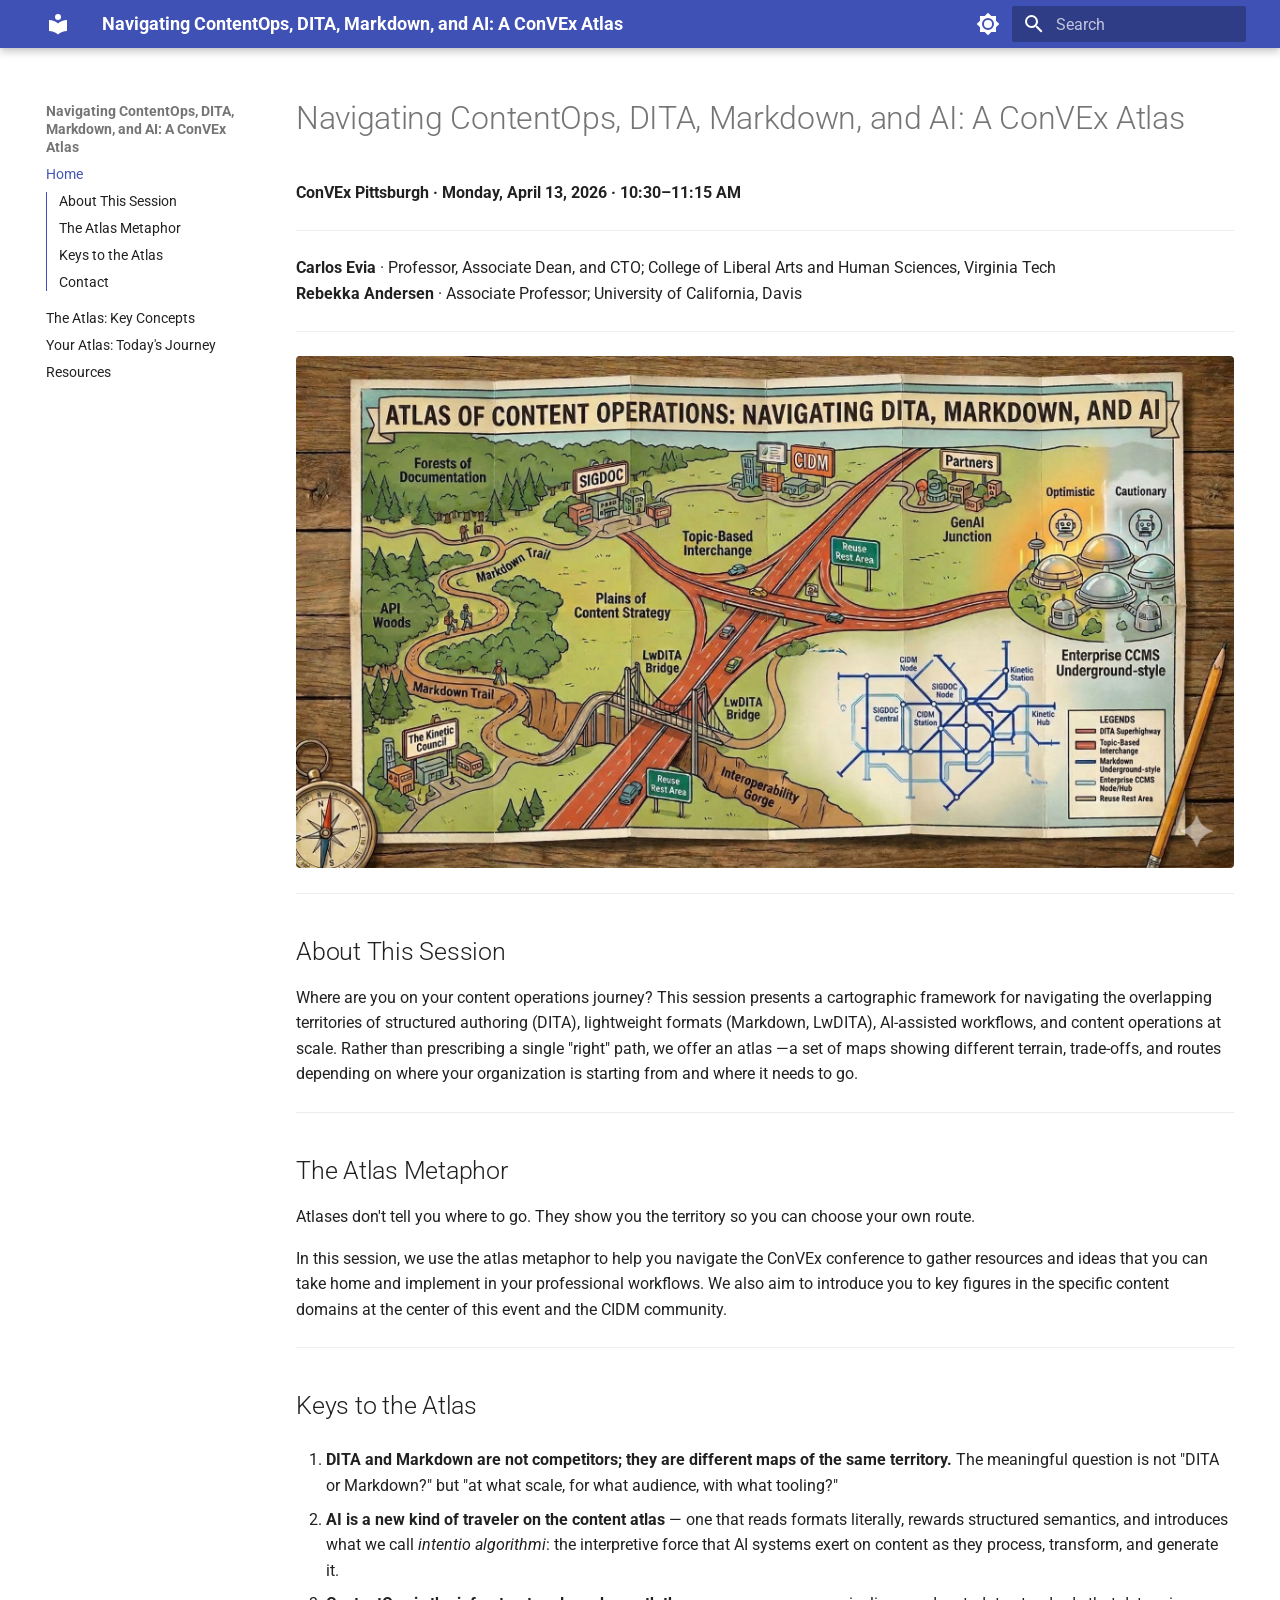
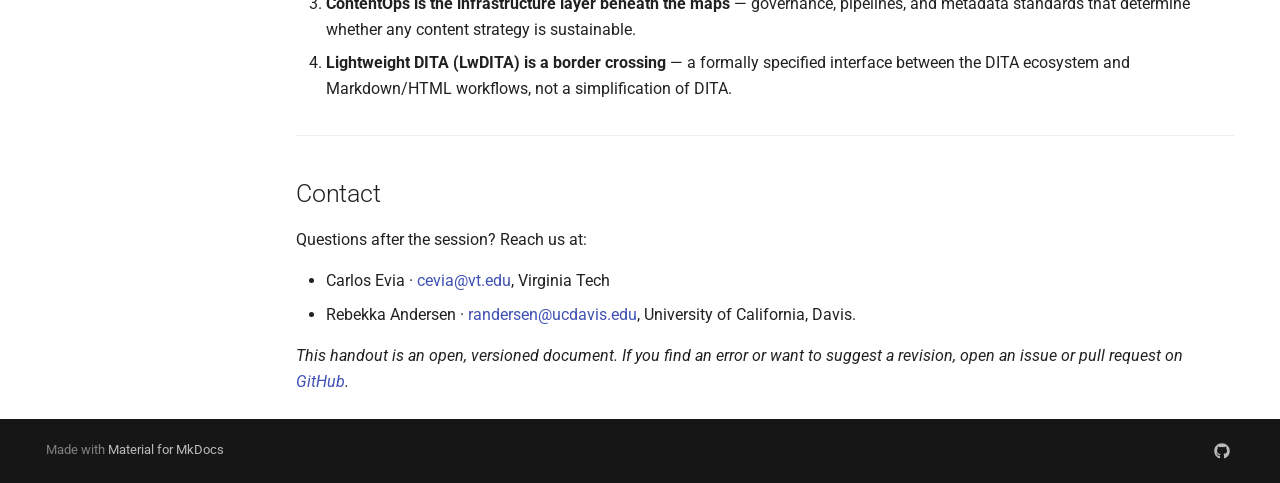
==== commit 96018512: "Deployed 8a94701 with MkDocs version: 1.6.1" ====
--- a/index.html
+++ b/index.html
@@ -52,6 +52,8 @@
         <style>:root{--md-text-font:"Roboto";--md-code-font:"Roboto Mono"}</style>
       
     
+    
+      <link rel="stylesheet" href="assets/stylesheets/extra.css">
     
     <script>__md_scope=new URL(".",location),__md_hash=e=>[...e].reduce(((e,_)=>(e<<5)-e+_.charCodeAt(0)),0),__md_get=(e,_=localStorage,t=__md_scope)=>JSON.parse(_.getItem(t.pathname+"."+e)),__md_set=(e,_,t=localStorage,a=__md_scope)=>{try{t.setItem(a.pathname+"."+e,JSON.stringify(_))}catch(e){}}</script>
     
@@ -320,21 +322,10 @@
 </li>
       
         <li class="md-nav__item">
-  <a href="#core-claims" class="md-nav__link">
+  <a href="#keys-to-the-atlas" class="md-nav__link">
     <span class="md-ellipsis">
       
-        Core Claims
-      
-    </span>
-  </a>
-  
-</li>
-      
-        <li class="md-nav__item">
-  <a href="#key-terms" class="md-nav__link">
-    <span class="md-ellipsis">
-      
-        Key Terms
+        Keys to the Atlas
       
     </span>
   </a>
@@ -401,7 +392,7 @@
   <span class="md-ellipsis">
     
   
-    Suggested Paths
+    Your Atlas: Today's Journey
   
 
     
@@ -462,77 +453,40 @@
 <p><strong>ConVEx Pittsburgh · Monday, April 13, 2026 · 10:30–11:15 AM</strong></p>
 <hr />
 <p><strong>Carlos Evia</strong> · Professor, Associate Dean, and CTO; College of Liberal Arts and Human Sciences, Virginia Tech<br />
-<strong>Rebekka Andersen</strong> · Associate Professor; University of California Davis</p>
+<strong>Rebekka Andersen</strong> · Associate Professor; University of California, Davis</p>
+<hr />
+<p><a href="assets/images/atlas-map.jpg" target="_blank" rel="noopener noreferrer">
+  <img src="assets/images/atlas-map.jpg" alt="Atlas of Content Operations: a hand-drawn map showing the DITA Superhighway, Markdown Trail, LwDITA Bridge, Topic-Based Interchange, Plains of Content Strategy, GenAI Junction, and Enterprise CCMS Underground — illustrating the interconnected territories of structured authoring, lightweight formats, and AI-assisted content workflows" class="atlas-map" decoding="async">
+</a></p>
 <hr />
 <h2 id="about-this-session">About This Session</h2>
-<p>Where are you on the content operations map? This session presents a cartographic framework for navigating the overlapping territories of structured authoring (DITA), lightweight formats (Markdown, LwDITA), AI-assisted workflows, and content operations at scale. Rather than prescribing a single "right" path, we offer an atlas — a set of maps showing different terrain, trade-offs, and routes depending on where your organization is starting from and where it needs to go.</p>
+<p>Where are you on your content operations journey? This session presents a cartographic framework for navigating the overlapping territories of structured authoring (DITA), lightweight formats (Markdown, LwDITA), AI-assisted workflows, and content operations at scale. Rather than prescribing a single "right" path, we offer an atlas —a set of maps showing different terrain, trade-offs, and routes depending on where your organization is starting from and where it needs to go.</p>
 <hr />
 <h2 id="the-atlas-metaphor">The Atlas Metaphor</h2>
 <p>Atlases don't tell you where to go. They show you the territory so you can choose your own route.</p>
-<p>In this session, we use the atlas metaphor to argue that content professionals in 2026 need:</p>
-<ul>
-<li><strong>Legibility</strong> — the ability to read the landscape of tools, formats, and workflows as a coherent terrain rather than a set of disconnected vendor choices</li>
-<li><strong>Wayfinding</strong> — practical frameworks for moving between formats and systems without losing semantic integrity</li>
-<li><strong>Scale awareness</strong> — understanding which maps apply at team scale, enterprise scale, and AI-augmented scale</li>
-</ul>
+<p>In this session, we use the atlas metaphor to help you navigate the ConVEx conference to gather resources and ideas that you can take home and implement in your professional workflows. We also aim to introduce you to key figures in the specific content domains at the center of this event and the CIDM community.</p>
 <hr />
-<h2 id="core-claims">Core Claims</h2>
+<h2 id="keys-to-the-atlas">Keys to the Atlas</h2>
 <ol>
 <li>
 <p><strong>DITA and Markdown are not competitors; they are different maps of the same territory.</strong> The meaningful question is not "DITA or Markdown?" but "at what scale, for what audience, with what tooling?"</p>
 </li>
 <li>
-<p><strong>AI is a new kind of traveler on the content map</strong> — one that reads formats literally, rewards structured semantics, and introduces what we call <em>intentio algorithmi</em>: the interpretive force that AI systems exert on content as they process, transform, and generate it.</p>
+<p><strong>AI is a new kind of traveler on the content atlas</strong> — one that reads formats literally, rewards structured semantics, and introduces what we call <em>intentio algorithmi</em>: the interpretive force that AI systems exert on content as they process, transform, and generate it.</p>
 </li>
 <li>
-<p><strong>ContentOps is the infrastructure layer beneath the map</strong> — governance, pipelines, and metadata standards that determine whether any content strategy is sustainable.</p>
+<p><strong>ContentOps is the infrastructure layer beneath the maps</strong> — governance, pipelines, and metadata standards that determine whether any content strategy is sustainable.</p>
 </li>
 <li>
-<p><strong>Lightweight DITA (LwDITA) is a border crossing</strong> — a formally specified interface between the DITA ecosystem and Markdown/HDITA/XDITA workflows, not a simplification of DITA.</p>
+<p><strong>Lightweight DITA (LwDITA) is a border crossing</strong> — a formally specified interface between the DITA ecosystem and Markdown/HTML workflows, not a simplification of DITA.</p>
 </li>
 </ol>
-<hr />
-<h2 id="key-terms">Key Terms</h2>
-<table>
-<thead>
-<tr>
-<th>Term</th>
-<th>Working Definition</th>
-</tr>
-</thead>
-<tbody>
-<tr>
-<td><strong>ContentOps</strong></td>
-<td>The operational discipline of managing content as a scalable, governed, continuously delivered asset</td>
-</tr>
-<tr>
-<td><strong>DITA</strong></td>
-<td>Darwin Information Typing Architecture — an XML-based open standard for structured technical content</td>
-</tr>
-<tr>
-<td><strong>LwDITA</strong></td>
-<td>Lightweight DITA — a simplified subset of DITA supporting XDITA, HDITA (HTML5), and MDITA (Markdown)</td>
-</tr>
-<tr>
-<td><strong>MDITA</strong></td>
-<td>The Markdown serialization of LwDITA; enables DITA-compatible structured authoring in plain Markdown</td>
-</tr>
-<tr>
-<td><strong>Docs-as-code</strong></td>
-<td>Treating documentation with software development practices: version control, CI/CD, peer review</td>
-</tr>
-<tr>
-<td><strong>Semantic integrity</strong></td>
-<td>The preservation of meaning, structure, and reuse potential as content moves across formats and systems</td>
-</tr>
-</tbody>
-</table>
 <hr />
 <h2 id="contact">Contact</h2>
 <p>Questions after the session? Reach us at:</p>
 <ul>
-<li>Carlos Evia · <a href="mailto:cevia@vt.edu">cevia@vt.edu</a> · <a href="https://carlosevia.com">carlosevia.com</a></li>
-<li>Rebekka Andersen · University of California Davis</li>
+<li>Carlos Evia · <a href="mailto:cevia@vt.edu">cevia@vt.edu</a>, Virginia Tech</li>
+<li>Rebekka Andersen · <a href="mailto:randersen@ucdavis.edu">randersen@ucdavis.edu</a>, University of California, Davis.</li>
 </ul>
 <p><em>This handout is an open, versioned document. If you find an error or want to suggest a revision, open an issue or pull request on <a href="https://github.com/vt-evia/convex-atlas-handout">GitHub</a>.</em></p>
 
--- a/assets/stylesheets/extra.css
+++ b/assets/stylesheets/extra.css
@@ -0,0 +1,6 @@
+.atlas-map {
+  max-width: 100%;
+  height: auto;
+  display: block;
+  border-radius: 4px;
+}
